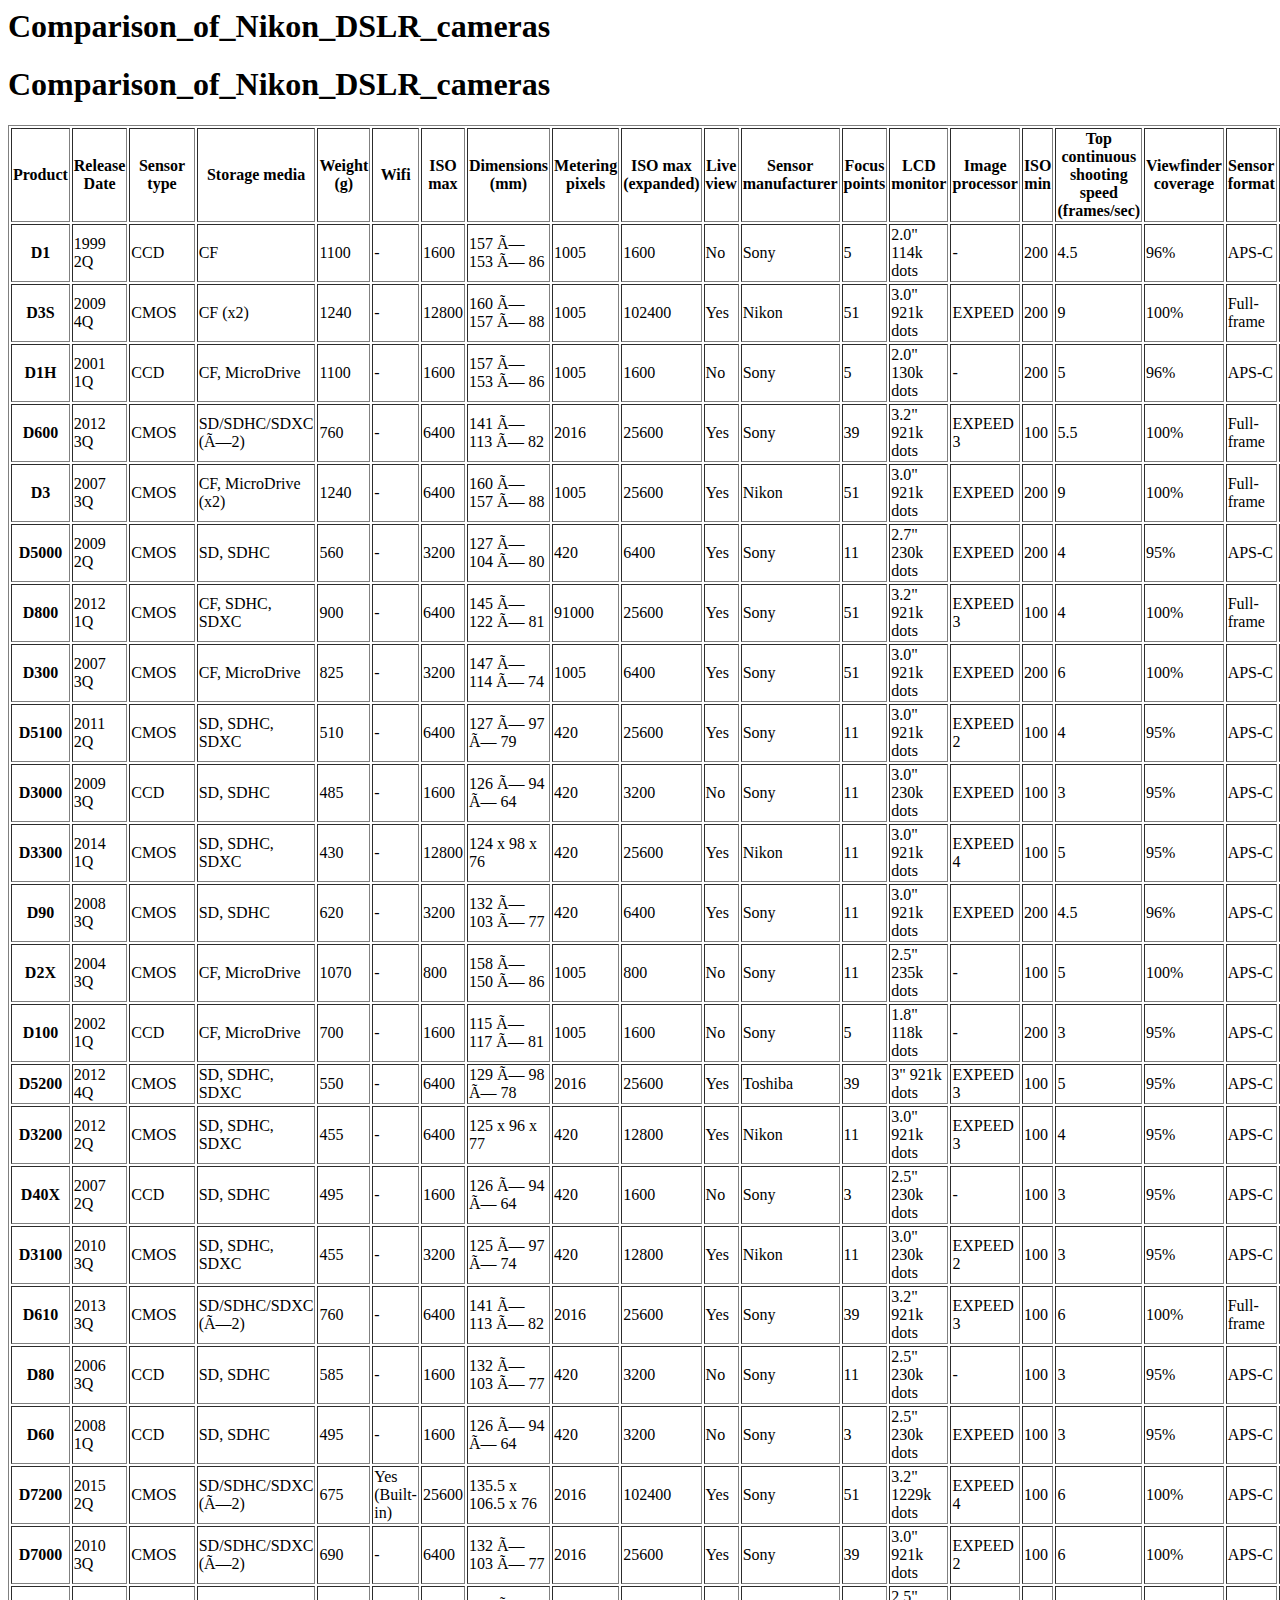
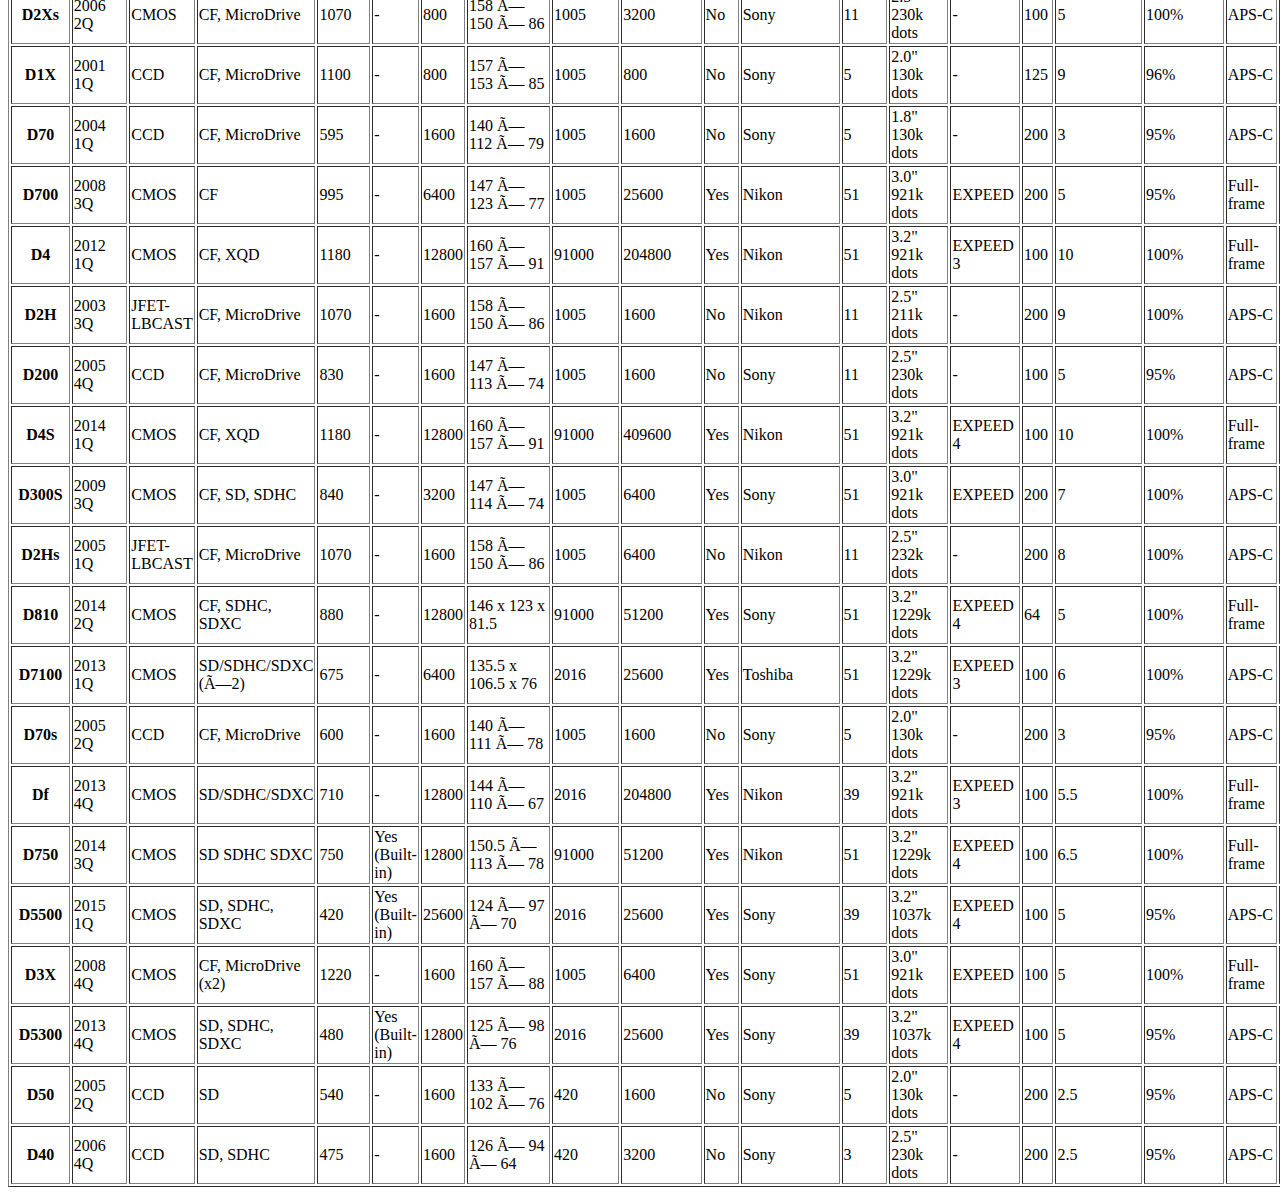
==== src/index.html @ 232aa972 "Fix html bugs" ====
<html>
 <head>
  <meta charset="utf-8">
  <title>Comparison_of_Nikon_DSLR_cameras</title>
 </head>
 <body>
  <h1>Comparison_of_Nikon_DSLR_cameras</h1>
  <h1 id="title">Comparison_of_Nikon_DSLR_cameras</h1>
  <table id="matrix_-363604922" border="1">
   <tr>
    <th rowspan="1">Product</th>
    <th>Release Date</th>
    <th>Sensor type</th>
    <th>Storage media</th>
    <th>Weight (g)</th>
    <th>Wifi</th>
    <th>ISO max</th>
    <th>Dimensions (mm)</th>
    <th>Metering pixels</th>
    <th>ISO max (expanded)</th>
    <th>Live view</th>
    <th>Sensor manufacturer</th>
    <th>Focus points</th>
    <th>LCD monitor</th>
    <th>Image processor</th>
    <th>ISO min</th>
    <th>Top continuous shooting speed (frames/sec)</th>
    <th>Viewfinder coverage</th>
    <th>Sensor format</th>
    <th>Megapixel</th>
    <th>GPS</th>
    <th>Viewfinder magnification</th>
    <th>Movie mode</th>
    <th>ISO min (expanded)</th>
   </tr>
   <tr>
    <th>D1</th>
    <td><span>1999 2Q</span></td>
    <td><span>CCD</span></td>
    <td><span>CF</span></td>
    <td><span>1100</span></td>
    <td><span>-</span></td>
    <td><span>1600</span></td>
    <td><span>157 Ã— 153 Ã— 86</span></td>
    <td><span>1005</span></td>
    <td><span>1600</span></td>
    <td><span>No</span></td>
    <td><span>Sony</span></td>
    <td><span>5</span></td>
    <td><span>2.0" 114k dots</span></td>
    <td><span>-</span></td>
    <td><span>200</span></td>
    <td><span>4.5</span></td>
    <td><span>96%</span></td>
    <td><span>APS-C</span></td>
    <td><span>2.66</span></td>
    <td><span>-</span></td>
    <td><span>0.8x</span></td>
    <td><span>No</span></td>
    <td><span>200</span></td>
   </tr>
   <tr>
    <th>D3S</th>
    <td><span>2009 4Q</span></td>
    <td><span>CMOS</span></td>
    <td><span>CF (x2)</span></td>
    <td><span>1240</span></td>
    <td><span>-</span></td>
    <td><span>12800</span></td>
    <td><span>160 Ã— 157 Ã— 88</span></td>
    <td><span>1005</span></td>
    <td><span>102400</span></td>
    <td><span>Yes</span></td>
    <td><span>Nikon</span></td>
    <td><span>51</span></td>
    <td><span>3.0" 921k dots</span></td>
    <td><span>EXPEED</span></td>
    <td><span>200</span></td>
    <td><span>9</span></td>
    <td><span>100%</span></td>
    <td><span>Full-frame</span></td>
    <td><span>12.1</span></td>
    <td><span>-</span></td>
    <td><span>0.7x</span></td>
    <td><span>Yes</span></td>
    <td><span>100</span></td>
   </tr>
   <tr>
    <th>D1H</th>
    <td><span>2001 1Q</span></td>
    <td><span>CCD</span></td>
    <td><span>CF, MicroDrive</span></td>
    <td><span>1100</span></td>
    <td><span>-</span></td>
    <td><span>1600</span></td>
    <td><span>157 Ã— 153 Ã— 86</span></td>
    <td><span>1005</span></td>
    <td><span>1600</span></td>
    <td><span>No</span></td>
    <td><span>Sony</span></td>
    <td><span>5</span></td>
    <td><span>2.0" 130k dots</span></td>
    <td><span>-</span></td>
    <td><span>200</span></td>
    <td><span>5</span></td>
    <td><span>96%</span></td>
    <td><span>APS-C</span></td>
    <td><span>2.7</span></td>
    <td><span>-</span></td>
    <td><span>0.8x</span></td>
    <td><span>No</span></td>
    <td><span>200</span></td>
   </tr>
   <tr>
    <th>D600</th>
    <td><span>2012 3Q</span></td>
    <td><span>CMOS</span></td>
    <td><span>SD/SDHC/SDXC (Ã—2)</span></td>
    <td><span>760</span></td>
    <td><span>-</span></td>
    <td><span>6400</span></td>
    <td><span>141 Ã— 113 Ã— 82</span></td>
    <td><span>2016</span></td>
    <td><span>25600</span></td>
    <td><span>Yes</span></td>
    <td><span>Sony</span></td>
    <td><span>39</span></td>
    <td><span>3.2" 921k dots</span></td>
    <td><span>EXPEED 3</span></td>
    <td><span>100</span></td>
    <td><span>5.5</span></td>
    <td><span>100%</span></td>
    <td><span>Full-frame</span></td>
    <td><span>24.3</span></td>
    <td><span>-</span></td>
    <td><span>0.7x</span></td>
    <td><span>Yes</span></td>
    <td><span>50</span></td>
   </tr>
   <tr>
    <th>D3</th>
    <td><span>2007 3Q</span></td>
    <td><span>CMOS</span></td>
    <td><span>CF, MicroDrive (x2)</span></td>
    <td><span>1240</span></td>
    <td><span>-</span></td>
    <td><span>6400</span></td>
    <td><span>160 Ã— 157 Ã— 88</span></td>
    <td><span>1005</span></td>
    <td><span>25600</span></td>
    <td><span>Yes</span></td>
    <td><span>Nikon</span></td>
    <td><span>51</span></td>
    <td><span>3.0" 921k dots</span></td>
    <td><span>EXPEED</span></td>
    <td><span>200</span></td>
    <td><span>9</span></td>
    <td><span>100%</span></td>
    <td><span>Full-frame</span></td>
    <td><span>12.1</span></td>
    <td><span>-</span></td>
    <td><span>0.7x</span></td>
    <td><span>No</span></td>
    <td><span>100</span></td>
   </tr>
   <tr>
    <th>D5000</th>
    <td><span>2009 2Q</span></td>
    <td><span>CMOS</span></td>
    <td><span>SD, SDHC</span></td>
    <td><span>560</span></td>
    <td><span>-</span></td>
    <td><span>3200</span></td>
    <td><span>127 Ã— 104 Ã— 80</span></td>
    <td><span>420</span></td>
    <td><span>6400</span></td>
    <td><span>Yes</span></td>
    <td><span>Sony</span></td>
    <td><span>11</span></td>
    <td><span>2.7" 230k dots</span></td>
    <td><span>EXPEED</span></td>
    <td><span>200</span></td>
    <td><span>4</span></td>
    <td><span>95%</span></td>
    <td><span>APS-C</span></td>
    <td><span>12.3</span></td>
    <td><span>-</span></td>
    <td><span>0.78x</span></td>
    <td><span>Yes</span></td>
    <td><span>100</span></td>
   </tr>
   <tr>
    <th>D800</th>
    <td><span>2012 1Q</span></td>
    <td><span>CMOS</span></td>
    <td><span>CF, SDHC, SDXC</span></td>
    <td><span>900</span></td>
    <td><span>-</span></td>
    <td><span>6400</span></td>
    <td><span>145 Ã— 122 Ã— 81</span></td>
    <td><span>91000</span></td>
    <td><span>25600</span></td>
    <td><span>Yes</span></td>
    <td><span>Sony</span></td>
    <td><span>51</span></td>
    <td><span>3.2" 921k dots</span></td>
    <td><span>EXPEED 3</span></td>
    <td><span>100</span></td>
    <td><span>4</span></td>
    <td><span>100%</span></td>
    <td><span>Full-frame</span></td>
    <td><span>36.3</span></td>
    <td><span>-</span></td>
    <td><span>0.7x</span></td>
    <td><span>Yes</span></td>
    <td><span>50</span></td>
   </tr>
   <tr>
    <th>D300</th>
    <td><span>2007 3Q</span></td>
    <td><span>CMOS</span></td>
    <td><span>CF, MicroDrive</span></td>
    <td><span>825</span></td>
    <td><span>-</span></td>
    <td><span>3200</span></td>
    <td><span>147 Ã— 114 Ã— 74</span></td>
    <td><span>1005</span></td>
    <td><span>6400</span></td>
    <td><span>Yes</span></td>
    <td><span>Sony</span></td>
    <td><span>51</span></td>
    <td><span>3.0" 921k dots</span></td>
    <td><span>EXPEED</span></td>
    <td><span>200</span></td>
    <td><span>6</span></td>
    <td><span>100%</span></td>
    <td><span>APS-C</span></td>
    <td><span>12.3</span></td>
    <td><span>-</span></td>
    <td><span>0.94x</span></td>
    <td><span>No</span></td>
    <td><span>100</span></td>
   </tr>
   <tr>
    <th>D5100</th>
    <td><span>2011 2Q</span></td>
    <td><span>CMOS</span></td>
    <td><span>SD, SDHC, SDXC</span></td>
    <td><span>510</span></td>
    <td><span>-</span></td>
    <td><span>6400</span></td>
    <td><span>127 Ã— 97 Ã— 79</span></td>
    <td><span>420</span></td>
    <td><span>25600</span></td>
    <td><span>Yes</span></td>
    <td><span>Sony</span></td>
    <td><span>11</span></td>
    <td><span>3.0" 921k dots</span></td>
    <td><span>EXPEED 2</span></td>
    <td><span>100</span></td>
    <td><span>4</span></td>
    <td><span>95%</span></td>
    <td><span>APS-C</span></td>
    <td><span>16.2</span></td>
    <td><span>-</span></td>
    <td><span>0.78x</span></td>
    <td><span>Yes</span></td>
    <td><span>100</span></td>
   </tr>
   <tr>
    <th>D3000</th>
    <td><span>2009 3Q</span></td>
    <td><span>CCD</span></td>
    <td><span>SD, SDHC</span></td>
    <td><span>485</span></td>
    <td><span>-</span></td>
    <td><span>1600</span></td>
    <td><span>126 Ã— 94 Ã— 64</span></td>
    <td><span>420</span></td>
    <td><span>3200</span></td>
    <td><span>No</span></td>
    <td><span>Sony</span></td>
    <td><span>11</span></td>
    <td><span>3.0" 230k dots</span></td>
    <td><span>EXPEED</span></td>
    <td><span>100</span></td>
    <td><span>3</span></td>
    <td><span>95%</span></td>
    <td><span>APS-C</span></td>
    <td><span>10.2</span></td>
    <td><span>-</span></td>
    <td><span>0.8x</span></td>
    <td><span>No</span></td>
    <td><span>100</span></td>
   </tr>
   <tr>
    <th>D3300</th>
    <td><span>2014 1Q</span></td>
    <td><span>CMOS</span></td>
    <td><span>SD, SDHC, SDXC</span></td>
    <td><span>430</span></td>
    <td><span>-</span></td>
    <td><span>12800</span></td>
    <td><span>124 x 98 x 76</span></td>
    <td><span>420</span></td>
    <td><span>25600</span></td>
    <td><span>Yes</span></td>
    <td><span>Nikon</span></td>
    <td><span>11</span></td>
    <td><span>3.0" 921k dots</span></td>
    <td><span>EXPEED 4</span></td>
    <td><span>100</span></td>
    <td><span>5</span></td>
    <td><span>95%</span></td>
    <td><span>APS-C</span></td>
    <td><span>24.2</span></td>
    <td><span>-</span></td>
    <td><span>0.85x</span></td>
    <td><span>Yes</span></td>
    <td><span>100</span></td>
   </tr>
   <tr>
    <th>D90</th>
    <td><span>2008 3Q</span></td>
    <td><span>CMOS</span></td>
    <td><span>SD, SDHC</span></td>
    <td><span>620</span></td>
    <td><span>-</span></td>
    <td><span>3200</span></td>
    <td><span>132 Ã— 103 Ã— 77</span></td>
    <td><span>420</span></td>
    <td><span>6400</span></td>
    <td><span>Yes</span></td>
    <td><span>Sony</span></td>
    <td><span>11</span></td>
    <td><span>3.0" 921k dots</span></td>
    <td><span>EXPEED</span></td>
    <td><span>200</span></td>
    <td><span>4.5</span></td>
    <td><span>96%</span></td>
    <td><span>APS-C</span></td>
    <td><span>12.3</span></td>
    <td><span>-</span></td>
    <td><span>0.94x</span></td>
    <td><span>Yes</span></td>
    <td><span>100</span></td>
   </tr>
   <tr>
    <th>D2X</th>
    <td><span>2004 3Q</span></td>
    <td><span>CMOS</span></td>
    <td><span>CF, MicroDrive</span></td>
    <td><span>1070</span></td>
    <td><span>-</span></td>
    <td><span>800</span></td>
    <td><span>158 Ã— 150 Ã— 86</span></td>
    <td><span>1005</span></td>
    <td><span>800</span></td>
    <td><span>No</span></td>
    <td><span>Sony</span></td>
    <td><span>11</span></td>
    <td><span>2.5" 235k dots</span></td>
    <td><span>-</span></td>
    <td><span>100</span></td>
    <td><span>5</span></td>
    <td><span>100%</span></td>
    <td><span>APS-C</span></td>
    <td><span>12.4</span></td>
    <td><span>-</span></td>
    <td><span>0.86x</span></td>
    <td><span>No</span></td>
    <td><span>100</span></td>
   </tr>
   <tr>
    <th>D100</th>
    <td><span>2002 1Q</span></td>
    <td><span>CCD</span></td>
    <td><span>CF, MicroDrive</span></td>
    <td><span>700</span></td>
    <td><span>-</span></td>
    <td><span>1600</span></td>
    <td><span>115 Ã— 117 Ã— 81</span></td>
    <td><span>1005</span></td>
    <td><span>1600</span></td>
    <td><span>No</span></td>
    <td><span>Sony</span></td>
    <td><span>5</span></td>
    <td><span>1.8" 118k dots</span></td>
    <td><span>-</span></td>
    <td><span>200</span></td>
    <td><span>3</span></td>
    <td><span>95%</span></td>
    <td><span>APS-C</span></td>
    <td><span>6.1</span></td>
    <td><span>-</span></td>
    <td><span>0.8x</span></td>
    <td><span>No</span></td>
    <td><span>200</span></td>
   </tr>
   <tr>
    <th>D5200</th>
    <td><span>2012 4Q</span></td>
    <td><span>CMOS</span></td>
    <td><span>SD, SDHC, SDXC</span></td>
    <td><span>550</span></td>
    <td><span>-</span></td>
    <td><span>6400</span></td>
    <td><span>129 Ã— 98 Ã— 78</span></td>
    <td><span>2016</span></td>
    <td><span>25600</span></td>
    <td><span>Yes</span></td>
    <td><span>Toshiba</span></td>
    <td><span>39</span></td>
    <td><span>3" 921k dots</span></td>
    <td><span>EXPEED 3</span></td>
    <td><span>100</span></td>
    <td><span>5</span></td>
    <td><span>95%</span></td>
    <td><span>APS-C</span></td>
    <td><span>24.1</span></td>
    <td><span>-</span></td>
    <td><span>0.78x</span></td>
    <td><span>Yes</span></td>
    <td><span>100</span></td>
   </tr>
   <tr>
    <th>D3200</th>
    <td><span>2012 2Q</span></td>
    <td><span>CMOS</span></td>
    <td><span>SD, SDHC, SDXC</span></td>
    <td><span>455</span></td>
    <td><span>-</span></td>
    <td><span>6400</span></td>
    <td><span>125 x 96 x 77</span></td>
    <td><span>420</span></td>
    <td><span>12800</span></td>
    <td><span>Yes</span></td>
    <td><span>Nikon</span></td>
    <td><span>11</span></td>
    <td><span>3.0" 921k dots</span></td>
    <td><span>EXPEED 3</span></td>
    <td><span>100</span></td>
    <td><span>4</span></td>
    <td><span>95%</span></td>
    <td><span>APS-C</span></td>
    <td><span>24.2</span></td>
    <td><span>-</span></td>
    <td><span>0.8x</span></td>
    <td><span>Yes</span></td>
    <td><span>100</span></td>
   </tr>
   <tr>
    <th>D40X</th>
    <td><span>2007 2Q</span></td>
    <td><span>CCD</span></td>
    <td><span>SD, SDHC</span></td>
    <td><span>495</span></td>
    <td><span>-</span></td>
    <td><span>1600</span></td>
    <td><span>126 Ã— 94 Ã— 64</span></td>
    <td><span>420</span></td>
    <td><span>1600</span></td>
    <td><span>No</span></td>
    <td><span>Sony</span></td>
    <td><span>3</span></td>
    <td><span>2.5" 230k dots</span></td>
    <td><span>-</span></td>
    <td><span>100</span></td>
    <td><span>3</span></td>
    <td><span>95%</span></td>
    <td><span>APS-C</span></td>
    <td><span>10.2</span></td>
    <td><span>-</span></td>
    <td><span>0.8x</span></td>
    <td><span>No</span></td>
    <td><span>100</span></td>
   </tr>
   <tr>
    <th>D3100</th>
    <td><span>2010 3Q</span></td>
    <td><span>CMOS</span></td>
    <td><span>SD, SDHC, SDXC</span></td>
    <td><span>455</span></td>
    <td><span>-</span></td>
    <td><span>3200</span></td>
    <td><span>125 Ã— 97 Ã— 74</span></td>
    <td><span>420</span></td>
    <td><span>12800</span></td>
    <td><span>Yes</span></td>
    <td><span>Nikon</span></td>
    <td><span>11</span></td>
    <td><span>3.0" 230k dots</span></td>
    <td><span>EXPEED 2</span></td>
    <td><span>100</span></td>
    <td><span>3</span></td>
    <td><span>95%</span></td>
    <td><span>APS-C</span></td>
    <td><span>14.2</span></td>
    <td><span>-</span></td>
    <td><span>0.8x</span></td>
    <td><span>Yes</span></td>
    <td><span>100</span></td>
   </tr>
   <tr>
    <th>D610</th>
    <td><span>2013 3Q</span></td>
    <td><span>CMOS</span></td>
    <td><span>SD/SDHC/SDXC (Ã—2)</span></td>
    <td><span>760</span></td>
    <td><span>-</span></td>
    <td><span>6400</span></td>
    <td><span>141 Ã— 113 Ã— 82</span></td>
    <td><span>2016</span></td>
    <td><span>25600</span></td>
    <td><span>Yes</span></td>
    <td><span>Sony</span></td>
    <td><span>39</span></td>
    <td><span>3.2" 921k dots</span></td>
    <td><span>EXPEED 3</span></td>
    <td><span>100</span></td>
    <td><span>6</span></td>
    <td><span>100%</span></td>
    <td><span>Full-frame</span></td>
    <td><span>24.3</span></td>
    <td><span>-</span></td>
    <td><span>0.7x</span></td>
    <td><span>Yes</span></td>
    <td><span>50</span></td>
   </tr>
   <tr>
    <th>D80</th>
    <td><span>2006 3Q</span></td>
    <td><span>CCD</span></td>
    <td><span>SD, SDHC</span></td>
    <td><span>585</span></td>
    <td><span>-</span></td>
    <td><span>1600</span></td>
    <td><span>132 Ã— 103 Ã— 77</span></td>
    <td><span>420</span></td>
    <td><span>3200</span></td>
    <td><span>No</span></td>
    <td><span>Sony</span></td>
    <td><span>11</span></td>
    <td><span>2.5" 230k dots</span></td>
    <td><span>-</span></td>
    <td><span>100</span></td>
    <td><span>3</span></td>
    <td><span>95%</span></td>
    <td><span>APS-C</span></td>
    <td><span>10.2</span></td>
    <td><span>-</span></td>
    <td><span>0.94x</span></td>
    <td><span>No</span></td>
    <td><span>100</span></td>
   </tr>
   <tr>
    <th>D60</th>
    <td><span>2008 1Q</span></td>
    <td><span>CCD</span></td>
    <td><span>SD, SDHC</span></td>
    <td><span>495</span></td>
    <td><span>-</span></td>
    <td><span>1600</span></td>
    <td><span>126 Ã— 94 Ã— 64</span></td>
    <td><span>420</span></td>
    <td><span>3200</span></td>
    <td><span>No</span></td>
    <td><span>Sony</span></td>
    <td><span>3</span></td>
    <td><span>2.5" 230k dots</span></td>
    <td><span>EXPEED</span></td>
    <td><span>100</span></td>
    <td><span>3</span></td>
    <td><span>95%</span></td>
    <td><span>APS-C</span></td>
    <td><span>10.2</span></td>
    <td><span>-</span></td>
    <td><span>0.8x</span></td>
    <td><span>No</span></td>
    <td><span>100</span></td>
   </tr>
   <tr>
    <th>D7200</th>
    <td><span>2015 2Q</span></td>
    <td><span>CMOS</span></td>
    <td><span>SD/SDHC/SDXC (Ã—2)</span></td>
    <td><span>675</span></td>
    <td><span>Yes (Built-in)</span></td>
    <td><span>25600</span></td>
    <td><span>135.5 x 106.5 x 76</span></td>
    <td><span>2016</span></td>
    <td><span>102400</span></td>
    <td><span>Yes</span></td>
    <td><span>Sony</span></td>
    <td><span>51</span></td>
    <td><span>3.2" 1229k dots</span></td>
    <td><span>EXPEED 4</span></td>
    <td><span>100</span></td>
    <td><span>6</span></td>
    <td><span>100%</span></td>
    <td><span>APS-C</span></td>
    <td><span>24.2</span></td>
    <td><span>-</span></td>
    <td><span>0.94x</span></td>
    <td><span>Yes</span></td>
    <td><span>100</span></td>
   </tr>
   <tr>
    <th>D7000</th>
    <td><span>2010 3Q</span></td>
    <td><span>CMOS</span></td>
    <td><span>SD/SDHC/SDXC (Ã—2)</span></td>
    <td><span>690</span></td>
    <td><span>-</span></td>
    <td><span>6400</span></td>
    <td><span>132 Ã— 103 Ã— 77</span></td>
    <td><span>2016</span></td>
    <td><span>25600</span></td>
    <td><span>Yes</span></td>
    <td><span>Sony</span></td>
    <td><span>39</span></td>
    <td><span>3.0" 921k dots</span></td>
    <td><span>EXPEED 2</span></td>
    <td><span>100</span></td>
    <td><span>6</span></td>
    <td><span>100%</span></td>
    <td><span>APS-C</span></td>
    <td><span>16.2</span></td>
    <td><span>-</span></td>
    <td><span>0.94x</span></td>
    <td><span>Yes</span></td>
    <td><span>100</span></td>
   </tr>
   <tr>
    <th>D2Xs</th>
    <td><span>2006 2Q</span></td>
    <td><span>CMOS</span></td>
    <td><span>CF, MicroDrive</span></td>
    <td><span>1070</span></td>
    <td><span>-</span></td>
    <td><span>800</span></td>
    <td><span>158 Ã— 150 Ã— 86</span></td>
    <td><span>1005</span></td>
    <td><span>3200</span></td>
    <td><span>No</span></td>
    <td><span>Sony</span></td>
    <td><span>11</span></td>
    <td><span>2.5" 230k dots</span></td>
    <td><span>-</span></td>
    <td><span>100</span></td>
    <td><span>5</span></td>
    <td><span>100%</span></td>
    <td><span>APS-C</span></td>
    <td><span>12.4</span></td>
    <td><span>-</span></td>
    <td><span>0.86x</span></td>
    <td><span>No</span></td>
    <td><span>100</span></td>
   </tr>
   <tr>
    <th>D1X</th>
    <td><span>2001 1Q</span></td>
    <td><span>CCD</span></td>
    <td><span>CF, MicroDrive</span></td>
    <td><span>1100</span></td>
    <td><span>-</span></td>
    <td><span>800</span></td>
    <td><span>157 Ã— 153 Ã— 85</span></td>
    <td><span>1005</span></td>
    <td><span>800</span></td>
    <td><span>No</span></td>
    <td><span>Sony</span></td>
    <td><span>5</span></td>
    <td><span>2.0" 130k dots</span></td>
    <td><span>-</span></td>
    <td><span>125</span></td>
    <td><span>9</span></td>
    <td><span>96%</span></td>
    <td><span>APS-C</span></td>
    <td><span>5.3</span></td>
    <td><span>-</span></td>
    <td><span>0.8x</span></td>
    <td><span>No</span></td>
    <td><span>125</span></td>
   </tr>
   <tr>
    <th>D70</th>
    <td><span>2004 1Q</span></td>
    <td><span>CCD</span></td>
    <td><span>CF, MicroDrive</span></td>
    <td><span>595</span></td>
    <td><span>-</span></td>
    <td><span>1600</span></td>
    <td><span>140 Ã— 112 Ã— 79</span></td>
    <td><span>1005</span></td>
    <td><span>1600</span></td>
    <td><span>No</span></td>
    <td><span>Sony</span></td>
    <td><span>5</span></td>
    <td><span>1.8" 130k dots</span></td>
    <td><span>-</span></td>
    <td><span>200</span></td>
    <td><span>3</span></td>
    <td><span>95%</span></td>
    <td><span>APS-C</span></td>
    <td><span>6.1</span></td>
    <td><span>-</span></td>
    <td><span>0.75x</span></td>
    <td><span>No</span></td>
    <td><span>200</span></td>
   </tr>
   <tr>
    <th>D700</th>
    <td><span>2008 3Q</span></td>
    <td><span>CMOS</span></td>
    <td><span>CF</span></td>
    <td><span>995</span></td>
    <td><span>-</span></td>
    <td><span>6400</span></td>
    <td><span>147 Ã— 123 Ã— 77</span></td>
    <td><span>1005</span></td>
    <td><span>25600</span></td>
    <td><span>Yes</span></td>
    <td><span>Nikon</span></td>
    <td><span>51</span></td>
    <td><span>3.0" 921k dots</span></td>
    <td><span>EXPEED</span></td>
    <td><span>200</span></td>
    <td><span>5</span></td>
    <td><span>95%</span></td>
    <td><span>Full-frame</span></td>
    <td><span>12.1</span></td>
    <td><span>-</span></td>
    <td><span>0.7x</span></td>
    <td><span>No</span></td>
    <td><span>100</span></td>
   </tr>
   <tr>
    <th>D4</th>
    <td><span>2012 1Q</span></td>
    <td><span>CMOS</span></td>
    <td><span>CF, XQD</span></td>
    <td><span>1180</span></td>
    <td><span>-</span></td>
    <td><span>12800</span></td>
    <td><span>160 Ã— 157 Ã— 91</span></td>
    <td><span>91000</span></td>
    <td><span>204800</span></td>
    <td><span>Yes</span></td>
    <td><span>Nikon</span></td>
    <td><span>51</span></td>
    <td><span>3.2" 921k dots</span></td>
    <td><span>EXPEED 3</span></td>
    <td><span>100</span></td>
    <td><span>10</span></td>
    <td><span>100%</span></td>
    <td><span>Full-frame</span></td>
    <td><span>16.2</span></td>
    <td><span>-</span></td>
    <td><span>0.7x</span></td>
    <td><span>Yes</span></td>
    <td><span>50</span></td>
   </tr>
   <tr>
    <th>D2H</th>
    <td><span>2003 3Q</span></td>
    <td><span>JFET-LBCAST</span></td>
    <td><span>CF, MicroDrive</span></td>
    <td><span>1070</span></td>
    <td><span>-</span></td>
    <td><span>1600</span></td>
    <td><span>158 Ã— 150 Ã— 86</span></td>
    <td><span>1005</span></td>
    <td><span>1600</span></td>
    <td><span>No</span></td>
    <td><span>Nikon</span></td>
    <td><span>11</span></td>
    <td><span>2.5" 211k dots</span></td>
    <td><span>-</span></td>
    <td><span>200</span></td>
    <td><span>9</span></td>
    <td><span>100%</span></td>
    <td><span>APS-C</span></td>
    <td><span>4.1</span></td>
    <td><span>-</span></td>
    <td><span>0.86x</span></td>
    <td><span>No</span></td>
    <td><span>200</span></td>
   </tr>
   <tr>
    <th>D200</th>
    <td><span>2005 4Q</span></td>
    <td><span>CCD</span></td>
    <td><span>CF, MicroDrive</span></td>
    <td><span>830</span></td>
    <td><span>-</span></td>
    <td><span>1600</span></td>
    <td><span>147 Ã— 113 Ã— 74</span></td>
    <td><span>1005</span></td>
    <td><span>1600</span></td>
    <td><span>No</span></td>
    <td><span>Sony</span></td>
    <td><span>11</span></td>
    <td><span>2.5" 230k dots</span></td>
    <td><span>-</span></td>
    <td><span>100</span></td>
    <td><span>5</span></td>
    <td><span>95%</span></td>
    <td><span>APS-C</span></td>
    <td><span>10.2</span></td>
    <td><span>-</span></td>
    <td><span>0.94x</span></td>
    <td><span>No</span></td>
    <td><span>100</span></td>
   </tr>
   <tr>
    <th>D4S</th>
    <td><span>2014 1Q</span></td>
    <td><span>CMOS</span></td>
    <td><span>CF, XQD</span></td>
    <td><span>1180</span></td>
    <td><span>-</span></td>
    <td><span>12800</span></td>
    <td><span>160 Ã— 157 Ã— 91</span></td>
    <td><span>91000</span></td>
    <td><span>409600</span></td>
    <td><span>Yes</span></td>
    <td><span>Nikon</span></td>
    <td><span>51</span></td>
    <td><span>3.2" 921k dots</span></td>
    <td><span>EXPEED 4</span></td>
    <td><span>100</span></td>
    <td><span>10</span></td>
    <td><span>100%</span></td>
    <td><span>Full-frame</span></td>
    <td><span>16.2</span></td>
    <td><span>-</span></td>
    <td><span>0.7x</span></td>
    <td><span>Yes</span></td>
    <td><span>50</span></td>
   </tr>
   <tr>
    <th>D300S</th>
    <td><span>2009 3Q</span></td>
    <td><span>CMOS</span></td>
    <td><span>CF, SD, SDHC</span></td>
    <td><span>840</span></td>
    <td><span>-</span></td>
    <td><span>3200</span></td>
    <td><span>147 Ã— 114 Ã— 74</span></td>
    <td><span>1005</span></td>
    <td><span>6400</span></td>
    <td><span>Yes</span></td>
    <td><span>Sony</span></td>
    <td><span>51</span></td>
    <td><span>3.0" 921k dots</span></td>
    <td><span>EXPEED</span></td>
    <td><span>200</span></td>
    <td><span>7</span></td>
    <td><span>100%</span></td>
    <td><span>APS-C</span></td>
    <td><span>12.3</span></td>
    <td><span>-</span></td>
    <td><span>0.94x</span></td>
    <td><span>Yes</span></td>
    <td><span>100</span></td>
   </tr>
   <tr>
    <th>D2Hs</th>
    <td><span>2005 1Q</span></td>
    <td><span>JFET-LBCAST</span></td>
    <td><span>CF, MicroDrive</span></td>
    <td><span>1070</span></td>
    <td><span>-</span></td>
    <td><span>1600</span></td>
    <td><span>158 Ã— 150 Ã— 86</span></td>
    <td><span>1005</span></td>
    <td><span>6400</span></td>
    <td><span>No</span></td>
    <td><span>Nikon</span></td>
    <td><span>11</span></td>
    <td><span>2.5" 232k dots</span></td>
    <td><span>-</span></td>
    <td><span>200</span></td>
    <td><span>8</span></td>
    <td><span>100%</span></td>
    <td><span>APS-C</span></td>
    <td><span>4.1</span></td>
    <td><span>-</span></td>
    <td><span>0.86x</span></td>
    <td><span>No</span></td>
    <td><span>200</span></td>
   </tr>
   <tr>
    <th>D810</th>
    <td><span>2014 2Q</span></td>
    <td><span>CMOS</span></td>
    <td><span>CF, SDHC, SDXC</span></td>
    <td><span>880</span></td>
    <td><span>-</span></td>
    <td><span>12800</span></td>
    <td><span>146 x 123 x 81.5</span></td>
    <td><span>91000</span></td>
    <td><span>51200</span></td>
    <td><span>Yes</span></td>
    <td><span>Sony</span></td>
    <td><span>51</span></td>
    <td><span>3.2" 1229k dots</span></td>
    <td><span>EXPEED 4</span></td>
    <td><span>64</span></td>
    <td><span>5</span></td>
    <td><span>100%</span></td>
    <td><span>Full-frame</span></td>
    <td><span>36.3</span></td>
    <td><span>-</span></td>
    <td><span>0.7x</span></td>
    <td><span>Yes</span></td>
    <td><span>32</span></td>
   </tr>
   <tr>
    <th>D7100</th>
    <td><span>2013 1Q</span></td>
    <td><span>CMOS</span></td>
    <td><span>SD/SDHC/SDXC (Ã—2)</span></td>
    <td><span>675</span></td>
    <td><span>-</span></td>
    <td><span>6400</span></td>
    <td><span>135.5 x 106.5 x 76</span></td>
    <td><span>2016</span></td>
    <td><span>25600</span></td>
    <td><span>Yes</span></td>
    <td><span>Toshiba</span></td>
    <td><span>51</span></td>
    <td><span>3.2" 1229k dots</span></td>
    <td><span>EXPEED 3</span></td>
    <td><span>100</span></td>
    <td><span>6</span></td>
    <td><span>100%</span></td>
    <td><span>APS-C</span></td>
    <td><span>24.1</span></td>
    <td><span>-</span></td>
    <td><span>0.94x</span></td>
    <td><span>Yes</span></td>
    <td><span>100</span></td>
   </tr>
   <tr>
    <th>D70s</th>
    <td><span>2005 2Q</span></td>
    <td><span>CCD</span></td>
    <td><span>CF, MicroDrive</span></td>
    <td><span>600</span></td>
    <td><span>-</span></td>
    <td><span>1600</span></td>
    <td><span>140 Ã— 111 Ã— 78</span></td>
    <td><span>1005</span></td>
    <td><span>1600</span></td>
    <td><span>No</span></td>
    <td><span>Sony</span></td>
    <td><span>5</span></td>
    <td><span>2.0" 130k dots</span></td>
    <td><span>-</span></td>
    <td><span>200</span></td>
    <td><span>3</span></td>
    <td><span>95%</span></td>
    <td><span>APS-C</span></td>
    <td><span>6.1</span></td>
    <td><span>-</span></td>
    <td><span>0.75x</span></td>
    <td><span>No</span></td>
    <td><span>200</span></td>
   </tr>
   <tr>
    <th>Df</th>
    <td><span>2013 4Q</span></td>
    <td><span>CMOS</span></td>
    <td><span>SD/SDHC/SDXC</span></td>
    <td><span>710</span></td>
    <td><span>-</span></td>
    <td><span>12800</span></td>
    <td><span>144 Ã— 110 Ã— 67</span></td>
    <td><span>2016</span></td>
    <td><span>204800</span></td>
    <td><span>Yes</span></td>
    <td><span>Nikon</span></td>
    <td><span>39</span></td>
    <td><span>3.2" 921k dots</span></td>
    <td><span>EXPEED 3</span></td>
    <td><span>100</span></td>
    <td><span>5.5</span></td>
    <td><span>100%</span></td>
    <td><span>Full-frame</span></td>
    <td><span>16.2</span></td>
    <td><span>-</span></td>
    <td><span>0.7x</span></td>
    <td><span>No</span></td>
    <td><span>50</span></td>
   </tr>
   <tr>
    <th>D750</th>
    <td><span>2014 3Q</span></td>
    <td><span>CMOS</span></td>
    <td><span>SD SDHC SDXC</span></td>
    <td><span>750</span></td>
    <td><span>Yes (Built-in)</span></td>
    <td><span>12800</span></td>
    <td><span>150.5 Ã— 113 Ã— 78</span></td>
    <td><span>91000</span></td>
    <td><span>51200</span></td>
    <td><span>Yes</span></td>
    <td><span>Nikon</span></td>
    <td><span>51</span></td>
    <td><span>3.2" 1229k dots</span></td>
    <td><span>EXPEED 4</span></td>
    <td><span>100</span></td>
    <td><span>6.5</span></td>
    <td><span>100%</span></td>
    <td><span>Full-frame</span></td>
    <td><span>24.9</span></td>
    <td><span>-</span></td>
    <td><span>0.7x</span></td>
    <td><span>Yes</span></td>
    <td><span>50</span></td>
   </tr>
   <tr>
    <th>D5500</th>
    <td><span>2015 1Q</span></td>
    <td><span>CMOS</span></td>
    <td><span>SD, SDHC, SDXC</span></td>
    <td><span>420</span></td>
    <td><span>Yes (Built-in)</span></td>
    <td><span>25600</span></td>
    <td><span>124 Ã— 97 Ã— 70</span></td>
    <td><span>2016</span></td>
    <td><span>25600</span></td>
    <td><span>Yes</span></td>
    <td><span>Sony</span></td>
    <td><span>39</span></td>
    <td><span>3.2" 1037k dots</span></td>
    <td><span>EXPEED 4</span></td>
    <td><span>100</span></td>
    <td><span>5</span></td>
    <td><span>95%</span></td>
    <td><span>APS-C</span></td>
    <td><span>24.1</span></td>
    <td><span>-</span></td>
    <td><span>0.82x</span></td>
    <td><span>Yes</span></td>
    <td><span>100</span></td>
   </tr>
   <tr>
    <th>D3X</th>
    <td><span>2008 4Q</span></td>
    <td><span>CMOS</span></td>
    <td><span>CF, MicroDrive (x2)</span></td>
    <td><span>1220</span></td>
    <td><span>-</span></td>
    <td><span>1600</span></td>
    <td><span>160 Ã— 157 Ã— 88</span></td>
    <td><span>1005</span></td>
    <td><span>6400</span></td>
    <td><span>Yes</span></td>
    <td><span>Sony</span></td>
    <td><span>51</span></td>
    <td><span>3.0" 921k dots</span></td>
    <td><span>EXPEED</span></td>
    <td><span>100</span></td>
    <td><span>5</span></td>
    <td><span>100%</span></td>
    <td><span>Full-frame</span></td>
    <td><span>24.5</span></td>
    <td><span>-</span></td>
    <td><span>0.7x</span></td>
    <td><span>No</span></td>
    <td><span>50</span></td>
   </tr>
   <tr>
    <th>D5300</th>
    <td><span>2013 4Q</span></td>
    <td><span>CMOS</span></td>
    <td><span>SD, SDHC, SDXC</span></td>
    <td><span>480</span></td>
    <td><span>Yes (Built-in)</span></td>
    <td><span>12800</span></td>
    <td><span>125 Ã— 98 Ã— 76</span></td>
    <td><span>2016</span></td>
    <td><span>25600</span></td>
    <td><span>Yes</span></td>
    <td><span>Sony</span></td>
    <td><span>39</span></td>
    <td><span>3.2" 1037k dots</span></td>
    <td><span>EXPEED 4</span></td>
    <td><span>100</span></td>
    <td><span>5</span></td>
    <td><span>95%</span></td>
    <td><span>APS-C</span></td>
    <td><span>24.1</span></td>
    <td><span>Yes (Built-in)</span></td>
    <td><span>0.82x</span></td>
    <td><span>Yes</span></td>
    <td><span>100</span></td>
   </tr>
   <tr>
    <th>D50</th>
    <td><span>2005 2Q</span></td>
    <td><span>CCD</span></td>
    <td><span>SD</span></td>
    <td><span>540</span></td>
    <td><span>-</span></td>
    <td><span>1600</span></td>
    <td><span>133 Ã— 102 Ã— 76</span></td>
    <td><span>420</span></td>
    <td><span>1600</span></td>
    <td><span>No</span></td>
    <td><span>Sony</span></td>
    <td><span>5</span></td>
    <td><span>2.0" 130k dots</span></td>
    <td><span>-</span></td>
    <td><span>200</span></td>
    <td><span>2.5</span></td>
    <td><span>95%</span></td>
    <td><span>APS-C</span></td>
    <td><span>6.1</span></td>
    <td><span>-</span></td>
    <td><span>0.75x</span></td>
    <td><span>No</span></td>
    <td><span>200</span></td>
   </tr>
   <tr>
    <th>D40</th>
    <td><span>2006 4Q</span></td>
    <td><span>CCD</span></td>
    <td><span>SD, SDHC</span></td>
    <td><span>475</span></td>
    <td><span>-</span></td>
    <td><span>1600</span></td>
    <td><span>126 Ã— 94 Ã— 64</span></td>
    <td><span>420</span></td>
    <td><span>3200</span></td>
    <td><span>No</span></td>
    <td><span>Sony</span></td>
    <td><span>3</span></td>
    <td><span>2.5" 230k dots</span></td>
    <td><span>-</span></td>
    <td><span>200</span></td>
    <td><span>2.5</span></td>
    <td><span>95%</span></td>
    <td><span>APS-C</span></td>
    <td><span>6.1</span></td>
    <td><span>-</span></td>
    <td><span>0.8x</span></td>
    <td><span>No</span></td>
    <td><span>200</span></td>
   </tr>
  </table>
 </body>
</html>
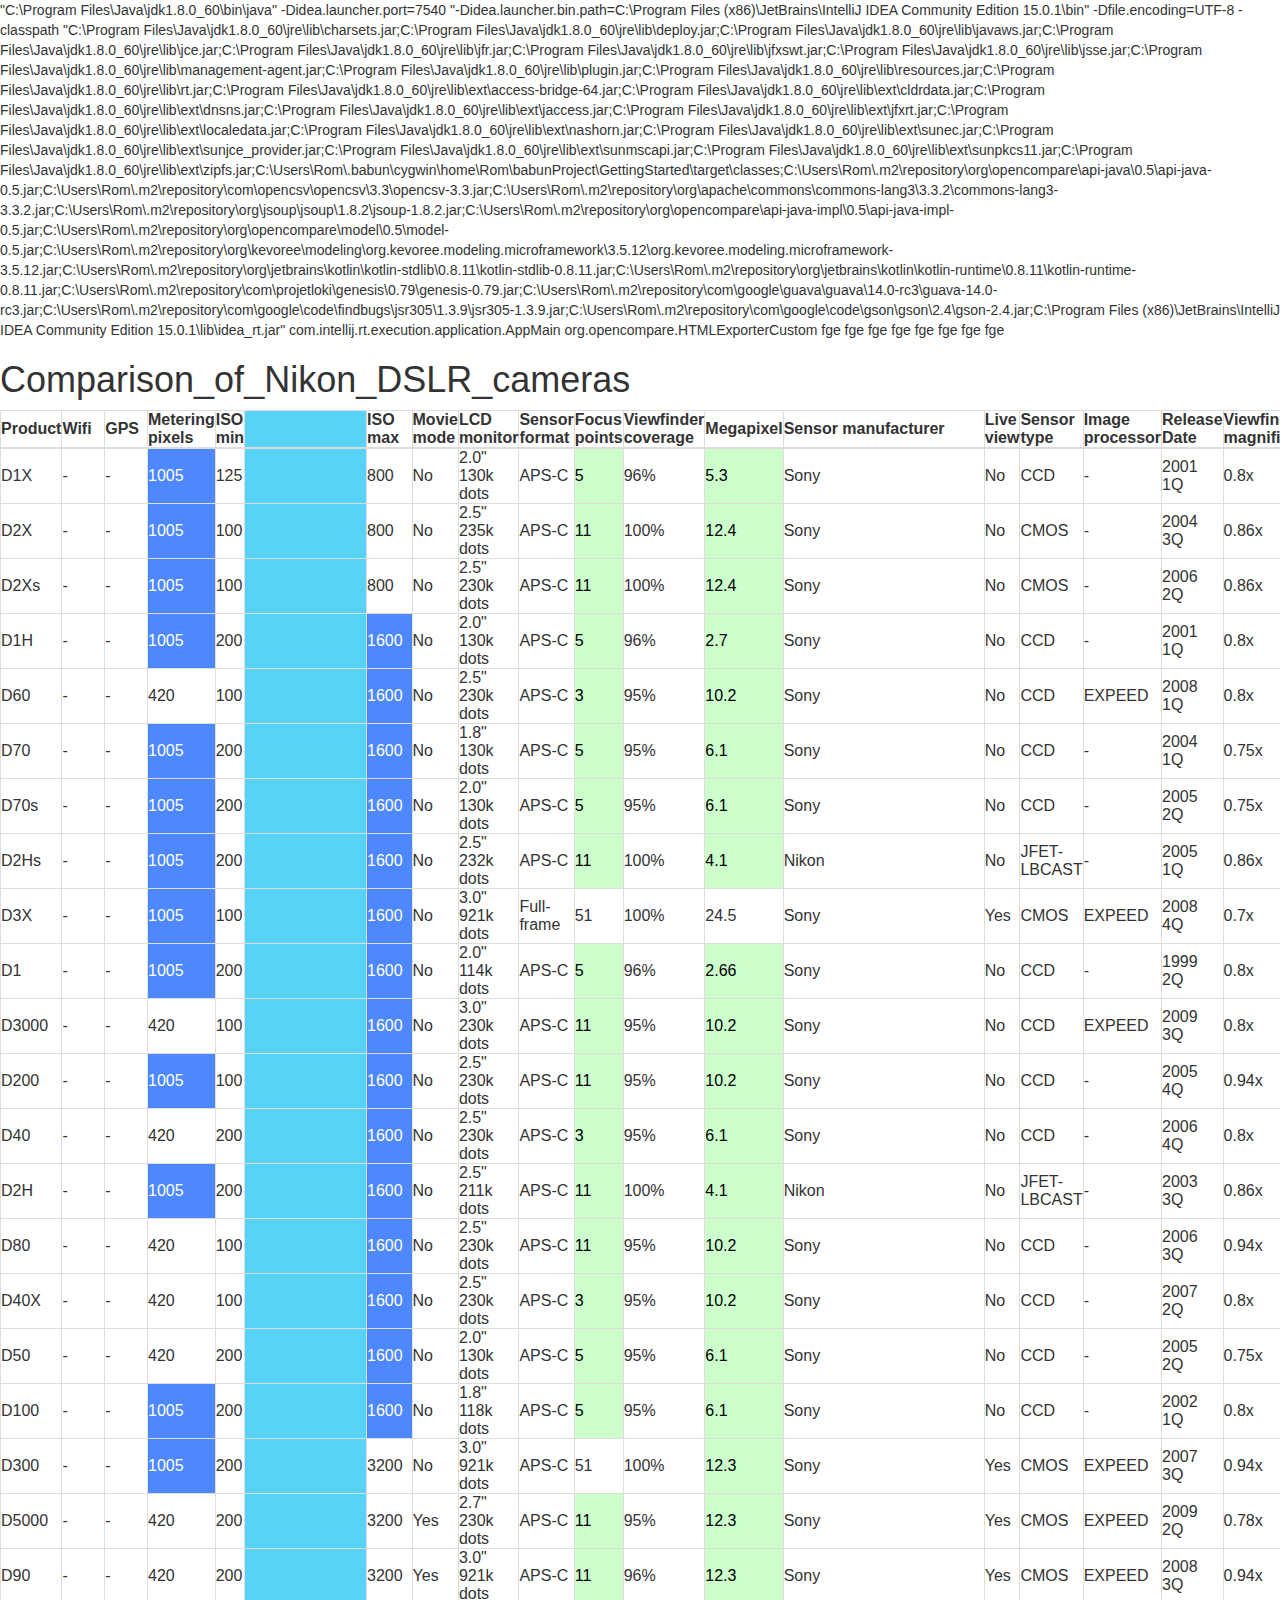
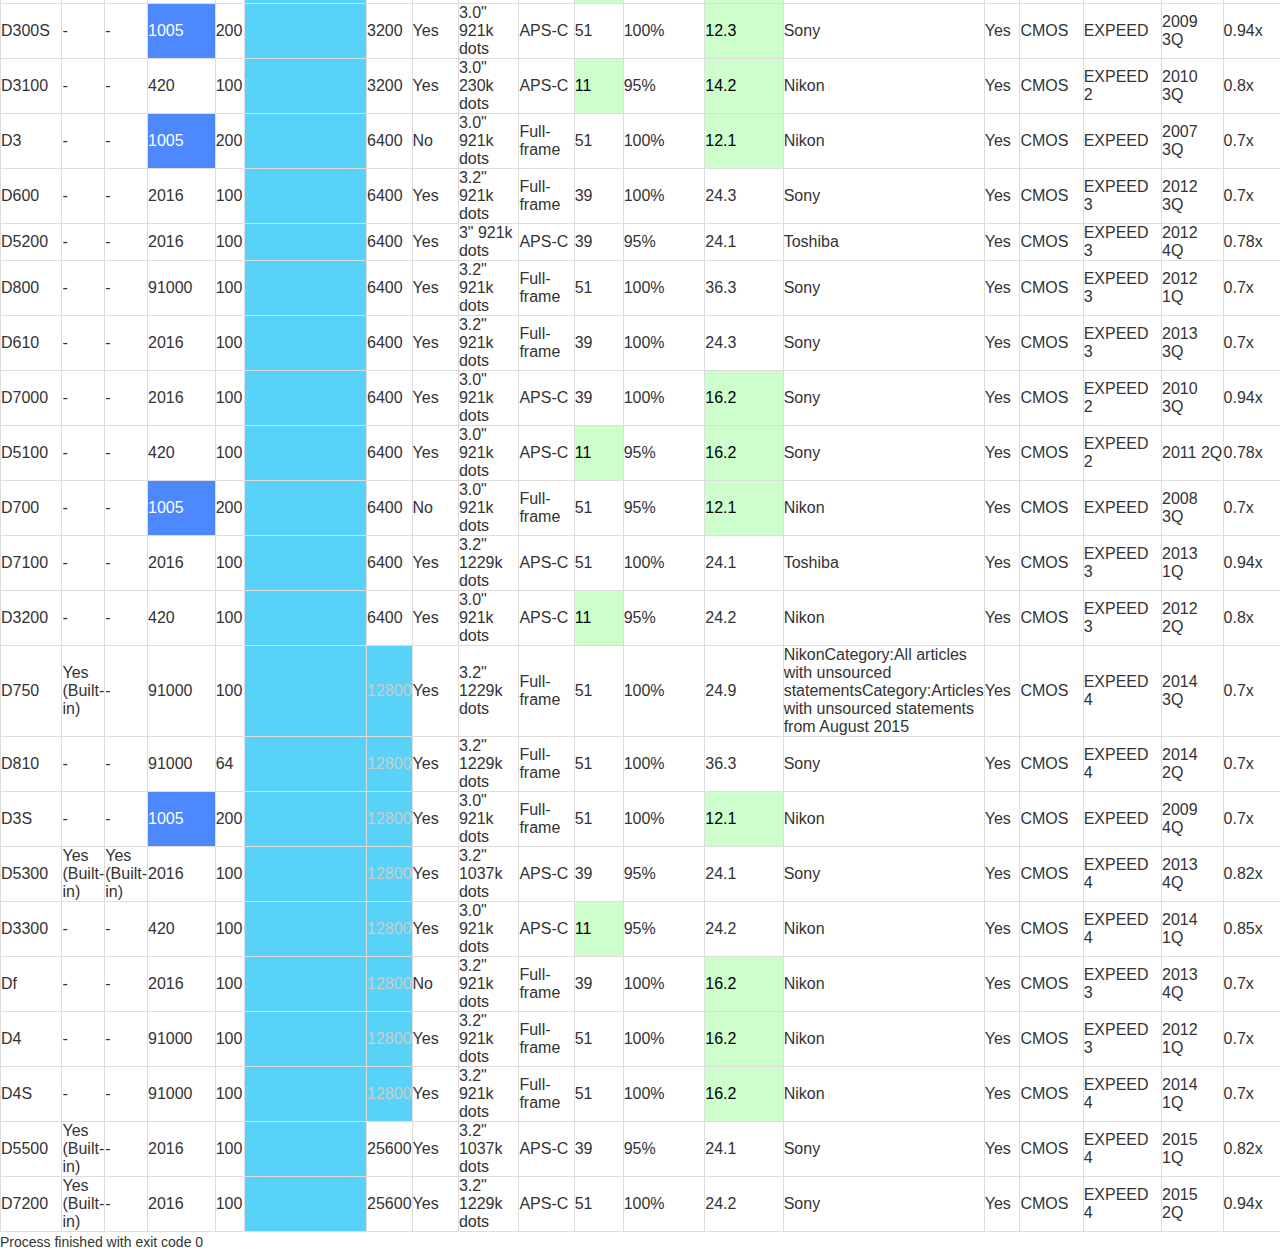
==== commit 22928129: "new HTMLExporter" ====
--- a/src/index.html
+++ b/src/index.html
@@ -1,1156 +1,954 @@
+"C:\Program Files\Java\jdk1.8.0_60\bin\java" -Didea.launcher.port=7540 "-Didea.launcher.bin.path=C:\Program Files (x86)\JetBrains\IntelliJ IDEA Community Edition 15.0.1\bin" -Dfile.encoding=UTF-8 -classpath "C:\Program Files\Java\jdk1.8.0_60\jre\lib\charsets.jar;C:\Program Files\Java\jdk1.8.0_60\jre\lib\deploy.jar;C:\Program Files\Java\jdk1.8.0_60\jre\lib\javaws.jar;C:\Program Files\Java\jdk1.8.0_60\jre\lib\jce.jar;C:\Program Files\Java\jdk1.8.0_60\jre\lib\jfr.jar;C:\Program Files\Java\jdk1.8.0_60\jre\lib\jfxswt.jar;C:\Program Files\Java\jdk1.8.0_60\jre\lib\jsse.jar;C:\Program Files\Java\jdk1.8.0_60\jre\lib\management-agent.jar;C:\Program Files\Java\jdk1.8.0_60\jre\lib\plugin.jar;C:\Program Files\Java\jdk1.8.0_60\jre\lib\resources.jar;C:\Program Files\Java\jdk1.8.0_60\jre\lib\rt.jar;C:\Program Files\Java\jdk1.8.0_60\jre\lib\ext\access-bridge-64.jar;C:\Program Files\Java\jdk1.8.0_60\jre\lib\ext\cldrdata.jar;C:\Program Files\Java\jdk1.8.0_60\jre\lib\ext\dnsns.jar;C:\Program Files\Java\jdk1.8.0_60\jre\lib\ext\jaccess.jar;C:\Program Files\Java\jdk1.8.0_60\jre\lib\ext\jfxrt.jar;C:\Program Files\Java\jdk1.8.0_60\jre\lib\ext\localedata.jar;C:\Program Files\Java\jdk1.8.0_60\jre\lib\ext\nashorn.jar;C:\Program Files\Java\jdk1.8.0_60\jre\lib\ext\sunec.jar;C:\Program Files\Java\jdk1.8.0_60\jre\lib\ext\sunjce_provider.jar;C:\Program Files\Java\jdk1.8.0_60\jre\lib\ext\sunmscapi.jar;C:\Program Files\Java\jdk1.8.0_60\jre\lib\ext\sunpkcs11.jar;C:\Program Files\Java\jdk1.8.0_60\jre\lib\ext\zipfs.jar;C:\Users\Rom\.babun\cygwin\home\Rom\babunProject\GettingStarted\target\classes;C:\Users\Rom\.m2\repository\org\opencompare\api-java\0.5\api-java-0.5.jar;C:\Users\Rom\.m2\repository\com\opencsv\opencsv\3.3\opencsv-3.3.jar;C:\Users\Rom\.m2\repository\org\apache\commons\commons-lang3\3.3.2\commons-lang3-3.3.2.jar;C:\Users\Rom\.m2\repository\org\jsoup\jsoup\1.8.2\jsoup-1.8.2.jar;C:\Users\Rom\.m2\repository\org\opencompare\api-java-impl\0.5\api-java-impl-0.5.jar;C:\Users\Rom\.m2\repository\org\opencompare\model\0.5\model-0.5.jar;C:\Users\Rom\.m2\repository\org\kevoree\modeling\org.kevoree.modeling.microframework\3.5.12\org.kevoree.modeling.microframework-3.5.12.jar;C:\Users\Rom\.m2\repository\org\jetbrains\kotlin\kotlin-stdlib\0.8.11\kotlin-stdlib-0.8.11.jar;C:\Users\Rom\.m2\repository\org\jetbrains\kotlin\kotlin-runtime\0.8.11\kotlin-runtime-0.8.11.jar;C:\Users\Rom\.m2\repository\com\projetloki\genesis\0.79\genesis-0.79.jar;C:\Users\Rom\.m2\repository\com\google\guava\guava\14.0-rc3\guava-14.0-rc3.jar;C:\Users\Rom\.m2\repository\com\google\code\findbugs\jsr305\1.3.9\jsr305-1.3.9.jar;C:\Users\Rom\.m2\repository\com\google\code\gson\gson\2.4\gson-2.4.jar;C:\Program Files (x86)\JetBrains\IntelliJ IDEA Community Edition 15.0.1\lib\idea_rt.jar" com.intellij.rt.execution.application.AppMain org.opencompare.HTMLExporterCustom
+fge
+fge
+fge
+fge
+fge
+fge
+fge
+fge
 <html>
  <head>
   <meta charset="utf-8">
   <title>Comparison_of_Nikon_DSLR_cameras</title>
+  <link rel="stylesheet" type="text/css" href="bootstrap/css/bootstrap.min.css" media="screen">
+  <link rel="stylesheet" type="text/css" href="style.css" media="screen">
+  <script src="bootstrap/js/bootstrap.min.js"></script>
  </head>
  <body>
-  <h1>Comparison_of_Nikon_DSLR_cameras</h1>
   <h1 id="title">Comparison_of_Nikon_DSLR_cameras</h1>
-  <table id="matrix_-363604922" border="1">
-   <tr>
-    <th rowspan="1">Product</th>
-    <th>Release Date</th>
-    <th>Sensor type</th>
-    <th>Storage media</th>
-    <th>Weight (g)</th>
-    <th>Wifi</th>
-    <th>ISO max</th>
-    <th>Dimensions (mm)</th>
-    <th>Metering pixels</th>
-    <th>ISO max (expanded)</th>
-    <th>Live view</th>
-    <th>Sensor manufacturer</th>
-    <th>Focus points</th>
-    <th>LCD monitor</th>
-    <th>Image processor</th>
-    <th>ISO min</th>
-    <th>Top continuous shooting speed (frames/sec)</th>
-    <th>Viewfinder coverage</th>
-    <th>Sensor format</th>
-    <th>Megapixel</th>
-    <th>GPS</th>
-    <th>Viewfinder magnification</th>
-    <th>Movie mode</th>
-    <th>ISO min (expanded)</th>
-   </tr>
-   <tr>
-    <th>D1</th>
-    <td><span>1999 2Q</span></td>
-    <td><span>CCD</span></td>
-    <td><span>CF</span></td>
-    <td><span>1100</span></td>
-    <td><span>-</span></td>
-    <td><span>1600</span></td>
-    <td><span>157 Ã— 153 Ã— 86</span></td>
-    <td><span>1005</span></td>
-    <td><span>1600</span></td>
-    <td><span>No</span></td>
-    <td><span>Sony</span></td>
-    <td><span>5</span></td>
-    <td><span>2.0" 114k dots</span></td>
-    <td><span>-</span></td>
-    <td><span>200</span></td>
-    <td><span>4.5</span></td>
-    <td><span>96%</span></td>
-    <td><span>APS-C</span></td>
-    <td><span>2.66</span></td>
-    <td><span>-</span></td>
-    <td><span>0.8x</span></td>
-    <td><span>No</span></td>
-    <td><span>200</span></td>
-   </tr>
-   <tr>
-    <th>D3S</th>
-    <td><span>2009 4Q</span></td>
-    <td><span>CMOS</span></td>
-    <td><span>CF (x2)</span></td>
-    <td><span>1240</span></td>
-    <td><span>-</span></td>
-    <td><span>12800</span></td>
-    <td><span>160 Ã— 157 Ã— 88</span></td>
-    <td><span>1005</span></td>
-    <td><span>102400</span></td>
-    <td><span>Yes</span></td>
-    <td><span>Nikon</span></td>
-    <td><span>51</span></td>
-    <td><span>3.0" 921k dots</span></td>
-    <td><span>EXPEED</span></td>
-    <td><span>200</span></td>
-    <td><span>9</span></td>
-    <td><span>100%</span></td>
-    <td><span>Full-frame</span></td>
-    <td><span>12.1</span></td>
-    <td><span>-</span></td>
-    <td><span>0.7x</span></td>
-    <td><span>Yes</span></td>
-    <td><span>100</span></td>
-   </tr>
-   <tr>
-    <th>D1H</th>
-    <td><span>2001 1Q</span></td>
-    <td><span>CCD</span></td>
-    <td><span>CF, MicroDrive</span></td>
-    <td><span>1100</span></td>
-    <td><span>-</span></td>
-    <td><span>1600</span></td>
-    <td><span>157 Ã— 153 Ã— 86</span></td>
-    <td><span>1005</span></td>
-    <td><span>1600</span></td>
-    <td><span>No</span></td>
-    <td><span>Sony</span></td>
-    <td><span>5</span></td>
-    <td><span>2.0" 130k dots</span></td>
-    <td><span>-</span></td>
-    <td><span>200</span></td>
-    <td><span>5</span></td>
-    <td><span>96%</span></td>
-    <td><span>APS-C</span></td>
-    <td><span>2.7</span></td>
-    <td><span>-</span></td>
-    <td><span>0.8x</span></td>
-    <td><span>No</span></td>
-    <td><span>200</span></td>
-   </tr>
-   <tr>
-    <th>D600</th>
-    <td><span>2012 3Q</span></td>
-    <td><span>CMOS</span></td>
-    <td><span>SD/SDHC/SDXC (Ã—2)</span></td>
-    <td><span>760</span></td>
-    <td><span>-</span></td>
-    <td><span>6400</span></td>
-    <td><span>141 Ã— 113 Ã— 82</span></td>
-    <td><span>2016</span></td>
-    <td><span>25600</span></td>
-    <td><span>Yes</span></td>
-    <td><span>Sony</span></td>
-    <td><span>39</span></td>
-    <td><span>3.2" 921k dots</span></td>
-    <td><span>EXPEED 3</span></td>
-    <td><span>100</span></td>
-    <td><span>5.5</span></td>
-    <td><span>100%</span></td>
-    <td><span>Full-frame</span></td>
-    <td><span>24.3</span></td>
-    <td><span>-</span></td>
-    <td><span>0.7x</span></td>
-    <td><span>Yes</span></td>
-    <td><span>50</span></td>
-   </tr>
-   <tr>
-    <th>D3</th>
-    <td><span>2007 3Q</span></td>
-    <td><span>CMOS</span></td>
-    <td><span>CF, MicroDrive (x2)</span></td>
-    <td><span>1240</span></td>
-    <td><span>-</span></td>
-    <td><span>6400</span></td>
-    <td><span>160 Ã— 157 Ã— 88</span></td>
-    <td><span>1005</span></td>
-    <td><span>25600</span></td>
-    <td><span>Yes</span></td>
-    <td><span>Nikon</span></td>
-    <td><span>51</span></td>
-    <td><span>3.0" 921k dots</span></td>
-    <td><span>EXPEED</span></td>
-    <td><span>200</span></td>
-    <td><span>9</span></td>
-    <td><span>100%</span></td>
-    <td><span>Full-frame</span></td>
-    <td><span>12.1</span></td>
-    <td><span>-</span></td>
-    <td><span>0.7x</span></td>
-    <td><span>No</span></td>
-    <td><span>100</span></td>
-   </tr>
-   <tr>
-    <th>D5000</th>
-    <td><span>2009 2Q</span></td>
-    <td><span>CMOS</span></td>
-    <td><span>SD, SDHC</span></td>
-    <td><span>560</span></td>
-    <td><span>-</span></td>
-    <td><span>3200</span></td>
-    <td><span>127 Ã— 104 Ã— 80</span></td>
-    <td><span>420</span></td>
-    <td><span>6400</span></td>
-    <td><span>Yes</span></td>
-    <td><span>Sony</span></td>
-    <td><span>11</span></td>
-    <td><span>2.7" 230k dots</span></td>
-    <td><span>EXPEED</span></td>
-    <td><span>200</span></td>
-    <td><span>4</span></td>
-    <td><span>95%</span></td>
-    <td><span>APS-C</span></td>
-    <td><span>12.3</span></td>
-    <td><span>-</span></td>
-    <td><span>0.78x</span></td>
-    <td><span>Yes</span></td>
-    <td><span>100</span></td>
-   </tr>
-   <tr>
-    <th>D800</th>
-    <td><span>2012 1Q</span></td>
-    <td><span>CMOS</span></td>
-    <td><span>CF, SDHC, SDXC</span></td>
-    <td><span>900</span></td>
-    <td><span>-</span></td>
-    <td><span>6400</span></td>
-    <td><span>145 Ã— 122 Ã— 81</span></td>
-    <td><span>91000</span></td>
-    <td><span>25600</span></td>
-    <td><span>Yes</span></td>
-    <td><span>Sony</span></td>
-    <td><span>51</span></td>
-    <td><span>3.2" 921k dots</span></td>
-    <td><span>EXPEED 3</span></td>
-    <td><span>100</span></td>
-    <td><span>4</span></td>
-    <td><span>100%</span></td>
-    <td><span>Full-frame</span></td>
-    <td><span>36.3</span></td>
-    <td><span>-</span></td>
-    <td><span>0.7x</span></td>
-    <td><span>Yes</span></td>
-    <td><span>50</span></td>
-   </tr>
-   <tr>
-    <th>D300</th>
-    <td><span>2007 3Q</span></td>
-    <td><span>CMOS</span></td>
-    <td><span>CF, MicroDrive</span></td>
-    <td><span>825</span></td>
-    <td><span>-</span></td>
-    <td><span>3200</span></td>
-    <td><span>147 Ã— 114 Ã— 74</span></td>
-    <td><span>1005</span></td>
-    <td><span>6400</span></td>
-    <td><span>Yes</span></td>
-    <td><span>Sony</span></td>
-    <td><span>51</span></td>
-    <td><span>3.0" 921k dots</span></td>
-    <td><span>EXPEED</span></td>
-    <td><span>200</span></td>
-    <td><span>6</span></td>
-    <td><span>100%</span></td>
-    <td><span>APS-C</span></td>
-    <td><span>12.3</span></td>
-    <td><span>-</span></td>
-    <td><span>0.94x</span></td>
-    <td><span>No</span></td>
-    <td><span>100</span></td>
-   </tr>
-   <tr>
-    <th>D5100</th>
-    <td><span>2011 2Q</span></td>
-    <td><span>CMOS</span></td>
-    <td><span>SD, SDHC, SDXC</span></td>
-    <td><span>510</span></td>
-    <td><span>-</span></td>
-    <td><span>6400</span></td>
-    <td><span>127 Ã— 97 Ã— 79</span></td>
-    <td><span>420</span></td>
-    <td><span>25600</span></td>
-    <td><span>Yes</span></td>
-    <td><span>Sony</span></td>
-    <td><span>11</span></td>
-    <td><span>3.0" 921k dots</span></td>
-    <td><span>EXPEED 2</span></td>
-    <td><span>100</span></td>
-    <td><span>4</span></td>
-    <td><span>95%</span></td>
-    <td><span>APS-C</span></td>
-    <td><span>16.2</span></td>
-    <td><span>-</span></td>
-    <td><span>0.78x</span></td>
-    <td><span>Yes</span></td>
-    <td><span>100</span></td>
-   </tr>
-   <tr>
-    <th>D3000</th>
-    <td><span>2009 3Q</span></td>
-    <td><span>CCD</span></td>
-    <td><span>SD, SDHC</span></td>
-    <td><span>485</span></td>
-    <td><span>-</span></td>
-    <td><span>1600</span></td>
-    <td><span>126 Ã— 94 Ã— 64</span></td>
-    <td><span>420</span></td>
-    <td><span>3200</span></td>
-    <td><span>No</span></td>
-    <td><span>Sony</span></td>
-    <td><span>11</span></td>
-    <td><span>3.0" 230k dots</span></td>
-    <td><span>EXPEED</span></td>
-    <td><span>100</span></td>
-    <td><span>3</span></td>
-    <td><span>95%</span></td>
-    <td><span>APS-C</span></td>
-    <td><span>10.2</span></td>
-    <td><span>-</span></td>
-    <td><span>0.8x</span></td>
-    <td><span>No</span></td>
-    <td><span>100</span></td>
-   </tr>
-   <tr>
-    <th>D3300</th>
-    <td><span>2014 1Q</span></td>
-    <td><span>CMOS</span></td>
-    <td><span>SD, SDHC, SDXC</span></td>
-    <td><span>430</span></td>
-    <td><span>-</span></td>
-    <td><span>12800</span></td>
-    <td><span>124 x 98 x 76</span></td>
-    <td><span>420</span></td>
-    <td><span>25600</span></td>
-    <td><span>Yes</span></td>
-    <td><span>Nikon</span></td>
-    <td><span>11</span></td>
-    <td><span>3.0" 921k dots</span></td>
-    <td><span>EXPEED 4</span></td>
-    <td><span>100</span></td>
-    <td><span>5</span></td>
-    <td><span>95%</span></td>
-    <td><span>APS-C</span></td>
-    <td><span>24.2</span></td>
-    <td><span>-</span></td>
-    <td><span>0.85x</span></td>
-    <td><span>Yes</span></td>
-    <td><span>100</span></td>
-   </tr>
-   <tr>
-    <th>D90</th>
-    <td><span>2008 3Q</span></td>
-    <td><span>CMOS</span></td>
-    <td><span>SD, SDHC</span></td>
-    <td><span>620</span></td>
-    <td><span>-</span></td>
-    <td><span>3200</span></td>
-    <td><span>132 Ã— 103 Ã— 77</span></td>
-    <td><span>420</span></td>
-    <td><span>6400</span></td>
-    <td><span>Yes</span></td>
-    <td><span>Sony</span></td>
-    <td><span>11</span></td>
-    <td><span>3.0" 921k dots</span></td>
-    <td><span>EXPEED</span></td>
-    <td><span>200</span></td>
-    <td><span>4.5</span></td>
-    <td><span>96%</span></td>
-    <td><span>APS-C</span></td>
-    <td><span>12.3</span></td>
-    <td><span>-</span></td>
-    <td><span>0.94x</span></td>
-    <td><span>Yes</span></td>
-    <td><span>100</span></td>
-   </tr>
-   <tr>
-    <th>D2X</th>
-    <td><span>2004 3Q</span></td>
-    <td><span>CMOS</span></td>
-    <td><span>CF, MicroDrive</span></td>
-    <td><span>1070</span></td>
-    <td><span>-</span></td>
-    <td><span>800</span></td>
-    <td><span>158 Ã— 150 Ã— 86</span></td>
-    <td><span>1005</span></td>
-    <td><span>800</span></td>
-    <td><span>No</span></td>
-    <td><span>Sony</span></td>
-    <td><span>11</span></td>
-    <td><span>2.5" 235k dots</span></td>
-    <td><span>-</span></td>
-    <td><span>100</span></td>
-    <td><span>5</span></td>
-    <td><span>100%</span></td>
-    <td><span>APS-C</span></td>
-    <td><span>12.4</span></td>
-    <td><span>-</span></td>
-    <td><span>0.86x</span></td>
-    <td><span>No</span></td>
-    <td><span>100</span></td>
-   </tr>
-   <tr>
-    <th>D100</th>
-    <td><span>2002 1Q</span></td>
-    <td><span>CCD</span></td>
-    <td><span>CF, MicroDrive</span></td>
-    <td><span>700</span></td>
-    <td><span>-</span></td>
-    <td><span>1600</span></td>
-    <td><span>115 Ã— 117 Ã— 81</span></td>
-    <td><span>1005</span></td>
-    <td><span>1600</span></td>
-    <td><span>No</span></td>
-    <td><span>Sony</span></td>
-    <td><span>5</span></td>
-    <td><span>1.8" 118k dots</span></td>
-    <td><span>-</span></td>
-    <td><span>200</span></td>
-    <td><span>3</span></td>
-    <td><span>95%</span></td>
-    <td><span>APS-C</span></td>
-    <td><span>6.1</span></td>
-    <td><span>-</span></td>
-    <td><span>0.8x</span></td>
-    <td><span>No</span></td>
-    <td><span>200</span></td>
-   </tr>
-   <tr>
-    <th>D5200</th>
-    <td><span>2012 4Q</span></td>
-    <td><span>CMOS</span></td>
-    <td><span>SD, SDHC, SDXC</span></td>
-    <td><span>550</span></td>
-    <td><span>-</span></td>
-    <td><span>6400</span></td>
-    <td><span>129 Ã— 98 Ã— 78</span></td>
-    <td><span>2016</span></td>
-    <td><span>25600</span></td>
-    <td><span>Yes</span></td>
-    <td><span>Toshiba</span></td>
-    <td><span>39</span></td>
-    <td><span>3" 921k dots</span></td>
-    <td><span>EXPEED 3</span></td>
-    <td><span>100</span></td>
-    <td><span>5</span></td>
-    <td><span>95%</span></td>
-    <td><span>APS-C</span></td>
-    <td><span>24.1</span></td>
-    <td><span>-</span></td>
-    <td><span>0.78x</span></td>
-    <td><span>Yes</span></td>
-    <td><span>100</span></td>
-   </tr>
-   <tr>
-    <th>D3200</th>
-    <td><span>2012 2Q</span></td>
-    <td><span>CMOS</span></td>
-    <td><span>SD, SDHC, SDXC</span></td>
-    <td><span>455</span></td>
-    <td><span>-</span></td>
-    <td><span>6400</span></td>
-    <td><span>125 x 96 x 77</span></td>
-    <td><span>420</span></td>
-    <td><span>12800</span></td>
-    <td><span>Yes</span></td>
-    <td><span>Nikon</span></td>
-    <td><span>11</span></td>
-    <td><span>3.0" 921k dots</span></td>
-    <td><span>EXPEED 3</span></td>
-    <td><span>100</span></td>
-    <td><span>4</span></td>
-    <td><span>95%</span></td>
-    <td><span>APS-C</span></td>
-    <td><span>24.2</span></td>
-    <td><span>-</span></td>
-    <td><span>0.8x</span></td>
-    <td><span>Yes</span></td>
-    <td><span>100</span></td>
-   </tr>
-   <tr>
-    <th>D40X</th>
-    <td><span>2007 2Q</span></td>
-    <td><span>CCD</span></td>
-    <td><span>SD, SDHC</span></td>
-    <td><span>495</span></td>
-    <td><span>-</span></td>
-    <td><span>1600</span></td>
-    <td><span>126 Ã— 94 Ã— 64</span></td>
-    <td><span>420</span></td>
-    <td><span>1600</span></td>
-    <td><span>No</span></td>
-    <td><span>Sony</span></td>
-    <td><span>3</span></td>
-    <td><span>2.5" 230k dots</span></td>
-    <td><span>-</span></td>
-    <td><span>100</span></td>
-    <td><span>3</span></td>
-    <td><span>95%</span></td>
-    <td><span>APS-C</span></td>
-    <td><span>10.2</span></td>
-    <td><span>-</span></td>
-    <td><span>0.8x</span></td>
-    <td><span>No</span></td>
-    <td><span>100</span></td>
-   </tr>
-   <tr>
-    <th>D3100</th>
-    <td><span>2010 3Q</span></td>
-    <td><span>CMOS</span></td>
-    <td><span>SD, SDHC, SDXC</span></td>
-    <td><span>455</span></td>
-    <td><span>-</span></td>
-    <td><span>3200</span></td>
-    <td><span>125 Ã— 97 Ã— 74</span></td>
-    <td><span>420</span></td>
-    <td><span>12800</span></td>
-    <td><span>Yes</span></td>
-    <td><span>Nikon</span></td>
-    <td><span>11</span></td>
-    <td><span>3.0" 230k dots</span></td>
-    <td><span>EXPEED 2</span></td>
-    <td><span>100</span></td>
-    <td><span>3</span></td>
-    <td><span>95%</span></td>
-    <td><span>APS-C</span></td>
-    <td><span>14.2</span></td>
-    <td><span>-</span></td>
-    <td><span>0.8x</span></td>
-    <td><span>Yes</span></td>
-    <td><span>100</span></td>
-   </tr>
-   <tr>
-    <th>D610</th>
-    <td><span>2013 3Q</span></td>
-    <td><span>CMOS</span></td>
-    <td><span>SD/SDHC/SDXC (Ã—2)</span></td>
-    <td><span>760</span></td>
-    <td><span>-</span></td>
-    <td><span>6400</span></td>
-    <td><span>141 Ã— 113 Ã— 82</span></td>
-    <td><span>2016</span></td>
-    <td><span>25600</span></td>
-    <td><span>Yes</span></td>
-    <td><span>Sony</span></td>
-    <td><span>39</span></td>
-    <td><span>3.2" 921k dots</span></td>
-    <td><span>EXPEED 3</span></td>
-    <td><span>100</span></td>
-    <td><span>6</span></td>
-    <td><span>100%</span></td>
-    <td><span>Full-frame</span></td>
-    <td><span>24.3</span></td>
-    <td><span>-</span></td>
-    <td><span>0.7x</span></td>
-    <td><span>Yes</span></td>
-    <td><span>50</span></td>
-   </tr>
-   <tr>
-    <th>D80</th>
-    <td><span>2006 3Q</span></td>
-    <td><span>CCD</span></td>
-    <td><span>SD, SDHC</span></td>
-    <td><span>585</span></td>
-    <td><span>-</span></td>
-    <td><span>1600</span></td>
-    <td><span>132 Ã— 103 Ã— 77</span></td>
-    <td><span>420</span></td>
-    <td><span>3200</span></td>
-    <td><span>No</span></td>
-    <td><span>Sony</span></td>
-    <td><span>11</span></td>
-    <td><span>2.5" 230k dots</span></td>
-    <td><span>-</span></td>
-    <td><span>100</span></td>
-    <td><span>3</span></td>
-    <td><span>95%</span></td>
-    <td><span>APS-C</span></td>
-    <td><span>10.2</span></td>
-    <td><span>-</span></td>
-    <td><span>0.94x</span></td>
-    <td><span>No</span></td>
-    <td><span>100</span></td>
-   </tr>
-   <tr>
-    <th>D60</th>
-    <td><span>2008 1Q</span></td>
-    <td><span>CCD</span></td>
-    <td><span>SD, SDHC</span></td>
-    <td><span>495</span></td>
-    <td><span>-</span></td>
-    <td><span>1600</span></td>
-    <td><span>126 Ã— 94 Ã— 64</span></td>
-    <td><span>420</span></td>
-    <td><span>3200</span></td>
-    <td><span>No</span></td>
-    <td><span>Sony</span></td>
-    <td><span>3</span></td>
-    <td><span>2.5" 230k dots</span></td>
-    <td><span>EXPEED</span></td>
-    <td><span>100</span></td>
-    <td><span>3</span></td>
-    <td><span>95%</span></td>
-    <td><span>APS-C</span></td>
-    <td><span>10.2</span></td>
-    <td><span>-</span></td>
-    <td><span>0.8x</span></td>
-    <td><span>No</span></td>
-    <td><span>100</span></td>
-   </tr>
-   <tr>
-    <th>D7200</th>
-    <td><span>2015 2Q</span></td>
-    <td><span>CMOS</span></td>
-    <td><span>SD/SDHC/SDXC (Ã—2)</span></td>
-    <td><span>675</span></td>
-    <td><span>Yes (Built-in)</span></td>
-    <td><span>25600</span></td>
-    <td><span>135.5 x 106.5 x 76</span></td>
-    <td><span>2016</span></td>
-    <td><span>102400</span></td>
-    <td><span>Yes</span></td>
-    <td><span>Sony</span></td>
-    <td><span>51</span></td>
-    <td><span>3.2" 1229k dots</span></td>
-    <td><span>EXPEED 4</span></td>
-    <td><span>100</span></td>
-    <td><span>6</span></td>
-    <td><span>100%</span></td>
-    <td><span>APS-C</span></td>
-    <td><span>24.2</span></td>
-    <td><span>-</span></td>
-    <td><span>0.94x</span></td>
-    <td><span>Yes</span></td>
-    <td><span>100</span></td>
-   </tr>
-   <tr>
-    <th>D7000</th>
-    <td><span>2010 3Q</span></td>
-    <td><span>CMOS</span></td>
-    <td><span>SD/SDHC/SDXC (Ã—2)</span></td>
-    <td><span>690</span></td>
-    <td><span>-</span></td>
-    <td><span>6400</span></td>
-    <td><span>132 Ã— 103 Ã— 77</span></td>
-    <td><span>2016</span></td>
-    <td><span>25600</span></td>
-    <td><span>Yes</span></td>
-    <td><span>Sony</span></td>
-    <td><span>39</span></td>
-    <td><span>3.0" 921k dots</span></td>
-    <td><span>EXPEED 2</span></td>
-    <td><span>100</span></td>
-    <td><span>6</span></td>
-    <td><span>100%</span></td>
-    <td><span>APS-C</span></td>
-    <td><span>16.2</span></td>
-    <td><span>-</span></td>
-    <td><span>0.94x</span></td>
-    <td><span>Yes</span></td>
-    <td><span>100</span></td>
-   </tr>
-   <tr>
-    <th>D2Xs</th>
-    <td><span>2006 2Q</span></td>
-    <td><span>CMOS</span></td>
-    <td><span>CF, MicroDrive</span></td>
-    <td><span>1070</span></td>
-    <td><span>-</span></td>
-    <td><span>800</span></td>
-    <td><span>158 Ã— 150 Ã— 86</span></td>
-    <td><span>1005</span></td>
-    <td><span>3200</span></td>
-    <td><span>No</span></td>
-    <td><span>Sony</span></td>
-    <td><span>11</span></td>
-    <td><span>2.5" 230k dots</span></td>
-    <td><span>-</span></td>
-    <td><span>100</span></td>
-    <td><span>5</span></td>
-    <td><span>100%</span></td>
-    <td><span>APS-C</span></td>
-    <td><span>12.4</span></td>
-    <td><span>-</span></td>
-    <td><span>0.86x</span></td>
-    <td><span>No</span></td>
-    <td><span>100</span></td>
-   </tr>
-   <tr>
-    <th>D1X</th>
-    <td><span>2001 1Q</span></td>
-    <td><span>CCD</span></td>
-    <td><span>CF, MicroDrive</span></td>
-    <td><span>1100</span></td>
-    <td><span>-</span></td>
-    <td><span>800</span></td>
-    <td><span>157 Ã— 153 Ã— 85</span></td>
-    <td><span>1005</span></td>
-    <td><span>800</span></td>
-    <td><span>No</span></td>
-    <td><span>Sony</span></td>
-    <td><span>5</span></td>
-    <td><span>2.0" 130k dots</span></td>
-    <td><span>-</span></td>
-    <td><span>125</span></td>
-    <td><span>9</span></td>
-    <td><span>96%</span></td>
-    <td><span>APS-C</span></td>
-    <td><span>5.3</span></td>
-    <td><span>-</span></td>
-    <td><span>0.8x</span></td>
-    <td><span>No</span></td>
-    <td><span>125</span></td>
-   </tr>
-   <tr>
-    <th>D70</th>
-    <td><span>2004 1Q</span></td>
-    <td><span>CCD</span></td>
-    <td><span>CF, MicroDrive</span></td>
-    <td><span>595</span></td>
-    <td><span>-</span></td>
-    <td><span>1600</span></td>
-    <td><span>140 Ã— 112 Ã— 79</span></td>
-    <td><span>1005</span></td>
-    <td><span>1600</span></td>
-    <td><span>No</span></td>
-    <td><span>Sony</span></td>
-    <td><span>5</span></td>
-    <td><span>1.8" 130k dots</span></td>
-    <td><span>-</span></td>
-    <td><span>200</span></td>
-    <td><span>3</span></td>
-    <td><span>95%</span></td>
-    <td><span>APS-C</span></td>
-    <td><span>6.1</span></td>
-    <td><span>-</span></td>
-    <td><span>0.75x</span></td>
-    <td><span>No</span></td>
-    <td><span>200</span></td>
-   </tr>
-   <tr>
-    <th>D700</th>
-    <td><span>2008 3Q</span></td>
-    <td><span>CMOS</span></td>
-    <td><span>CF</span></td>
-    <td><span>995</span></td>
-    <td><span>-</span></td>
-    <td><span>6400</span></td>
-    <td><span>147 Ã— 123 Ã— 77</span></td>
-    <td><span>1005</span></td>
-    <td><span>25600</span></td>
-    <td><span>Yes</span></td>
-    <td><span>Nikon</span></td>
-    <td><span>51</span></td>
-    <td><span>3.0" 921k dots</span></td>
-    <td><span>EXPEED</span></td>
-    <td><span>200</span></td>
-    <td><span>5</span></td>
-    <td><span>95%</span></td>
-    <td><span>Full-frame</span></td>
-    <td><span>12.1</span></td>
-    <td><span>-</span></td>
-    <td><span>0.7x</span></td>
-    <td><span>No</span></td>
-    <td><span>100</span></td>
-   </tr>
-   <tr>
-    <th>D4</th>
-    <td><span>2012 1Q</span></td>
-    <td><span>CMOS</span></td>
-    <td><span>CF, XQD</span></td>
-    <td><span>1180</span></td>
-    <td><span>-</span></td>
-    <td><span>12800</span></td>
-    <td><span>160 Ã— 157 Ã— 91</span></td>
-    <td><span>91000</span></td>
-    <td><span>204800</span></td>
-    <td><span>Yes</span></td>
-    <td><span>Nikon</span></td>
-    <td><span>51</span></td>
-    <td><span>3.2" 921k dots</span></td>
-    <td><span>EXPEED 3</span></td>
-    <td><span>100</span></td>
-    <td><span>10</span></td>
-    <td><span>100%</span></td>
-    <td><span>Full-frame</span></td>
-    <td><span>16.2</span></td>
-    <td><span>-</span></td>
-    <td><span>0.7x</span></td>
-    <td><span>Yes</span></td>
-    <td><span>50</span></td>
-   </tr>
-   <tr>
-    <th>D2H</th>
-    <td><span>2003 3Q</span></td>
-    <td><span>JFET-LBCAST</span></td>
-    <td><span>CF, MicroDrive</span></td>
-    <td><span>1070</span></td>
-    <td><span>-</span></td>
-    <td><span>1600</span></td>
-    <td><span>158 Ã— 150 Ã— 86</span></td>
-    <td><span>1005</span></td>
-    <td><span>1600</span></td>
-    <td><span>No</span></td>
-    <td><span>Nikon</span></td>
-    <td><span>11</span></td>
-    <td><span>2.5" 211k dots</span></td>
-    <td><span>-</span></td>
-    <td><span>200</span></td>
-    <td><span>9</span></td>
-    <td><span>100%</span></td>
-    <td><span>APS-C</span></td>
-    <td><span>4.1</span></td>
-    <td><span>-</span></td>
-    <td><span>0.86x</span></td>
-    <td><span>No</span></td>
-    <td><span>200</span></td>
-   </tr>
-   <tr>
-    <th>D200</th>
-    <td><span>2005 4Q</span></td>
-    <td><span>CCD</span></td>
-    <td><span>CF, MicroDrive</span></td>
-    <td><span>830</span></td>
-    <td><span>-</span></td>
-    <td><span>1600</span></td>
-    <td><span>147 Ã— 113 Ã— 74</span></td>
-    <td><span>1005</span></td>
-    <td><span>1600</span></td>
-    <td><span>No</span></td>
-    <td><span>Sony</span></td>
-    <td><span>11</span></td>
-    <td><span>2.5" 230k dots</span></td>
-    <td><span>-</span></td>
-    <td><span>100</span></td>
-    <td><span>5</span></td>
-    <td><span>95%</span></td>
-    <td><span>APS-C</span></td>
-    <td><span>10.2</span></td>
-    <td><span>-</span></td>
-    <td><span>0.94x</span></td>
-    <td><span>No</span></td>
-    <td><span>100</span></td>
-   </tr>
-   <tr>
-    <th>D4S</th>
-    <td><span>2014 1Q</span></td>
-    <td><span>CMOS</span></td>
-    <td><span>CF, XQD</span></td>
-    <td><span>1180</span></td>
-    <td><span>-</span></td>
-    <td><span>12800</span></td>
-    <td><span>160 Ã— 157 Ã— 91</span></td>
-    <td><span>91000</span></td>
-    <td><span>409600</span></td>
-    <td><span>Yes</span></td>
-    <td><span>Nikon</span></td>
-    <td><span>51</span></td>
-    <td><span>3.2" 921k dots</span></td>
-    <td><span>EXPEED 4</span></td>
-    <td><span>100</span></td>
-    <td><span>10</span></td>
-    <td><span>100%</span></td>
-    <td><span>Full-frame</span></td>
-    <td><span>16.2</span></td>
-    <td><span>-</span></td>
-    <td><span>0.7x</span></td>
-    <td><span>Yes</span></td>
-    <td><span>50</span></td>
-   </tr>
-   <tr>
-    <th>D300S</th>
-    <td><span>2009 3Q</span></td>
-    <td><span>CMOS</span></td>
-    <td><span>CF, SD, SDHC</span></td>
-    <td><span>840</span></td>
-    <td><span>-</span></td>
-    <td><span>3200</span></td>
-    <td><span>147 Ã— 114 Ã— 74</span></td>
-    <td><span>1005</span></td>
-    <td><span>6400</span></td>
-    <td><span>Yes</span></td>
-    <td><span>Sony</span></td>
-    <td><span>51</span></td>
-    <td><span>3.0" 921k dots</span></td>
-    <td><span>EXPEED</span></td>
-    <td><span>200</span></td>
-    <td><span>7</span></td>
-    <td><span>100%</span></td>
-    <td><span>APS-C</span></td>
-    <td><span>12.3</span></td>
-    <td><span>-</span></td>
-    <td><span>0.94x</span></td>
-    <td><span>Yes</span></td>
-    <td><span>100</span></td>
-   </tr>
-   <tr>
-    <th>D2Hs</th>
-    <td><span>2005 1Q</span></td>
-    <td><span>JFET-LBCAST</span></td>
-    <td><span>CF, MicroDrive</span></td>
-    <td><span>1070</span></td>
-    <td><span>-</span></td>
-    <td><span>1600</span></td>
-    <td><span>158 Ã— 150 Ã— 86</span></td>
-    <td><span>1005</span></td>
-    <td><span>6400</span></td>
-    <td><span>No</span></td>
-    <td><span>Nikon</span></td>
-    <td><span>11</span></td>
-    <td><span>2.5" 232k dots</span></td>
-    <td><span>-</span></td>
-    <td><span>200</span></td>
-    <td><span>8</span></td>
-    <td><span>100%</span></td>
-    <td><span>APS-C</span></td>
-    <td><span>4.1</span></td>
-    <td><span>-</span></td>
-    <td><span>0.86x</span></td>
-    <td><span>No</span></td>
-    <td><span>200</span></td>
-   </tr>
-   <tr>
-    <th>D810</th>
-    <td><span>2014 2Q</span></td>
-    <td><span>CMOS</span></td>
-    <td><span>CF, SDHC, SDXC</span></td>
-    <td><span>880</span></td>
-    <td><span>-</span></td>
-    <td><span>12800</span></td>
-    <td><span>146 x 123 x 81.5</span></td>
-    <td><span>91000</span></td>
-    <td><span>51200</span></td>
-    <td><span>Yes</span></td>
-    <td><span>Sony</span></td>
-    <td><span>51</span></td>
-    <td><span>3.2" 1229k dots</span></td>
-    <td><span>EXPEED 4</span></td>
-    <td><span>64</span></td>
-    <td><span>5</span></td>
-    <td><span>100%</span></td>
-    <td><span>Full-frame</span></td>
-    <td><span>36.3</span></td>
-    <td><span>-</span></td>
-    <td><span>0.7x</span></td>
-    <td><span>Yes</span></td>
-    <td><span>32</span></td>
-   </tr>
-   <tr>
-    <th>D7100</th>
-    <td><span>2013 1Q</span></td>
-    <td><span>CMOS</span></td>
-    <td><span>SD/SDHC/SDXC (Ã—2)</span></td>
-    <td><span>675</span></td>
-    <td><span>-</span></td>
-    <td><span>6400</span></td>
-    <td><span>135.5 x 106.5 x 76</span></td>
-    <td><span>2016</span></td>
-    <td><span>25600</span></td>
-    <td><span>Yes</span></td>
-    <td><span>Toshiba</span></td>
-    <td><span>51</span></td>
-    <td><span>3.2" 1229k dots</span></td>
-    <td><span>EXPEED 3</span></td>
-    <td><span>100</span></td>
-    <td><span>6</span></td>
-    <td><span>100%</span></td>
-    <td><span>APS-C</span></td>
-    <td><span>24.1</span></td>
-    <td><span>-</span></td>
-    <td><span>0.94x</span></td>
-    <td><span>Yes</span></td>
-    <td><span>100</span></td>
-   </tr>
-   <tr>
-    <th>D70s</th>
-    <td><span>2005 2Q</span></td>
-    <td><span>CCD</span></td>
-    <td><span>CF, MicroDrive</span></td>
-    <td><span>600</span></td>
-    <td><span>-</span></td>
-    <td><span>1600</span></td>
-    <td><span>140 Ã— 111 Ã— 78</span></td>
-    <td><span>1005</span></td>
-    <td><span>1600</span></td>
-    <td><span>No</span></td>
-    <td><span>Sony</span></td>
-    <td><span>5</span></td>
-    <td><span>2.0" 130k dots</span></td>
-    <td><span>-</span></td>
-    <td><span>200</span></td>
-    <td><span>3</span></td>
-    <td><span>95%</span></td>
-    <td><span>APS-C</span></td>
-    <td><span>6.1</span></td>
-    <td><span>-</span></td>
-    <td><span>0.75x</span></td>
-    <td><span>No</span></td>
-    <td><span>200</span></td>
-   </tr>
-   <tr>
-    <th>Df</th>
-    <td><span>2013 4Q</span></td>
-    <td><span>CMOS</span></td>
-    <td><span>SD/SDHC/SDXC</span></td>
-    <td><span>710</span></td>
-    <td><span>-</span></td>
-    <td><span>12800</span></td>
-    <td><span>144 Ã— 110 Ã— 67</span></td>
-    <td><span>2016</span></td>
-    <td><span>204800</span></td>
-    <td><span>Yes</span></td>
-    <td><span>Nikon</span></td>
-    <td><span>39</span></td>
-    <td><span>3.2" 921k dots</span></td>
-    <td><span>EXPEED 3</span></td>
-    <td><span>100</span></td>
-    <td><span>5.5</span></td>
-    <td><span>100%</span></td>
-    <td><span>Full-frame</span></td>
-    <td><span>16.2</span></td>
-    <td><span>-</span></td>
-    <td><span>0.7x</span></td>
-    <td><span>No</span></td>
-    <td><span>50</span></td>
-   </tr>
-   <tr>
-    <th>D750</th>
-    <td><span>2014 3Q</span></td>
-    <td><span>CMOS</span></td>
-    <td><span>SD SDHC SDXC</span></td>
-    <td><span>750</span></td>
-    <td><span>Yes (Built-in)</span></td>
-    <td><span>12800</span></td>
-    <td><span>150.5 Ã— 113 Ã— 78</span></td>
-    <td><span>91000</span></td>
-    <td><span>51200</span></td>
-    <td><span>Yes</span></td>
-    <td><span>Nikon</span></td>
-    <td><span>51</span></td>
-    <td><span>3.2" 1229k dots</span></td>
-    <td><span>EXPEED 4</span></td>
-    <td><span>100</span></td>
-    <td><span>6.5</span></td>
-    <td><span>100%</span></td>
-    <td><span>Full-frame</span></td>
-    <td><span>24.9</span></td>
-    <td><span>-</span></td>
-    <td><span>0.7x</span></td>
-    <td><span>Yes</span></td>
-    <td><span>50</span></td>
-   </tr>
-   <tr>
-    <th>D5500</th>
-    <td><span>2015 1Q</span></td>
-    <td><span>CMOS</span></td>
-    <td><span>SD, SDHC, SDXC</span></td>
-    <td><span>420</span></td>
-    <td><span>Yes (Built-in)</span></td>
-    <td><span>25600</span></td>
-    <td><span>124 Ã— 97 Ã— 70</span></td>
-    <td><span>2016</span></td>
-    <td><span>25600</span></td>
-    <td><span>Yes</span></td>
-    <td><span>Sony</span></td>
-    <td><span>39</span></td>
-    <td><span>3.2" 1037k dots</span></td>
-    <td><span>EXPEED 4</span></td>
-    <td><span>100</span></td>
-    <td><span>5</span></td>
-    <td><span>95%</span></td>
-    <td><span>APS-C</span></td>
-    <td><span>24.1</span></td>
-    <td><span>-</span></td>
-    <td><span>0.82x</span></td>
-    <td><span>Yes</span></td>
-    <td><span>100</span></td>
-   </tr>
-   <tr>
-    <th>D3X</th>
-    <td><span>2008 4Q</span></td>
-    <td><span>CMOS</span></td>
-    <td><span>CF, MicroDrive (x2)</span></td>
-    <td><span>1220</span></td>
-    <td><span>-</span></td>
-    <td><span>1600</span></td>
-    <td><span>160 Ã— 157 Ã— 88</span></td>
-    <td><span>1005</span></td>
-    <td><span>6400</span></td>
-    <td><span>Yes</span></td>
-    <td><span>Sony</span></td>
-    <td><span>51</span></td>
-    <td><span>3.0" 921k dots</span></td>
-    <td><span>EXPEED</span></td>
-    <td><span>100</span></td>
-    <td><span>5</span></td>
-    <td><span>100%</span></td>
-    <td><span>Full-frame</span></td>
-    <td><span>24.5</span></td>
-    <td><span>-</span></td>
-    <td><span>0.7x</span></td>
-    <td><span>No</span></td>
-    <td><span>50</span></td>
-   </tr>
-   <tr>
-    <th>D5300</th>
-    <td><span>2013 4Q</span></td>
-    <td><span>CMOS</span></td>
-    <td><span>SD, SDHC, SDXC</span></td>
-    <td><span>480</span></td>
-    <td><span>Yes (Built-in)</span></td>
-    <td><span>12800</span></td>
-    <td><span>125 Ã— 98 Ã— 76</span></td>
-    <td><span>2016</span></td>
-    <td><span>25600</span></td>
-    <td><span>Yes</span></td>
-    <td><span>Sony</span></td>
-    <td><span>39</span></td>
-    <td><span>3.2" 1037k dots</span></td>
-    <td><span>EXPEED 4</span></td>
-    <td><span>100</span></td>
-    <td><span>5</span></td>
-    <td><span>95%</span></td>
-    <td><span>APS-C</span></td>
-    <td><span>24.1</span></td>
-    <td><span>Yes (Built-in)</span></td>
-    <td><span>0.82x</span></td>
-    <td><span>Yes</span></td>
-    <td><span>100</span></td>
-   </tr>
-   <tr>
-    <th>D50</th>
-    <td><span>2005 2Q</span></td>
-    <td><span>CCD</span></td>
-    <td><span>SD</span></td>
-    <td><span>540</span></td>
-    <td><span>-</span></td>
-    <td><span>1600</span></td>
-    <td><span>133 Ã— 102 Ã— 76</span></td>
-    <td><span>420</span></td>
-    <td><span>1600</span></td>
-    <td><span>No</span></td>
-    <td><span>Sony</span></td>
-    <td><span>5</span></td>
-    <td><span>2.0" 130k dots</span></td>
-    <td><span>-</span></td>
-    <td><span>200</span></td>
-    <td><span>2.5</span></td>
-    <td><span>95%</span></td>
-    <td><span>APS-C</span></td>
-    <td><span>6.1</span></td>
-    <td><span>-</span></td>
-    <td><span>0.75x</span></td>
-    <td><span>No</span></td>
-    <td><span>200</span></td>
-   </tr>
-   <tr>
-    <th>D40</th>
-    <td><span>2006 4Q</span></td>
-    <td><span>CCD</span></td>
-    <td><span>SD, SDHC</span></td>
-    <td><span>475</span></td>
-    <td><span>-</span></td>
-    <td><span>1600</span></td>
-    <td><span>126 Ã— 94 Ã— 64</span></td>
-    <td><span>420</span></td>
-    <td><span>3200</span></td>
-    <td><span>No</span></td>
-    <td><span>Sony</span></td>
-    <td><span>3</span></td>
-    <td><span>2.5" 230k dots</span></td>
-    <td><span>-</span></td>
-    <td><span>200</span></td>
-    <td><span>2.5</span></td>
-    <td><span>95%</span></td>
-    <td><span>APS-C</span></td>
-    <td><span>6.1</span></td>
-    <td><span>-</span></td>
-    <td><span>0.8x</span></td>
-    <td><span>No</span></td>
-    <td><span>200</span></td>
-   </tr>
+  <table id="matrix_-363604922" class="table-bordered table-hover">
+   <thead id="first-row">
+    <tr>
+     <th rowspan="1">Product</th>
+     <th>Wifi</th>
+     <th class="GPSstyle">GPS</th>
+     <th>Metering pixels</th>
+     <th>ISO min</th>
+     <th class="Storagemediastyle">Storage media</th>
+     <th>ISO max</th>
+     <th>Movie mode</th>
+     <th>LCD monitor</th>
+     <th>Sensor format</th>
+     <th>Focus points</th>
+     <th>Viewfinder coverage</th>
+     <th>Megapixel</th>
+     <th>Sensor manufacturer</th>
+     <th>Live view</th>
+     <th>Sensor type</th>
+     <th>Image processor</th>
+     <th>Release Date</th>
+     <th>Viewfinder magnification</th>
+    </tr>
+   </thead>
+   <tbody>
+    <tr>
+     <td><span>D1X</span></td>
+     <td><span>-</span></td>
+     <td class="GPSstyle"><span>-</span></td>
+     <td class="rangein2"><span>1005</span></td>
+     <td><span>125</span></td>
+     <td class="Storagemediastyle"><span>CF, MicroDrive</span></td>
+     <td><span>800</span></td>
+     <td><span>No</span></td>
+     <td><span>2.0" 130k dots</span></td>
+     <td><span>APS-C</span></td>
+     <td class="rangein1"><span>5</span></td>
+     <td><span>96%</span></td>
+     <td class="rangein1"><span>5.3</span></td>
+     <td><span>Sony</span></td>
+     <td><span>No</span></td>
+     <td><span>CCD</span></td>
+     <td><span>-</span></td>
+     <td><span>2001 1Q</span></td>
+     <td><span>0.8x</span></td>
+    </tr>
+    <tr>
+     <td><span>D2X</span></td>
+     <td><span>-</span></td>
+     <td class="GPSstyle"><span>-</span></td>
+     <td class="rangein2"><span>1005</span></td>
+     <td><span>100</span></td>
+     <td class="Storagemediastyle"><span>CF, MicroDrive</span></td>
+     <td><span>800</span></td>
+     <td><span>No</span></td>
+     <td><span>2.5" 235k dots</span></td>
+     <td><span>APS-C</span></td>
+     <td class="rangein1"><span>11</span></td>
+     <td><span>100%</span></td>
+     <td class="rangein1"><span>12.4</span></td>
+     <td><span>Sony</span></td>
+     <td><span>No</span></td>
+     <td><span>CMOS</span></td>
+     <td><span>-</span></td>
+     <td><span>2004 3Q</span></td>
+     <td><span>0.86x</span></td>
+    </tr>
+    <tr>
+     <td><span>D2Xs</span></td>
+     <td><span>-</span></td>
+     <td class="GPSstyle"><span>-</span></td>
+     <td class="rangein2"><span>1005</span></td>
+     <td><span>100</span></td>
+     <td class="Storagemediastyle"><span>CF, MicroDrive</span></td>
+     <td><span>800</span></td>
+     <td><span>No</span></td>
+     <td><span>2.5" 230k dots</span></td>
+     <td><span>APS-C</span></td>
+     <td class="rangein1"><span>11</span></td>
+     <td><span>100%</span></td>
+     <td class="rangein1"><span>12.4</span></td>
+     <td><span>Sony</span></td>
+     <td><span>No</span></td>
+     <td><span>CMOS</span></td>
+     <td><span>-</span></td>
+     <td><span>2006 2Q</span></td>
+     <td><span>0.86x</span></td>
+    </tr>
+    <tr>
+     <td><span>D1H</span></td>
+     <td><span>-</span></td>
+     <td class="GPSstyle"><span>-</span></td>
+     <td class="rangein2"><span>1005</span></td>
+     <td><span>200</span></td>
+     <td class="Storagemediastyle"><span>CF, MicroDrive</span></td>
+     <td class="rangein2"><span>1600</span></td>
+     <td><span>No</span></td>
+     <td><span>2.0" 130k dots</span></td>
+     <td><span>APS-C</span></td>
+     <td class="rangein1"><span>5</span></td>
+     <td><span>96%</span></td>
+     <td class="rangein1"><span>2.7</span></td>
+     <td><span>Sony</span></td>
+     <td><span>No</span></td>
+     <td><span>CCD</span></td>
+     <td><span>-</span></td>
+     <td><span>2001 1Q</span></td>
+     <td><span>0.8x</span></td>
+    </tr>
+    <tr>
+     <td><span>D60</span></td>
+     <td><span>-</span></td>
+     <td class="GPSstyle"><span>-</span></td>
+     <td><span>420</span></td>
+     <td><span>100</span></td>
+     <td class="Storagemediastyle"><span>SD, SDHC</span></td>
+     <td class="rangein2"><span>1600</span></td>
+     <td><span>No</span></td>
+     <td><span>2.5" 230k dots</span></td>
+     <td><span>APS-C</span></td>
+     <td class="rangein1"><span>3</span></td>
+     <td><span>95%</span></td>
+     <td class="rangein1"><span>10.2</span></td>
+     <td><span>Sony</span></td>
+     <td><span>No</span></td>
+     <td><span>CCD</span></td>
+     <td><span>EXPEED</span></td>
+     <td><span>2008 1Q</span></td>
+     <td><span>0.8x</span></td>
+    </tr>
+    <tr>
+     <td><span>D70</span></td>
+     <td><span>-</span></td>
+     <td class="GPSstyle"><span>-</span></td>
+     <td class="rangein2"><span>1005</span></td>
+     <td><span>200</span></td>
+     <td class="Storagemediastyle"><span>CF, MicroDrive</span></td>
+     <td class="rangein2"><span>1600</span></td>
+     <td><span>No</span></td>
+     <td><span>1.8" 130k dots</span></td>
+     <td><span>APS-C</span></td>
+     <td class="rangein1"><span>5</span></td>
+     <td><span>95%</span></td>
+     <td class="rangein1"><span>6.1</span></td>
+     <td><span>Sony</span></td>
+     <td><span>No</span></td>
+     <td><span>CCD</span></td>
+     <td><span>-</span></td>
+     <td><span>2004 1Q</span></td>
+     <td><span>0.75x</span></td>
+    </tr>
+    <tr>
+     <td><span>D70s</span></td>
+     <td><span>-</span></td>
+     <td class="GPSstyle"><span>-</span></td>
+     <td class="rangein2"><span>1005</span></td>
+     <td><span>200</span></td>
+     <td class="Storagemediastyle"><span>CF, MicroDrive</span></td>
+     <td class="rangein2"><span>1600</span></td>
+     <td><span>No</span></td>
+     <td><span>2.0" 130k dots</span></td>
+     <td><span>APS-C</span></td>
+     <td class="rangein1"><span>5</span></td>
+     <td><span>95%</span></td>
+     <td class="rangein1"><span>6.1</span></td>
+     <td><span>Sony</span></td>
+     <td><span>No</span></td>
+     <td><span>CCD</span></td>
+     <td><span>-</span></td>
+     <td><span>2005 2Q</span></td>
+     <td><span>0.75x</span></td>
+    </tr>
+    <tr>
+     <td><span>D2Hs</span></td>
+     <td><span>-</span></td>
+     <td class="GPSstyle"><span>-</span></td>
+     <td class="rangein2"><span>1005</span></td>
+     <td><span>200</span></td>
+     <td class="Storagemediastyle"><span>CF, MicroDrive</span></td>
+     <td class="rangein2"><span>1600</span></td>
+     <td><span>No</span></td>
+     <td><span>2.5" 232k dots</span></td>
+     <td><span>APS-C</span></td>
+     <td class="rangein1"><span>11</span></td>
+     <td><span>100%</span></td>
+     <td class="rangein1"><span>4.1</span></td>
+     <td><span>Nikon</span></td>
+     <td><span>No</span></td>
+     <td><span>JFET-LBCAST</span></td>
+     <td><span>-</span></td>
+     <td><span>2005 1Q</span></td>
+     <td><span>0.86x</span></td>
+    </tr>
+    <tr>
+     <td><span>D3X</span></td>
+     <td><span>-</span></td>
+     <td class="GPSstyle"><span>-</span></td>
+     <td class="rangein2"><span>1005</span></td>
+     <td><span>100</span></td>
+     <td class="Storagemediastyle"><span>CF, MicroDrive (x2)</span></td>
+     <td class="rangein2"><span>1600</span></td>
+     <td><span>No</span></td>
+     <td><span>3.0" 921k dots</span></td>
+     <td><span>Full-frame</span></td>
+     <td><span>51</span></td>
+     <td><span>100%</span></td>
+     <td><span>24.5</span></td>
+     <td><span>Sony</span></td>
+     <td><span>Yes</span></td>
+     <td><span>CMOS</span></td>
+     <td><span>EXPEED</span></td>
+     <td><span>2008 4Q</span></td>
+     <td><span>0.7x</span></td>
+    </tr>
+    <tr>
+     <td><span>D1</span></td>
+     <td><span>-</span></td>
+     <td class="GPSstyle"><span>-</span></td>
+     <td class="rangein2"><span>1005</span></td>
+     <td><span>200</span></td>
+     <td class="Storagemediastyle"><span>CF</span></td>
+     <td class="rangein2"><span>1600</span></td>
+     <td><span>No</span></td>
+     <td><span>2.0" 114k dots</span></td>
+     <td><span>APS-C</span></td>
+     <td class="rangein1"><span>5</span></td>
+     <td><span>96%</span></td>
+     <td class="rangein1"><span>2.66</span></td>
+     <td><span>Sony</span></td>
+     <td><span>No</span></td>
+     <td><span>CCD</span></td>
+     <td><span>-</span></td>
+     <td><span>1999 2Q</span></td>
+     <td><span>0.8x</span></td>
+    </tr>
+    <tr>
+     <td><span>D3000</span></td>
+     <td><span>-</span></td>
+     <td class="GPSstyle"><span>-</span></td>
+     <td><span>420</span></td>
+     <td><span>100</span></td>
+     <td class="Storagemediastyle"><span>SD, SDHC</span></td>
+     <td class="rangein2"><span>1600</span></td>
+     <td><span>No</span></td>
+     <td><span>3.0" 230k dots</span></td>
+     <td><span>APS-C</span></td>
+     <td class="rangein1"><span>11</span></td>
+     <td><span>95%</span></td>
+     <td class="rangein1"><span>10.2</span></td>
+     <td><span>Sony</span></td>
+     <td><span>No</span></td>
+     <td><span>CCD</span></td>
+     <td><span>EXPEED</span></td>
+     <td><span>2009 3Q</span></td>
+     <td><span>0.8x</span></td>
+    </tr>
+    <tr>
+     <td><span>D200</span></td>
+     <td><span>-</span></td>
+     <td class="GPSstyle"><span>-</span></td>
+     <td class="rangein2"><span>1005</span></td>
+     <td><span>100</span></td>
+     <td class="Storagemediastyle"><span>CF, MicroDrive</span></td>
+     <td class="rangein2"><span>1600</span></td>
+     <td><span>No</span></td>
+     <td><span>2.5" 230k dots</span></td>
+     <td><span>APS-C</span></td>
+     <td class="rangein1"><span>11</span></td>
+     <td><span>95%</span></td>
+     <td class="rangein1"><span>10.2</span></td>
+     <td><span>Sony</span></td>
+     <td><span>No</span></td>
+     <td><span>CCD</span></td>
+     <td><span>-</span></td>
+     <td><span>2005 4Q</span></td>
+     <td><span>0.94x</span></td>
+    </tr>
+    <tr>
+     <td><span>D40</span></td>
+     <td><span>-</span></td>
+     <td class="GPSstyle"><span>-</span></td>
+     <td><span>420</span></td>
+     <td><span>200</span></td>
+     <td class="Storagemediastyle"><span>SD, SDHC</span></td>
+     <td class="rangein2"><span>1600</span></td>
+     <td><span>No</span></td>
+     <td><span>2.5" 230k dots</span></td>
+     <td><span>APS-C</span></td>
+     <td class="rangein1"><span>3</span></td>
+     <td><span>95%</span></td>
+     <td class="rangein1"><span>6.1</span></td>
+     <td><span>Sony</span></td>
+     <td><span>No</span></td>
+     <td><span>CCD</span></td>
+     <td><span>-</span></td>
+     <td><span>2006 4Q</span></td>
+     <td><span>0.8x</span></td>
+    </tr>
+    <tr>
+     <td><span>D2H</span></td>
+     <td><span>-</span></td>
+     <td class="GPSstyle"><span>-</span></td>
+     <td class="rangein2"><span>1005</span></td>
+     <td><span>200</span></td>
+     <td class="Storagemediastyle"><span>CF, MicroDrive</span></td>
+     <td class="rangein2"><span>1600</span></td>
+     <td><span>No</span></td>
+     <td><span>2.5" 211k dots</span></td>
+     <td><span>APS-C</span></td>
+     <td class="rangein1"><span>11</span></td>
+     <td><span>100%</span></td>
+     <td class="rangein1"><span>4.1</span></td>
+     <td><span>Nikon</span></td>
+     <td><span>No</span></td>
+     <td><span>JFET-LBCAST</span></td>
+     <td><span>-</span></td>
+     <td><span>2003 3Q</span></td>
+     <td><span>0.86x</span></td>
+    </tr>
+    <tr>
+     <td><span>D80</span></td>
+     <td><span>-</span></td>
+     <td class="GPSstyle"><span>-</span></td>
+     <td><span>420</span></td>
+     <td><span>100</span></td>
+     <td class="Storagemediastyle"><span>SD, SDHC</span></td>
+     <td class="rangein2"><span>1600</span></td>
+     <td><span>No</span></td>
+     <td><span>2.5" 230k dots</span></td>
+     <td><span>APS-C</span></td>
+     <td class="rangein1"><span>11</span></td>
+     <td><span>95%</span></td>
+     <td class="rangein1"><span>10.2</span></td>
+     <td><span>Sony</span></td>
+     <td><span>No</span></td>
+     <td><span>CCD</span></td>
+     <td><span>-</span></td>
+     <td><span>2006 3Q</span></td>
+     <td><span>0.94x</span></td>
+    </tr>
+    <tr>
+     <td><span>D40X</span></td>
+     <td><span>-</span></td>
+     <td class="GPSstyle"><span>-</span></td>
+     <td><span>420</span></td>
+     <td><span>100</span></td>
+     <td class="Storagemediastyle"><span>SD, SDHC</span></td>
+     <td class="rangein2"><span>1600</span></td>
+     <td><span>No</span></td>
+     <td><span>2.5" 230k dots</span></td>
+     <td><span>APS-C</span></td>
+     <td class="rangein1"><span>3</span></td>
+     <td><span>95%</span></td>
+     <td class="rangein1"><span>10.2</span></td>
+     <td><span>Sony</span></td>
+     <td><span>No</span></td>
+     <td><span>CCD</span></td>
+     <td><span>-</span></td>
+     <td><span>2007 2Q</span></td>
+     <td><span>0.8x</span></td>
+    </tr>
+    <tr>
+     <td><span>D50</span></td>
+     <td><span>-</span></td>
+     <td class="GPSstyle"><span>-</span></td>
+     <td><span>420</span></td>
+     <td><span>200</span></td>
+     <td class="Storagemediastyle"><span>SD</span></td>
+     <td class="rangein2"><span>1600</span></td>
+     <td><span>No</span></td>
+     <td><span>2.0" 130k dots</span></td>
+     <td><span>APS-C</span></td>
+     <td class="rangein1"><span>5</span></td>
+     <td><span>95%</span></td>
+     <td class="rangein1"><span>6.1</span></td>
+     <td><span>Sony</span></td>
+     <td><span>No</span></td>
+     <td><span>CCD</span></td>
+     <td><span>-</span></td>
+     <td><span>2005 2Q</span></td>
+     <td><span>0.75x</span></td>
+    </tr>
+    <tr>
+     <td><span>D100</span></td>
+     <td><span>-</span></td>
+     <td class="GPSstyle"><span>-</span></td>
+     <td class="rangein2"><span>1005</span></td>
+     <td><span>200</span></td>
+     <td class="Storagemediastyle"><span>CF, MicroDrive</span></td>
+     <td class="rangein2"><span>1600</span></td>
+     <td><span>No</span></td>
+     <td><span>1.8" 118k dots</span></td>
+     <td><span>APS-C</span></td>
+     <td class="rangein1"><span>5</span></td>
+     <td><span>95%</span></td>
+     <td class="rangein1"><span>6.1</span></td>
+     <td><span>Sony</span></td>
+     <td><span>No</span></td>
+     <td><span>CCD</span></td>
+     <td><span>-</span></td>
+     <td><span>2002 1Q</span></td>
+     <td><span>0.8x</span></td>
+    </tr>
+    <tr>
+     <td><span>D300</span></td>
+     <td><span>-</span></td>
+     <td class="GPSstyle"><span>-</span></td>
+     <td class="rangein2"><span>1005</span></td>
+     <td><span>200</span></td>
+     <td class="Storagemediastyle"><span>CF, MicroDrive</span></td>
+     <td><span>3200</span></td>
+     <td><span>No</span></td>
+     <td><span>3.0" 921k dots</span></td>
+     <td><span>APS-C</span></td>
+     <td><span>51</span></td>
+     <td><span>100%</span></td>
+     <td class="rangein1"><span>12.3</span></td>
+     <td><span>Sony</span></td>
+     <td><span>Yes</span></td>
+     <td><span>CMOS</span></td>
+     <td><span>EXPEED</span></td>
+     <td><span>2007 3Q</span></td>
+     <td><span>0.94x</span></td>
+    </tr>
+    <tr>
+     <td><span>D5000</span></td>
+     <td><span>-</span></td>
+     <td class="GPSstyle"><span>-</span></td>
+     <td><span>420</span></td>
+     <td><span>200</span></td>
+     <td class="Storagemediastyle"><span>SD, SDHC</span></td>
+     <td><span>3200</span></td>
+     <td><span>Yes</span></td>
+     <td><span>2.7" 230k dots</span></td>
+     <td><span>APS-C</span></td>
+     <td class="rangein1"><span>11</span></td>
+     <td><span>95%</span></td>
+     <td class="rangein1"><span>12.3</span></td>
+     <td><span>Sony</span></td>
+     <td><span>Yes</span></td>
+     <td><span>CMOS</span></td>
+     <td><span>EXPEED</span></td>
+     <td><span>2009 2Q</span></td>
+     <td><span>0.78x</span></td>
+    </tr>
+    <tr>
+     <td><span>D90</span></td>
+     <td><span>-</span></td>
+     <td class="GPSstyle"><span>-</span></td>
+     <td><span>420</span></td>
+     <td><span>200</span></td>
+     <td class="Storagemediastyle"><span>SD, SDHC</span></td>
+     <td><span>3200</span></td>
+     <td><span>Yes</span></td>
+     <td><span>3.0" 921k dots</span></td>
+     <td><span>APS-C</span></td>
+     <td class="rangein1"><span>11</span></td>
+     <td><span>96%</span></td>
+     <td class="rangein1"><span>12.3</span></td>
+     <td><span>Sony</span></td>
+     <td><span>Yes</span></td>
+     <td><span>CMOS</span></td>
+     <td><span>EXPEED</span></td>
+     <td><span>2008 3Q</span></td>
+     <td><span>0.94x</span></td>
+    </tr>
+    <tr>
+     <td><span>D300S</span></td>
+     <td><span>-</span></td>
+     <td class="GPSstyle"><span>-</span></td>
+     <td class="rangein2"><span>1005</span></td>
+     <td><span>200</span></td>
+     <td class="Storagemediastyle"><span>CF, SD, SDHC</span></td>
+     <td><span>3200</span></td>
+     <td><span>Yes</span></td>
+     <td><span>3.0" 921k dots</span></td>
+     <td><span>APS-C</span></td>
+     <td><span>51</span></td>
+     <td><span>100%</span></td>
+     <td class="rangein1"><span>12.3</span></td>
+     <td><span>Sony</span></td>
+     <td><span>Yes</span></td>
+     <td><span>CMOS</span></td>
+     <td><span>EXPEED</span></td>
+     <td><span>2009 3Q</span></td>
+     <td><span>0.94x</span></td>
+    </tr>
+    <tr>
+     <td><span>D3100</span></td>
+     <td><span>-</span></td>
+     <td class="GPSstyle"><span>-</span></td>
+     <td><span>420</span></td>
+     <td><span>100</span></td>
+     <td class="Storagemediastyle"><span>SD, SDHC, SDXC</span></td>
+     <td><span>3200</span></td>
+     <td><span>Yes</span></td>
+     <td><span>3.0" 230k dots</span></td>
+     <td><span>APS-C</span></td>
+     <td class="rangein1"><span>11</span></td>
+     <td><span>95%</span></td>
+     <td class="rangein1"><span>14.2</span></td>
+     <td><span>Nikon</span></td>
+     <td><span>Yes</span></td>
+     <td><span>CMOS</span></td>
+     <td><span>EXPEED 2</span></td>
+     <td><span>2010 3Q</span></td>
+     <td><span>0.8x</span></td>
+    </tr>
+    <tr>
+     <td><span>D3</span></td>
+     <td><span>-</span></td>
+     <td class="GPSstyle"><span>-</span></td>
+     <td class="rangein2"><span>1005</span></td>
+     <td><span>200</span></td>
+     <td class="Storagemediastyle"><span>CF, MicroDrive (x2)</span></td>
+     <td><span>6400</span></td>
+     <td><span>No</span></td>
+     <td><span>3.0" 921k dots</span></td>
+     <td><span>Full-frame</span></td>
+     <td><span>51</span></td>
+     <td><span>100%</span></td>
+     <td class="rangein1"><span>12.1</span></td>
+     <td><span>Nikon</span></td>
+     <td><span>Yes</span></td>
+     <td><span>CMOS</span></td>
+     <td><span>EXPEED</span></td>
+     <td><span>2007 3Q</span></td>
+     <td><span>0.7x</span></td>
+    </tr>
+    <tr>
+     <td><span>D600</span></td>
+     <td><span>-</span></td>
+     <td class="GPSstyle"><span>-</span></td>
+     <td><span>2016</span></td>
+     <td><span>100</span></td>
+     <td class="Storagemediastyle"><span>SD/SDHC/SDXC (×2)</span></td>
+     <td><span>6400</span></td>
+     <td><span>Yes</span></td>
+     <td><span>3.2" 921k dots</span></td>
+     <td><span>Full-frame</span></td>
+     <td><span>39</span></td>
+     <td><span>100%</span></td>
+     <td><span>24.3</span></td>
+     <td><span>Sony</span></td>
+     <td><span>Yes</span></td>
+     <td><span>CMOS</span></td>
+     <td><span>EXPEED 3</span></td>
+     <td><span>2012 3Q</span></td>
+     <td><span>0.7x</span></td>
+    </tr>
+    <tr>
+     <td><span>D5200</span></td>
+     <td><span>-</span></td>
+     <td class="GPSstyle"><span>-</span></td>
+     <td><span>2016</span></td>
+     <td><span>100</span></td>
+     <td class="Storagemediastyle"><span>SD, SDHC, SDXC</span></td>
+     <td><span>6400</span></td>
+     <td><span>Yes</span></td>
+     <td><span>3" 921k dots</span></td>
+     <td><span>APS-C</span></td>
+     <td><span>39</span></td>
+     <td><span>95%</span></td>
+     <td><span>24.1</span></td>
+     <td><span>Toshiba</span></td>
+     <td><span>Yes</span></td>
+     <td><span>CMOS</span></td>
+     <td><span>EXPEED 3</span></td>
+     <td><span>2012 4Q</span></td>
+     <td><span>0.78x</span></td>
+    </tr>
+    <tr>
+     <td><span>D800</span></td>
+     <td><span>-</span></td>
+     <td class="GPSstyle"><span>-</span></td>
+     <td><span>91000</span></td>
+     <td><span>100</span></td>
+     <td class="Storagemediastyle"><span>CF, SDHC, SDXC</span></td>
+     <td><span>6400</span></td>
+     <td><span>Yes</span></td>
+     <td><span>3.2" 921k dots</span></td>
+     <td><span>Full-frame</span></td>
+     <td><span>51</span></td>
+     <td><span>100%</span></td>
+     <td><span>36.3</span></td>
+     <td><span>Sony</span></td>
+     <td><span>Yes</span></td>
+     <td><span>CMOS</span></td>
+     <td><span>EXPEED 3</span></td>
+     <td><span>2012 1Q</span></td>
+     <td><span>0.7x</span></td>
+    </tr>
+    <tr>
+     <td><span>D610</span></td>
+     <td><span>-</span></td>
+     <td class="GPSstyle"><span>-</span></td>
+     <td><span>2016</span></td>
+     <td><span>100</span></td>
+     <td class="Storagemediastyle"><span>SD/SDHC/SDXC (×2)</span></td>
+     <td><span>6400</span></td>
+     <td><span>Yes</span></td>
+     <td><span>3.2" 921k dots</span></td>
+     <td><span>Full-frame</span></td>
+     <td><span>39</span></td>
+     <td><span>100%</span></td>
+     <td><span>24.3</span></td>
+     <td><span>Sony</span></td>
+     <td><span>Yes</span></td>
+     <td><span>CMOS</span></td>
+     <td><span>EXPEED 3</span></td>
+     <td><span>2013 3Q</span></td>
+     <td><span>0.7x</span></td>
+    </tr>
+    <tr>
+     <td><span>D7000</span></td>
+     <td><span>-</span></td>
+     <td class="GPSstyle"><span>-</span></td>
+     <td><span>2016</span></td>
+     <td><span>100</span></td>
+     <td class="Storagemediastyle"><span>SD/SDHC/SDXC (×2)</span></td>
+     <td><span>6400</span></td>
+     <td><span>Yes</span></td>
+     <td><span>3.0" 921k dots</span></td>
+     <td><span>APS-C</span></td>
+     <td><span>39</span></td>
+     <td><span>100%</span></td>
+     <td class="rangein1"><span>16.2</span></td>
+     <td><span>Sony</span></td>
+     <td><span>Yes</span></td>
+     <td><span>CMOS</span></td>
+     <td><span>EXPEED 2</span></td>
+     <td><span>2010 3Q</span></td>
+     <td><span>0.94x</span></td>
+    </tr>
+    <tr>
+     <td><span>D5100</span></td>
+     <td><span>-</span></td>
+     <td class="GPSstyle"><span>-</span></td>
+     <td><span>420</span></td>
+     <td><span>100</span></td>
+     <td class="Storagemediastyle"><span>SD, SDHC, SDXC</span></td>
+     <td><span>6400</span></td>
+     <td><span>Yes</span></td>
+     <td><span>3.0" 921k dots</span></td>
+     <td><span>APS-C</span></td>
+     <td class="rangein1"><span>11</span></td>
+     <td><span>95%</span></td>
+     <td class="rangein1"><span>16.2</span></td>
+     <td><span>Sony</span></td>
+     <td><span>Yes</span></td>
+     <td><span>CMOS</span></td>
+     <td><span>EXPEED 2</span></td>
+     <td><span>2011 2Q</span></td>
+     <td><span>0.78x</span></td>
+    </tr>
+    <tr>
+     <td><span>D700</span></td>
+     <td><span>-</span></td>
+     <td class="GPSstyle"><span>-</span></td>
+     <td class="rangein2"><span>1005</span></td>
+     <td><span>200</span></td>
+     <td class="Storagemediastyle"><span>CF</span></td>
+     <td><span>6400</span></td>
+     <td><span>No</span></td>
+     <td><span>3.0" 921k dots</span></td>
+     <td><span>Full-frame</span></td>
+     <td><span>51</span></td>
+     <td><span>95%</span></td>
+     <td class="rangein1"><span>12.1</span></td>
+     <td><span>Nikon</span></td>
+     <td><span>Yes</span></td>
+     <td><span>CMOS</span></td>
+     <td><span>EXPEED</span></td>
+     <td><span>2008 3Q</span></td>
+     <td><span>0.7x</span></td>
+    </tr>
+    <tr>
+     <td><span>D7100</span></td>
+     <td><span>-</span></td>
+     <td class="GPSstyle"><span>-</span></td>
+     <td><span>2016</span></td>
+     <td><span>100</span></td>
+     <td class="Storagemediastyle"><span>SD/SDHC/SDXC (×2)</span></td>
+     <td><span>6400</span></td>
+     <td><span>Yes</span></td>
+     <td><span>3.2" 1229k dots</span></td>
+     <td><span>APS-C</span></td>
+     <td><span>51</span></td>
+     <td><span>100%</span></td>
+     <td><span>24.1</span></td>
+     <td><span>Toshiba</span></td>
+     <td><span>Yes</span></td>
+     <td><span>CMOS</span></td>
+     <td><span>EXPEED 3</span></td>
+     <td><span>2013 1Q</span></td>
+     <td><span>0.94x</span></td>
+    </tr>
+    <tr>
+     <td><span>D3200</span></td>
+     <td><span>-</span></td>
+     <td class="GPSstyle"><span>-</span></td>
+     <td><span>420</span></td>
+     <td><span>100</span></td>
+     <td class="Storagemediastyle"><span>SD, SDHC, SDXC</span></td>
+     <td><span>6400</span></td>
+     <td><span>Yes</span></td>
+     <td><span>3.0" 921k dots</span></td>
+     <td><span>APS-C</span></td>
+     <td class="rangein1"><span>11</span></td>
+     <td><span>95%</span></td>
+     <td><span>24.2</span></td>
+     <td><span>Nikon</span></td>
+     <td><span>Yes</span></td>
+     <td><span>CMOS</span></td>
+     <td><span>EXPEED 3</span></td>
+     <td><span>2012 2Q</span></td>
+     <td><span>0.8x</span></td>
+    </tr>
+    <tr>
+     <td><span>D750</span></td>
+     <td><span>Yes (Built-in)</span></td>
+     <td class="GPSstyle"><span>-</span></td>
+     <td><span>91000</span></td>
+     <td><span>100</span></td>
+     <td class="Storagemediastyle"><span>SD SDHC SDXC</span></td>
+     <td class="compare1"><span>12800</span></td>
+     <td><span>Yes</span></td>
+     <td><span>3.2" 1229k dots</span></td>
+     <td><span>Full-frame</span></td>
+     <td><span>51</span></td>
+     <td><span>100%</span></td>
+     <td><span>24.9</span></td>
+     <td><span>NikonCategory:All articles with unsourced statementsCategory:Articles with unsourced statements from August 2015</span></td>
+     <td><span>Yes</span></td>
+     <td><span>CMOS</span></td>
+     <td><span>EXPEED 4</span></td>
+     <td><span>2014 3Q</span></td>
+     <td><span>0.7x</span></td>
+    </tr>
+    <tr>
+     <td><span>D810</span></td>
+     <td><span>-</span></td>
+     <td class="GPSstyle"><span>-</span></td>
+     <td><span>91000</span></td>
+     <td><span>64</span></td>
+     <td class="Storagemediastyle"><span>CF, SDHC, SDXC</span></td>
+     <td class="compare1"><span>12800</span></td>
+     <td><span>Yes</span></td>
+     <td><span>3.2" 1229k dots</span></td>
+     <td><span>Full-frame</span></td>
+     <td><span>51</span></td>
+     <td><span>100%</span></td>
+     <td><span>36.3</span></td>
+     <td><span>Sony</span></td>
+     <td><span>Yes</span></td>
+     <td><span>CMOS</span></td>
+     <td><span>EXPEED 4</span></td>
+     <td><span>2014 2Q</span></td>
+     <td><span>0.7x</span></td>
+    </tr>
+    <tr>
+     <td><span>D3S</span></td>
+     <td><span>-</span></td>
+     <td class="GPSstyle"><span>-</span></td>
+     <td class="rangein2"><span>1005</span></td>
+     <td><span>200</span></td>
+     <td class="Storagemediastyle"><span>CF (x2)</span></td>
+     <td class="compare1"><span>12800</span></td>
+     <td><span>Yes</span></td>
+     <td><span>3.0" 921k dots</span></td>
+     <td><span>Full-frame</span></td>
+     <td><span>51</span></td>
+     <td><span>100%</span></td>
+     <td class="rangein1"><span>12.1</span></td>
+     <td><span>Nikon</span></td>
+     <td><span>Yes</span></td>
+     <td><span>CMOS</span></td>
+     <td><span>EXPEED</span></td>
+     <td><span>2009 4Q</span></td>
+     <td><span>0.7x</span></td>
+    </tr>
+    <tr>
+     <td><span>D5300</span></td>
+     <td><span>Yes (Built-in)</span></td>
+     <td class="GPSstyle"><span>Yes (Built-in)</span></td>
+     <td><span>2016</span></td>
+     <td><span>100</span></td>
+     <td class="Storagemediastyle"><span>SD, SDHC, SDXC</span></td>
+     <td class="compare1"><span>12800</span></td>
+     <td><span>Yes</span></td>
+     <td><span>3.2" 1037k dots</span></td>
+     <td><span>APS-C</span></td>
+     <td><span>39</span></td>
+     <td><span>95%</span></td>
+     <td><span>24.1</span></td>
+     <td><span>Sony</span></td>
+     <td><span>Yes</span></td>
+     <td><span>CMOS</span></td>
+     <td><span>EXPEED 4</span></td>
+     <td><span>2013 4Q</span></td>
+     <td><span>0.82x</span></td>
+    </tr>
+    <tr>
+     <td><span>D3300</span></td>
+     <td><span>-</span></td>
+     <td class="GPSstyle"><span>-</span></td>
+     <td><span>420</span></td>
+     <td><span>100</span></td>
+     <td class="Storagemediastyle"><span>SD, SDHC, SDXC</span></td>
+     <td class="compare1"><span>12800</span></td>
+     <td><span>Yes</span></td>
+     <td><span>3.0" 921k dots</span></td>
+     <td><span>APS-C</span></td>
+     <td class="rangein1"><span>11</span></td>
+     <td><span>95%</span></td>
+     <td><span>24.2</span></td>
+     <td><span>Nikon</span></td>
+     <td><span>Yes</span></td>
+     <td><span>CMOS</span></td>
+     <td><span>EXPEED 4</span></td>
+     <td><span>2014 1Q</span></td>
+     <td><span>0.85x</span></td>
+    </tr>
+    <tr>
+     <td><span>Df</span></td>
+     <td><span>-</span></td>
+     <td class="GPSstyle"><span>-</span></td>
+     <td><span>2016</span></td>
+     <td><span>100</span></td>
+     <td class="Storagemediastyle"><span>SD/SDHC/SDXC</span></td>
+     <td class="compare1"><span>12800</span></td>
+     <td><span>No</span></td>
+     <td><span>3.2" 921k dots</span></td>
+     <td><span>Full-frame</span></td>
+     <td><span>39</span></td>
+     <td><span>100%</span></td>
+     <td class="rangein1"><span>16.2</span></td>
+     <td><span>Nikon</span></td>
+     <td><span>Yes</span></td>
+     <td><span>CMOS</span></td>
+     <td><span>EXPEED 3</span></td>
+     <td><span>2013 4Q</span></td>
+     <td><span>0.7x</span></td>
+    </tr>
+    <tr>
+     <td><span>D4</span></td>
+     <td><span>-</span></td>
+     <td class="GPSstyle"><span>-</span></td>
+     <td><span>91000</span></td>
+     <td><span>100</span></td>
+     <td class="Storagemediastyle"><span>CF, XQD</span></td>
+     <td class="compare1"><span>12800</span></td>
+     <td><span>Yes</span></td>
+     <td><span>3.2" 921k dots</span></td>
+     <td><span>Full-frame</span></td>
+     <td><span>51</span></td>
+     <td><span>100%</span></td>
+     <td class="rangein1"><span>16.2</span></td>
+     <td><span>Nikon</span></td>
+     <td><span>Yes</span></td>
+     <td><span>CMOS</span></td>
+     <td><span>EXPEED 3</span></td>
+     <td><span>2012 1Q</span></td>
+     <td><span>0.7x</span></td>
+    </tr>
+    <tr>
+     <td><span>D4S</span></td>
+     <td><span>-</span></td>
+     <td class="GPSstyle"><span>-</span></td>
+     <td><span>91000</span></td>
+     <td><span>100</span></td>
+     <td class="Storagemediastyle"><span>CF, XQD</span></td>
+     <td class="compare1"><span>12800</span></td>
+     <td><span>Yes</span></td>
+     <td><span>3.2" 921k dots</span></td>
+     <td><span>Full-frame</span></td>
+     <td><span>51</span></td>
+     <td><span>100%</span></td>
+     <td class="rangein1"><span>16.2</span></td>
+     <td><span>Nikon</span></td>
+     <td><span>Yes</span></td>
+     <td><span>CMOS</span></td>
+     <td><span>EXPEED 4</span></td>
+     <td><span>2014 1Q</span></td>
+     <td><span>0.7x</span></td>
+    </tr>
+    <tr>
+     <td><span>D5500</span></td>
+     <td><span>Yes (Built-in)</span></td>
+     <td class="GPSstyle"><span>-</span></td>
+     <td><span>2016</span></td>
+     <td><span>100</span></td>
+     <td class="Storagemediastyle"><span>SD, SDHC, SDXC</span></td>
+     <td><span>25600</span></td>
+     <td><span>Yes</span></td>
+     <td><span>3.2" 1037k dots</span></td>
+     <td><span>APS-C</span></td>
+     <td><span>39</span></td>
+     <td><span>95%</span></td>
+     <td><span>24.1</span></td>
+     <td><span>Sony</span></td>
+     <td><span>Yes</span></td>
+     <td><span>CMOS</span></td>
+     <td><span>EXPEED 4</span></td>
+     <td><span>2015 1Q</span></td>
+     <td><span>0.82x</span></td>
+    </tr>
+    <tr>
+     <td><span>D7200</span></td>
+     <td><span>Yes (Built-in)</span></td>
+     <td class="GPSstyle"><span>-</span></td>
+     <td><span>2016</span></td>
+     <td><span>100</span></td>
+     <td class="Storagemediastyle"><span>SD/SDHC/SDXC (×2)</span></td>
+     <td><span>25600</span></td>
+     <td><span>Yes</span></td>
+     <td><span>3.2" 1229k dots</span></td>
+     <td><span>APS-C</span></td>
+     <td><span>51</span></td>
+     <td><span>100%</span></td>
+     <td><span>24.2</span></td>
+     <td><span>Sony</span></td>
+     <td><span>Yes</span></td>
+     <td><span>CMOS</span></td>
+     <td><span>EXPEED 4</span></td>
+     <td><span>2015 2Q</span></td>
+     <td><span>0.94x</span></td>
+    </tr>
+   </tbody>
+   <tr></tr>
   </table>
  </body>
 </html>
+
+Process finished with exit code 0
--- a/src/style.css
+++ b/src/style.css
@@ -0,0 +1,6 @@
+@charset 'UTF-8';
+.Storagemediastyle{background:#58d3f7;color:#58d3f7}
+.GPSstyle{width:250px}
+.rangein1{background:#cfc;color:#000}
+.rangein2{background:#4d88ff;color:#fff}
+.compare1{background:#58d3f7;color:#ccc}
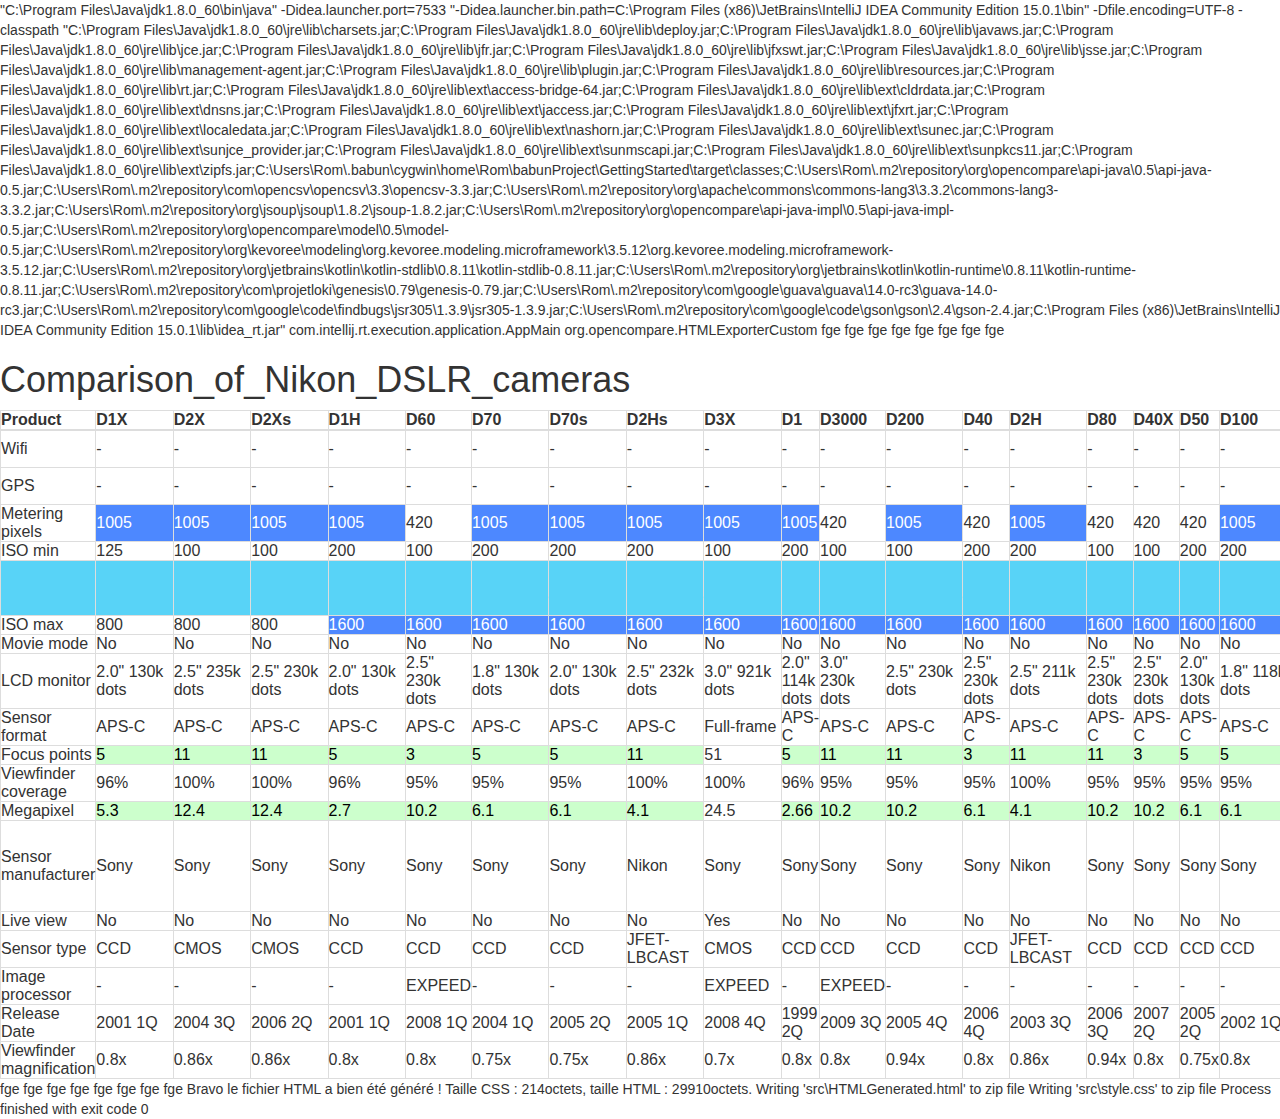
==== commit 3eb2f4bb: "Merge branch 'Develop' of https://github.com/quentin29200/GettingStarted into Develop" ====
--- a/src/index.html
+++ b/src/index.html
@@ -1,4 +1,4 @@
-"C:\Program Files\Java\jdk1.8.0_60\bin\java" -Didea.launcher.port=7540 "-Didea.launcher.bin.path=C:\Program Files (x86)\JetBrains\IntelliJ IDEA Community Edition 15.0.1\bin" -Dfile.encoding=UTF-8 -classpath "C:\Program Files\Java\jdk1.8.0_60\jre\lib\charsets.jar;C:\Program Files\Java\jdk1.8.0_60\jre\lib\deploy.jar;C:\Program Files\Java\jdk1.8.0_60\jre\lib\javaws.jar;C:\Program Files\Java\jdk1.8.0_60\jre\lib\jce.jar;C:\Program Files\Java\jdk1.8.0_60\jre\lib\jfr.jar;C:\Program Files\Java\jdk1.8.0_60\jre\lib\jfxswt.jar;C:\Program Files\Java\jdk1.8.0_60\jre\lib\jsse.jar;C:\Program Files\Java\jdk1.8.0_60\jre\lib\management-agent.jar;C:\Program Files\Java\jdk1.8.0_60\jre\lib\plugin.jar;C:\Program Files\Java\jdk1.8.0_60\jre\lib\resources.jar;C:\Program Files\Java\jdk1.8.0_60\jre\lib\rt.jar;C:\Program Files\Java\jdk1.8.0_60\jre\lib\ext\access-bridge-64.jar;C:\Program Files\Java\jdk1.8.0_60\jre\lib\ext\cldrdata.jar;C:\Program Files\Java\jdk1.8.0_60\jre\lib\ext\dnsns.jar;C:\Program Files\Java\jdk1.8.0_60\jre\lib\ext\jaccess.jar;C:\Program Files\Java\jdk1.8.0_60\jre\lib\ext\jfxrt.jar;C:\Program Files\Java\jdk1.8.0_60\jre\lib\ext\localedata.jar;C:\Program Files\Java\jdk1.8.0_60\jre\lib\ext\nashorn.jar;C:\Program Files\Java\jdk1.8.0_60\jre\lib\ext\sunec.jar;C:\Program Files\Java\jdk1.8.0_60\jre\lib\ext\sunjce_provider.jar;C:\Program Files\Java\jdk1.8.0_60\jre\lib\ext\sunmscapi.jar;C:\Program Files\Java\jdk1.8.0_60\jre\lib\ext\sunpkcs11.jar;C:\Program Files\Java\jdk1.8.0_60\jre\lib\ext\zipfs.jar;C:\Users\Rom\.babun\cygwin\home\Rom\babunProject\GettingStarted\target\classes;C:\Users\Rom\.m2\repository\org\opencompare\api-java\0.5\api-java-0.5.jar;C:\Users\Rom\.m2\repository\com\opencsv\opencsv\3.3\opencsv-3.3.jar;C:\Users\Rom\.m2\repository\org\apache\commons\commons-lang3\3.3.2\commons-lang3-3.3.2.jar;C:\Users\Rom\.m2\repository\org\jsoup\jsoup\1.8.2\jsoup-1.8.2.jar;C:\Users\Rom\.m2\repository\org\opencompare\api-java-impl\0.5\api-java-impl-0.5.jar;C:\Users\Rom\.m2\repository\org\opencompare\model\0.5\model-0.5.jar;C:\Users\Rom\.m2\repository\org\kevoree\modeling\org.kevoree.modeling.microframework\3.5.12\org.kevoree.modeling.microframework-3.5.12.jar;C:\Users\Rom\.m2\repository\org\jetbrains\kotlin\kotlin-stdlib\0.8.11\kotlin-stdlib-0.8.11.jar;C:\Users\Rom\.m2\repository\org\jetbrains\kotlin\kotlin-runtime\0.8.11\kotlin-runtime-0.8.11.jar;C:\Users\Rom\.m2\repository\com\projetloki\genesis\0.79\genesis-0.79.jar;C:\Users\Rom\.m2\repository\com\google\guava\guava\14.0-rc3\guava-14.0-rc3.jar;C:\Users\Rom\.m2\repository\com\google\code\findbugs\jsr305\1.3.9\jsr305-1.3.9.jar;C:\Users\Rom\.m2\repository\com\google\code\gson\gson\2.4\gson-2.4.jar;C:\Program Files (x86)\JetBrains\IntelliJ IDEA Community Edition 15.0.1\lib\idea_rt.jar" com.intellij.rt.execution.application.AppMain org.opencompare.HTMLExporterCustom
+"C:\Program Files\Java\jdk1.8.0_60\bin\java" -Didea.launcher.port=7533 "-Didea.launcher.bin.path=C:\Program Files (x86)\JetBrains\IntelliJ IDEA Community Edition 15.0.1\bin" -Dfile.encoding=UTF-8 -classpath "C:\Program Files\Java\jdk1.8.0_60\jre\lib\charsets.jar;C:\Program Files\Java\jdk1.8.0_60\jre\lib\deploy.jar;C:\Program Files\Java\jdk1.8.0_60\jre\lib\javaws.jar;C:\Program Files\Java\jdk1.8.0_60\jre\lib\jce.jar;C:\Program Files\Java\jdk1.8.0_60\jre\lib\jfr.jar;C:\Program Files\Java\jdk1.8.0_60\jre\lib\jfxswt.jar;C:\Program Files\Java\jdk1.8.0_60\jre\lib\jsse.jar;C:\Program Files\Java\jdk1.8.0_60\jre\lib\management-agent.jar;C:\Program Files\Java\jdk1.8.0_60\jre\lib\plugin.jar;C:\Program Files\Java\jdk1.8.0_60\jre\lib\resources.jar;C:\Program Files\Java\jdk1.8.0_60\jre\lib\rt.jar;C:\Program Files\Java\jdk1.8.0_60\jre\lib\ext\access-bridge-64.jar;C:\Program Files\Java\jdk1.8.0_60\jre\lib\ext\cldrdata.jar;C:\Program Files\Java\jdk1.8.0_60\jre\lib\ext\dnsns.jar;C:\Program Files\Java\jdk1.8.0_60\jre\lib\ext\jaccess.jar;C:\Program Files\Java\jdk1.8.0_60\jre\lib\ext\jfxrt.jar;C:\Program Files\Java\jdk1.8.0_60\jre\lib\ext\localedata.jar;C:\Program Files\Java\jdk1.8.0_60\jre\lib\ext\nashorn.jar;C:\Program Files\Java\jdk1.8.0_60\jre\lib\ext\sunec.jar;C:\Program Files\Java\jdk1.8.0_60\jre\lib\ext\sunjce_provider.jar;C:\Program Files\Java\jdk1.8.0_60\jre\lib\ext\sunmscapi.jar;C:\Program Files\Java\jdk1.8.0_60\jre\lib\ext\sunpkcs11.jar;C:\Program Files\Java\jdk1.8.0_60\jre\lib\ext\zipfs.jar;C:\Users\Rom\.babun\cygwin\home\Rom\babunProject\GettingStarted\target\classes;C:\Users\Rom\.m2\repository\org\opencompare\api-java\0.5\api-java-0.5.jar;C:\Users\Rom\.m2\repository\com\opencsv\opencsv\3.3\opencsv-3.3.jar;C:\Users\Rom\.m2\repository\org\apache\commons\commons-lang3\3.3.2\commons-lang3-3.3.2.jar;C:\Users\Rom\.m2\repository\org\jsoup\jsoup\1.8.2\jsoup-1.8.2.jar;C:\Users\Rom\.m2\repository\org\opencompare\api-java-impl\0.5\api-java-impl-0.5.jar;C:\Users\Rom\.m2\repository\org\opencompare\model\0.5\model-0.5.jar;C:\Users\Rom\.m2\repository\org\kevoree\modeling\org.kevoree.modeling.microframework\3.5.12\org.kevoree.modeling.microframework-3.5.12.jar;C:\Users\Rom\.m2\repository\org\jetbrains\kotlin\kotlin-stdlib\0.8.11\kotlin-stdlib-0.8.11.jar;C:\Users\Rom\.m2\repository\org\jetbrains\kotlin\kotlin-runtime\0.8.11\kotlin-runtime-0.8.11.jar;C:\Users\Rom\.m2\repository\com\projetloki\genesis\0.79\genesis-0.79.jar;C:\Users\Rom\.m2\repository\com\google\guava\guava\14.0-rc3\guava-14.0-rc3.jar;C:\Users\Rom\.m2\repository\com\google\code\findbugs\jsr305\1.3.9\jsr305-1.3.9.jar;C:\Users\Rom\.m2\repository\com\google\code\gson\gson\2.4\gson-2.4.jar;C:\Program Files (x86)\JetBrains\IntelliJ IDEA Community Edition 15.0.1\lib\idea_rt.jar" com.intellij.rt.execution.application.AppMain org.opencompare.HTMLExporterCustom
 fge
 fge
 fge
@@ -21,928 +21,878 @@
    <thead id="first-row">
     <tr>
      <th rowspan="1">Product</th>
-     <th>Wifi</th>
-     <th class="GPSstyle">GPS</th>
-     <th>Metering pixels</th>
-     <th>ISO min</th>
-     <th class="Storagemediastyle">Storage media</th>
-     <th>ISO max</th>
-     <th>Movie mode</th>
-     <th>LCD monitor</th>
-     <th>Sensor format</th>
-     <th>Focus points</th>
-     <th>Viewfinder coverage</th>
-     <th>Megapixel</th>
-     <th>Sensor manufacturer</th>
-     <th>Live view</th>
-     <th>Sensor type</th>
-     <th>Image processor</th>
-     <th>Release Date</th>
-     <th>Viewfinder magnification</th>
+     <th>D1X</th>
+     <th>D2X</th>
+     <th>D2Xs</th>
+     <th>D1H</th>
+     <th>D60</th>
+     <th>D70</th>
+     <th>D70s</th>
+     <th>D2Hs</th>
+     <th>D3X</th>
+     <th>D1</th>
+     <th>D3000</th>
+     <th>D200</th>
+     <th>D40</th>
+     <th>D2H</th>
+     <th>D80</th>
+     <th>D40X</th>
+     <th>D50</th>
+     <th>D100</th>
+     <th>D300</th>
+     <th>D5000</th>
+     <th>D90</th>
+     <th>D300S</th>
+     <th>D3100</th>
+     <th>D3</th>
+     <th>D600</th>
+     <th>D5200</th>
+     <th>D800</th>
+     <th>D610</th>
+     <th>D7000</th>
+     <th>D5100</th>
+     <th>D700</th>
+     <th>D7100</th>
+     <th>D3200</th>
+     <th>D750</th>
+     <th>D810</th>
+     <th>D3S</th>
+     <th>D5300</th>
+     <th>D3300</th>
+     <th>Df</th>
+     <th>D4</th>
+     <th>D4S</th>
+     <th>D5500</th>
+     <th>D7200</th>
     </tr>
    </thead>
    <tbody>
-    <tr>
-     <td><span>D1X</span></td>
-     <td><span>-</span></td>
-     <td class="GPSstyle"><span>-</span></td>
-     <td class="rangein2"><span>1005</span></td>
+    <tr id="Wifi">
+     <td><span>Wifi</span></td>
+     <td><span>-</span></td>
+     <td><span>-</span></td>
+     <td><span>-</span></td>
+     <td><span>-</span></td>
+     <td><span>-</span></td>
+     <td><span>-</span></td>
+     <td><span>-</span></td>
+     <td><span>-</span></td>
+     <td><span>-</span></td>
+     <td><span>-</span></td>
+     <td><span>-</span></td>
+     <td><span>-</span></td>
+     <td><span>-</span></td>
+     <td><span>-</span></td>
+     <td><span>-</span></td>
+     <td><span>-</span></td>
+     <td><span>-</span></td>
+     <td><span>-</span></td>
+     <td><span>-</span></td>
+     <td><span>-</span></td>
+     <td><span>-</span></td>
+     <td><span>-</span></td>
+     <td><span>-</span></td>
+     <td><span>-</span></td>
+     <td><span>-</span></td>
+     <td><span>-</span></td>
+     <td><span>-</span></td>
+     <td><span>-</span></td>
+     <td><span>-</span></td>
+     <td><span>-</span></td>
+     <td><span>-</span></td>
+     <td><span>-</span></td>
+     <td><span>-</span></td>
+     <td><span>Yes (Built-in)</span></td>
+     <td><span>-</span></td>
+     <td><span>-</span></td>
+     <td><span>Yes (Built-in)</span></td>
+     <td><span>-</span></td>
+     <td><span>-</span></td>
+     <td><span>-</span></td>
+     <td><span>-</span></td>
+     <td><span>Yes (Built-in)</span></td>
+     <td><span>Yes (Built-in)</span></td>
+    </tr>
+    <tr id="GPS" class="GPSstyle">
+     <td><span>GPS</span></td>
+     <td><span>-</span></td>
+     <td><span>-</span></td>
+     <td><span>-</span></td>
+     <td><span>-</span></td>
+     <td><span>-</span></td>
+     <td><span>-</span></td>
+     <td><span>-</span></td>
+     <td><span>-</span></td>
+     <td><span>-</span></td>
+     <td><span>-</span></td>
+     <td><span>-</span></td>
+     <td><span>-</span></td>
+     <td><span>-</span></td>
+     <td><span>-</span></td>
+     <td><span>-</span></td>
+     <td><span>-</span></td>
+     <td><span>-</span></td>
+     <td><span>-</span></td>
+     <td><span>-</span></td>
+     <td><span>-</span></td>
+     <td><span>-</span></td>
+     <td><span>-</span></td>
+     <td><span>-</span></td>
+     <td><span>-</span></td>
+     <td><span>-</span></td>
+     <td><span>-</span></td>
+     <td><span>-</span></td>
+     <td><span>-</span></td>
+     <td><span>-</span></td>
+     <td><span>-</span></td>
+     <td><span>-</span></td>
+     <td><span>-</span></td>
+     <td><span>-</span></td>
+     <td><span>-</span></td>
+     <td><span>-</span></td>
+     <td><span>-</span></td>
+     <td><span>Yes (Built-in)</span></td>
+     <td><span>-</span></td>
+     <td><span>-</span></td>
+     <td><span>-</span></td>
+     <td><span>-</span></td>
+     <td><span>-</span></td>
+     <td><span>-</span></td>
+    </tr>
+    <tr id="Meteringpixels">
+     <td><span>Metering pixels</span></td>
+     <td class="rangein2"><span>1005</span></td>
+     <td class="rangein2"><span>1005</span></td>
+     <td class="rangein2"><span>1005</span></td>
+     <td class="rangein2"><span>1005</span></td>
+     <td><span>420</span></td>
+     <td class="rangein2"><span>1005</span></td>
+     <td class="rangein2"><span>1005</span></td>
+     <td class="rangein2"><span>1005</span></td>
+     <td class="rangein2"><span>1005</span></td>
+     <td class="rangein2"><span>1005</span></td>
+     <td><span>420</span></td>
+     <td class="rangein2"><span>1005</span></td>
+     <td><span>420</span></td>
+     <td class="rangein2"><span>1005</span></td>
+     <td><span>420</span></td>
+     <td><span>420</span></td>
+     <td><span>420</span></td>
+     <td class="rangein2"><span>1005</span></td>
+     <td class="rangein2"><span>1005</span></td>
+     <td><span>420</span></td>
+     <td><span>420</span></td>
+     <td class="rangein2"><span>1005</span></td>
+     <td><span>420</span></td>
+     <td class="rangein2"><span>1005</span></td>
+     <td><span>2016</span></td>
+     <td><span>2016</span></td>
+     <td><span>91000</span></td>
+     <td><span>2016</span></td>
+     <td><span>2016</span></td>
+     <td><span>420</span></td>
+     <td class="rangein2"><span>1005</span></td>
+     <td><span>2016</span></td>
+     <td><span>420</span></td>
+     <td><span>91000</span></td>
+     <td><span>91000</span></td>
+     <td class="rangein2"><span>1005</span></td>
+     <td><span>2016</span></td>
+     <td><span>420</span></td>
+     <td><span>2016</span></td>
+     <td><span>91000</span></td>
+     <td><span>91000</span></td>
+     <td><span>2016</span></td>
+     <td><span>2016</span></td>
+    </tr>
+    <tr id="ISOmin">
+     <td><span>ISO min</span></td>
      <td><span>125</span></td>
-     <td class="Storagemediastyle"><span>CF, MicroDrive</span></td>
+     <td><span>100</span></td>
+     <td><span>100</span></td>
+     <td><span>200</span></td>
+     <td><span>100</span></td>
+     <td><span>200</span></td>
+     <td><span>200</span></td>
+     <td><span>200</span></td>
+     <td><span>100</span></td>
+     <td><span>200</span></td>
+     <td><span>100</span></td>
+     <td><span>100</span></td>
+     <td><span>200</span></td>
+     <td><span>200</span></td>
+     <td><span>100</span></td>
+     <td><span>100</span></td>
+     <td><span>200</span></td>
+     <td><span>200</span></td>
+     <td><span>200</span></td>
+     <td><span>200</span></td>
+     <td><span>200</span></td>
+     <td><span>200</span></td>
+     <td><span>100</span></td>
+     <td><span>200</span></td>
+     <td><span>100</span></td>
+     <td><span>100</span></td>
+     <td><span>100</span></td>
+     <td><span>100</span></td>
+     <td><span>100</span></td>
+     <td><span>100</span></td>
+     <td><span>200</span></td>
+     <td><span>100</span></td>
+     <td><span>100</span></td>
+     <td><span>100</span></td>
+     <td><span>64</span></td>
+     <td><span>200</span></td>
+     <td><span>100</span></td>
+     <td><span>100</span></td>
+     <td><span>100</span></td>
+     <td><span>100</span></td>
+     <td><span>100</span></td>
+     <td><span>100</span></td>
+     <td><span>100</span></td>
+    </tr>
+    <tr id="Storagemedia" class="Storagemediastyle">
+     <td><span>Storage media</span></td>
+     <td><span>CF, MicroDrive</span></td>
+     <td><span>CF, MicroDrive</span></td>
+     <td><span>CF, MicroDrive</span></td>
+     <td><span>CF, MicroDrive</span></td>
+     <td><span>SD, SDHC</span></td>
+     <td><span>CF, MicroDrive</span></td>
+     <td><span>CF, MicroDrive</span></td>
+     <td><span>CF, MicroDrive</span></td>
+     <td><span>CF, MicroDrive (x2)</span></td>
+     <td><span>CF</span></td>
+     <td><span>SD, SDHC</span></td>
+     <td><span>CF, MicroDrive</span></td>
+     <td><span>SD, SDHC</span></td>
+     <td><span>CF, MicroDrive</span></td>
+     <td><span>SD, SDHC</span></td>
+     <td><span>SD, SDHC</span></td>
+     <td><span>SD</span></td>
+     <td><span>CF, MicroDrive</span></td>
+     <td><span>CF, MicroDrive</span></td>
+     <td><span>SD, SDHC</span></td>
+     <td><span>SD, SDHC</span></td>
+     <td><span>CF, SD, SDHC</span></td>
+     <td><span>SD, SDHC, SDXC</span></td>
+     <td><span>CF, MicroDrive (x2)</span></td>
+     <td><span>SD/SDHC/SDXC (×2)</span></td>
+     <td><span>SD, SDHC, SDXC</span></td>
+     <td><span>CF, SDHC, SDXC</span></td>
+     <td><span>SD/SDHC/SDXC (×2)</span></td>
+     <td><span>SD/SDHC/SDXC (×2)</span></td>
+     <td><span>SD, SDHC, SDXC</span></td>
+     <td><span>CF</span></td>
+     <td><span>SD/SDHC/SDXC (×2)</span></td>
+     <td><span>SD, SDHC, SDXC</span></td>
+     <td><span>SD SDHC SDXC</span></td>
+     <td><span>CF, SDHC, SDXC</span></td>
+     <td><span>CF (x2)</span></td>
+     <td><span>SD, SDHC, SDXC</span></td>
+     <td><span>SD, SDHC, SDXC</span></td>
+     <td><span>SD/SDHC/SDXC</span></td>
+     <td><span>CF, XQD</span></td>
+     <td><span>CF, XQD</span></td>
+     <td><span>SD, SDHC, SDXC</span></td>
+     <td><span>SD/SDHC/SDXC (×2)</span></td>
+    </tr>
+    <tr id="ISOmax">
+     <td><span>ISO max</span></td>
      <td><span>800</span></td>
-     <td><span>No</span></td>
+     <td><span>800</span></td>
+     <td><span>800</span></td>
+     <td class="rangein2"><span>1600</span></td>
+     <td class="rangein2"><span>1600</span></td>
+     <td class="rangein2"><span>1600</span></td>
+     <td class="rangein2"><span>1600</span></td>
+     <td class="rangein2"><span>1600</span></td>
+     <td class="rangein2"><span>1600</span></td>
+     <td class="rangein2"><span>1600</span></td>
+     <td class="rangein2"><span>1600</span></td>
+     <td class="rangein2"><span>1600</span></td>
+     <td class="rangein2"><span>1600</span></td>
+     <td class="rangein2"><span>1600</span></td>
+     <td class="rangein2"><span>1600</span></td>
+     <td class="rangein2"><span>1600</span></td>
+     <td class="rangein2"><span>1600</span></td>
+     <td class="rangein2"><span>1600</span></td>
+     <td><span>3200</span></td>
+     <td><span>3200</span></td>
+     <td><span>3200</span></td>
+     <td><span>3200</span></td>
+     <td><span>3200</span></td>
+     <td><span>6400</span></td>
+     <td><span>6400</span></td>
+     <td><span>6400</span></td>
+     <td><span>6400</span></td>
+     <td><span>6400</span></td>
+     <td><span>6400</span></td>
+     <td><span>6400</span></td>
+     <td><span>6400</span></td>
+     <td><span>6400</span></td>
+     <td><span>6400</span></td>
+     <td class="compare1"><span>12800</span></td>
+     <td class="compare1"><span>12800</span></td>
+     <td class="compare1"><span>12800</span></td>
+     <td class="compare1"><span>12800</span></td>
+     <td class="compare1"><span>12800</span></td>
+     <td class="compare1"><span>12800</span></td>
+     <td class="compare1"><span>12800</span></td>
+     <td class="compare1"><span>12800</span></td>
+     <td><span>25600</span></td>
+     <td><span>25600</span></td>
+    </tr>
+    <tr id="Moviemode">
+     <td><span>Movie mode</span></td>
+     <td><span>No</span></td>
+     <td><span>No</span></td>
+     <td><span>No</span></td>
+     <td><span>No</span></td>
+     <td><span>No</span></td>
+     <td><span>No</span></td>
+     <td><span>No</span></td>
+     <td><span>No</span></td>
+     <td><span>No</span></td>
+     <td><span>No</span></td>
+     <td><span>No</span></td>
+     <td><span>No</span></td>
+     <td><span>No</span></td>
+     <td><span>No</span></td>
+     <td><span>No</span></td>
+     <td><span>No</span></td>
+     <td><span>No</span></td>
+     <td><span>No</span></td>
+     <td><span>No</span></td>
+     <td><span>Yes</span></td>
+     <td><span>Yes</span></td>
+     <td><span>Yes</span></td>
+     <td><span>Yes</span></td>
+     <td><span>No</span></td>
+     <td><span>Yes</span></td>
+     <td><span>Yes</span></td>
+     <td><span>Yes</span></td>
+     <td><span>Yes</span></td>
+     <td><span>Yes</span></td>
+     <td><span>Yes</span></td>
+     <td><span>No</span></td>
+     <td><span>Yes</span></td>
+     <td><span>Yes</span></td>
+     <td><span>Yes</span></td>
+     <td><span>Yes</span></td>
+     <td><span>Yes</span></td>
+     <td><span>Yes</span></td>
+     <td><span>Yes</span></td>
+     <td><span>No</span></td>
+     <td><span>Yes</span></td>
+     <td><span>Yes</span></td>
+     <td><span>Yes</span></td>
+     <td><span>Yes</span></td>
+    </tr>
+    <tr id="LCDmonitor">
+     <td><span>LCD monitor</span></td>
      <td><span>2.0" 130k dots</span></td>
-     <td><span>APS-C</span></td>
+     <td><span>2.5" 235k dots</span></td>
+     <td><span>2.5" 230k dots</span></td>
+     <td><span>2.0" 130k dots</span></td>
+     <td><span>2.5" 230k dots</span></td>
+     <td><span>1.8" 130k dots</span></td>
+     <td><span>2.0" 130k dots</span></td>
+     <td><span>2.5" 232k dots</span></td>
+     <td><span>3.0" 921k dots</span></td>
+     <td><span>2.0" 114k dots</span></td>
+     <td><span>3.0" 230k dots</span></td>
+     <td><span>2.5" 230k dots</span></td>
+     <td><span>2.5" 230k dots</span></td>
+     <td><span>2.5" 211k dots</span></td>
+     <td><span>2.5" 230k dots</span></td>
+     <td><span>2.5" 230k dots</span></td>
+     <td><span>2.0" 130k dots</span></td>
+     <td><span>1.8" 118k dots</span></td>
+     <td><span>3.0" 921k dots</span></td>
+     <td><span>2.7" 230k dots</span></td>
+     <td><span>3.0" 921k dots</span></td>
+     <td><span>3.0" 921k dots</span></td>
+     <td><span>3.0" 230k dots</span></td>
+     <td><span>3.0" 921k dots</span></td>
+     <td><span>3.2" 921k dots</span></td>
+     <td><span>3" 921k dots</span></td>
+     <td><span>3.2" 921k dots</span></td>
+     <td><span>3.2" 921k dots</span></td>
+     <td><span>3.0" 921k dots</span></td>
+     <td><span>3.0" 921k dots</span></td>
+     <td><span>3.0" 921k dots</span></td>
+     <td><span>3.2" 1229k dots</span></td>
+     <td><span>3.0" 921k dots</span></td>
+     <td><span>3.2" 1229k dots</span></td>
+     <td><span>3.2" 1229k dots</span></td>
+     <td><span>3.0" 921k dots</span></td>
+     <td><span>3.2" 1037k dots</span></td>
+     <td><span>3.0" 921k dots</span></td>
+     <td><span>3.2" 921k dots</span></td>
+     <td><span>3.2" 921k dots</span></td>
+     <td><span>3.2" 921k dots</span></td>
+     <td><span>3.2" 1037k dots</span></td>
+     <td><span>3.2" 1229k dots</span></td>
+    </tr>
+    <tr id="Sensorformat">
+     <td><span>Sensor format</span></td>
+     <td><span>APS-C</span></td>
+     <td><span>APS-C</span></td>
+     <td><span>APS-C</span></td>
+     <td><span>APS-C</span></td>
+     <td><span>APS-C</span></td>
+     <td><span>APS-C</span></td>
+     <td><span>APS-C</span></td>
+     <td><span>APS-C</span></td>
+     <td><span>Full-frame</span></td>
+     <td><span>APS-C</span></td>
+     <td><span>APS-C</span></td>
+     <td><span>APS-C</span></td>
+     <td><span>APS-C</span></td>
+     <td><span>APS-C</span></td>
+     <td><span>APS-C</span></td>
+     <td><span>APS-C</span></td>
+     <td><span>APS-C</span></td>
+     <td><span>APS-C</span></td>
+     <td><span>APS-C</span></td>
+     <td><span>APS-C</span></td>
+     <td><span>APS-C</span></td>
+     <td><span>APS-C</span></td>
+     <td><span>APS-C</span></td>
+     <td><span>Full-frame</span></td>
+     <td><span>Full-frame</span></td>
+     <td><span>APS-C</span></td>
+     <td><span>Full-frame</span></td>
+     <td><span>Full-frame</span></td>
+     <td><span>APS-C</span></td>
+     <td><span>APS-C</span></td>
+     <td><span>Full-frame</span></td>
+     <td><span>APS-C</span></td>
+     <td><span>APS-C</span></td>
+     <td><span>Full-frame</span></td>
+     <td><span>Full-frame</span></td>
+     <td><span>Full-frame</span></td>
+     <td><span>APS-C</span></td>
+     <td><span>APS-C</span></td>
+     <td><span>Full-frame</span></td>
+     <td><span>Full-frame</span></td>
+     <td><span>Full-frame</span></td>
+     <td><span>APS-C</span></td>
+     <td><span>APS-C</span></td>
+    </tr>
+    <tr id="Focuspoints">
+     <td><span>Focus points</span></td>
      <td class="rangein1"><span>5</span></td>
+     <td class="rangein1"><span>11</span></td>
+     <td class="rangein1"><span>11</span></td>
+     <td class="rangein1"><span>5</span></td>
+     <td class="rangein1"><span>3</span></td>
+     <td class="rangein1"><span>5</span></td>
+     <td class="rangein1"><span>5</span></td>
+     <td class="rangein1"><span>11</span></td>
+     <td><span>51</span></td>
+     <td class="rangein1"><span>5</span></td>
+     <td class="rangein1"><span>11</span></td>
+     <td class="rangein1"><span>11</span></td>
+     <td class="rangein1"><span>3</span></td>
+     <td class="rangein1"><span>11</span></td>
+     <td class="rangein1"><span>11</span></td>
+     <td class="rangein1"><span>3</span></td>
+     <td class="rangein1"><span>5</span></td>
+     <td class="rangein1"><span>5</span></td>
+     <td><span>51</span></td>
+     <td class="rangein1"><span>11</span></td>
+     <td class="rangein1"><span>11</span></td>
+     <td><span>51</span></td>
+     <td class="rangein1"><span>11</span></td>
+     <td><span>51</span></td>
+     <td><span>39</span></td>
+     <td><span>39</span></td>
+     <td><span>51</span></td>
+     <td><span>39</span></td>
+     <td><span>39</span></td>
+     <td class="rangein1"><span>11</span></td>
+     <td><span>51</span></td>
+     <td><span>51</span></td>
+     <td class="rangein1"><span>11</span></td>
+     <td><span>51</span></td>
+     <td><span>51</span></td>
+     <td><span>51</span></td>
+     <td><span>39</span></td>
+     <td class="rangein1"><span>11</span></td>
+     <td><span>39</span></td>
+     <td><span>51</span></td>
+     <td><span>51</span></td>
+     <td><span>39</span></td>
+     <td><span>51</span></td>
+    </tr>
+    <tr id="Viewfindercoverage">
+     <td><span>Viewfinder coverage</span></td>
      <td><span>96%</span></td>
+     <td><span>100%</span></td>
+     <td><span>100%</span></td>
+     <td><span>96%</span></td>
+     <td><span>95%</span></td>
+     <td><span>95%</span></td>
+     <td><span>95%</span></td>
+     <td><span>100%</span></td>
+     <td><span>100%</span></td>
+     <td><span>96%</span></td>
+     <td><span>95%</span></td>
+     <td><span>95%</span></td>
+     <td><span>95%</span></td>
+     <td><span>100%</span></td>
+     <td><span>95%</span></td>
+     <td><span>95%</span></td>
+     <td><span>95%</span></td>
+     <td><span>95%</span></td>
+     <td><span>100%</span></td>
+     <td><span>95%</span></td>
+     <td><span>96%</span></td>
+     <td><span>100%</span></td>
+     <td><span>95%</span></td>
+     <td><span>100%</span></td>
+     <td><span>100%</span></td>
+     <td><span>95%</span></td>
+     <td><span>100%</span></td>
+     <td><span>100%</span></td>
+     <td><span>100%</span></td>
+     <td><span>95%</span></td>
+     <td><span>95%</span></td>
+     <td><span>100%</span></td>
+     <td><span>95%</span></td>
+     <td><span>100%</span></td>
+     <td><span>100%</span></td>
+     <td><span>100%</span></td>
+     <td><span>95%</span></td>
+     <td><span>95%</span></td>
+     <td><span>100%</span></td>
+     <td><span>100%</span></td>
+     <td><span>100%</span></td>
+     <td><span>95%</span></td>
+     <td><span>100%</span></td>
+    </tr>
+    <tr id="Megapixel">
+     <td><span>Megapixel</span></td>
      <td class="rangein1"><span>5.3</span></td>
-     <td><span>Sony</span></td>
-     <td><span>No</span></td>
-     <td><span>CCD</span></td>
-     <td><span>-</span></td>
+     <td class="rangein1"><span>12.4</span></td>
+     <td class="rangein1"><span>12.4</span></td>
+     <td class="rangein1"><span>2.7</span></td>
+     <td class="rangein1"><span>10.2</span></td>
+     <td class="rangein1"><span>6.1</span></td>
+     <td class="rangein1"><span>6.1</span></td>
+     <td class="rangein1"><span>4.1</span></td>
+     <td><span>24.5</span></td>
+     <td class="rangein1"><span>2.66</span></td>
+     <td class="rangein1"><span>10.2</span></td>
+     <td class="rangein1"><span>10.2</span></td>
+     <td class="rangein1"><span>6.1</span></td>
+     <td class="rangein1"><span>4.1</span></td>
+     <td class="rangein1"><span>10.2</span></td>
+     <td class="rangein1"><span>10.2</span></td>
+     <td class="rangein1"><span>6.1</span></td>
+     <td class="rangein1"><span>6.1</span></td>
+     <td class="rangein1"><span>12.3</span></td>
+     <td class="rangein1"><span>12.3</span></td>
+     <td class="rangein1"><span>12.3</span></td>
+     <td class="rangein1"><span>12.3</span></td>
+     <td class="rangein1"><span>14.2</span></td>
+     <td class="rangein1"><span>12.1</span></td>
+     <td><span>24.3</span></td>
+     <td><span>24.1</span></td>
+     <td><span>36.3</span></td>
+     <td><span>24.3</span></td>
+     <td class="rangein1"><span>16.2</span></td>
+     <td class="rangein1"><span>16.2</span></td>
+     <td class="rangein1"><span>12.1</span></td>
+     <td><span>24.1</span></td>
+     <td><span>24.2</span></td>
+     <td><span>24.9</span></td>
+     <td><span>36.3</span></td>
+     <td class="rangein1"><span>12.1</span></td>
+     <td><span>24.1</span></td>
+     <td><span>24.2</span></td>
+     <td class="rangein1"><span>16.2</span></td>
+     <td class="rangein1"><span>16.2</span></td>
+     <td class="rangein1"><span>16.2</span></td>
+     <td><span>24.1</span></td>
+     <td><span>24.2</span></td>
+    </tr>
+    <tr id="Sensormanufacturer">
+     <td><span>Sensor manufacturer</span></td>
+     <td><span>Sony</span></td>
+     <td><span>Sony</span></td>
+     <td><span>Sony</span></td>
+     <td><span>Sony</span></td>
+     <td><span>Sony</span></td>
+     <td><span>Sony</span></td>
+     <td><span>Sony</span></td>
+     <td><span>Nikon</span></td>
+     <td><span>Sony</span></td>
+     <td><span>Sony</span></td>
+     <td><span>Sony</span></td>
+     <td><span>Sony</span></td>
+     <td><span>Sony</span></td>
+     <td><span>Nikon</span></td>
+     <td><span>Sony</span></td>
+     <td><span>Sony</span></td>
+     <td><span>Sony</span></td>
+     <td><span>Sony</span></td>
+     <td><span>Sony</span></td>
+     <td><span>Sony</span></td>
+     <td><span>Sony</span></td>
+     <td><span>Sony</span></td>
+     <td><span>Nikon</span></td>
+     <td><span>Nikon</span></td>
+     <td><span>Sony</span></td>
+     <td><span>Toshiba</span></td>
+     <td><span>Sony</span></td>
+     <td><span>Sony</span></td>
+     <td><span>Sony</span></td>
+     <td><span>Sony</span></td>
+     <td><span>Nikon</span></td>
+     <td><span>Toshiba</span></td>
+     <td><span>Nikon</span></td>
+     <td><span>NikonCategory:All articles with unsourced statementsCategory:Articles with unsourced statements from August 2015</span></td>
+     <td><span>Sony</span></td>
+     <td><span>Nikon</span></td>
+     <td><span>Sony</span></td>
+     <td><span>Nikon</span></td>
+     <td><span>Nikon</span></td>
+     <td><span>Nikon</span></td>
+     <td><span>Nikon</span></td>
+     <td><span>Sony</span></td>
+     <td><span>Sony</span></td>
+    </tr>
+    <tr id="Liveview">
+     <td><span>Live view</span></td>
+     <td><span>No</span></td>
+     <td><span>No</span></td>
+     <td><span>No</span></td>
+     <td><span>No</span></td>
+     <td><span>No</span></td>
+     <td><span>No</span></td>
+     <td><span>No</span></td>
+     <td><span>No</span></td>
+     <td><span>Yes</span></td>
+     <td><span>No</span></td>
+     <td><span>No</span></td>
+     <td><span>No</span></td>
+     <td><span>No</span></td>
+     <td><span>No</span></td>
+     <td><span>No</span></td>
+     <td><span>No</span></td>
+     <td><span>No</span></td>
+     <td><span>No</span></td>
+     <td><span>Yes</span></td>
+     <td><span>Yes</span></td>
+     <td><span>Yes</span></td>
+     <td><span>Yes</span></td>
+     <td><span>Yes</span></td>
+     <td><span>Yes</span></td>
+     <td><span>Yes</span></td>
+     <td><span>Yes</span></td>
+     <td><span>Yes</span></td>
+     <td><span>Yes</span></td>
+     <td><span>Yes</span></td>
+     <td><span>Yes</span></td>
+     <td><span>Yes</span></td>
+     <td><span>Yes</span></td>
+     <td><span>Yes</span></td>
+     <td><span>Yes</span></td>
+     <td><span>Yes</span></td>
+     <td><span>Yes</span></td>
+     <td><span>Yes</span></td>
+     <td><span>Yes</span></td>
+     <td><span>Yes</span></td>
+     <td><span>Yes</span></td>
+     <td><span>Yes</span></td>
+     <td><span>Yes</span></td>
+     <td><span>Yes</span></td>
+    </tr>
+    <tr id="Sensortype">
+     <td><span>Sensor type</span></td>
+     <td><span>CCD</span></td>
+     <td><span>CMOS</span></td>
+     <td><span>CMOS</span></td>
+     <td><span>CCD</span></td>
+     <td><span>CCD</span></td>
+     <td><span>CCD</span></td>
+     <td><span>CCD</span></td>
+     <td><span>JFET-LBCAST</span></td>
+     <td><span>CMOS</span></td>
+     <td><span>CCD</span></td>
+     <td><span>CCD</span></td>
+     <td><span>CCD</span></td>
+     <td><span>CCD</span></td>
+     <td><span>JFET-LBCAST</span></td>
+     <td><span>CCD</span></td>
+     <td><span>CCD</span></td>
+     <td><span>CCD</span></td>
+     <td><span>CCD</span></td>
+     <td><span>CMOS</span></td>
+     <td><span>CMOS</span></td>
+     <td><span>CMOS</span></td>
+     <td><span>CMOS</span></td>
+     <td><span>CMOS</span></td>
+     <td><span>CMOS</span></td>
+     <td><span>CMOS</span></td>
+     <td><span>CMOS</span></td>
+     <td><span>CMOS</span></td>
+     <td><span>CMOS</span></td>
+     <td><span>CMOS</span></td>
+     <td><span>CMOS</span></td>
+     <td><span>CMOS</span></td>
+     <td><span>CMOS</span></td>
+     <td><span>CMOS</span></td>
+     <td><span>CMOS</span></td>
+     <td><span>CMOS</span></td>
+     <td><span>CMOS</span></td>
+     <td><span>CMOS</span></td>
+     <td><span>CMOS</span></td>
+     <td><span>CMOS</span></td>
+     <td><span>CMOS</span></td>
+     <td><span>CMOS</span></td>
+     <td><span>CMOS</span></td>
+     <td><span>CMOS</span></td>
+    </tr>
+    <tr id="Imageprocessor">
+     <td><span>Image processor</span></td>
+     <td><span>-</span></td>
+     <td><span>-</span></td>
+     <td><span>-</span></td>
+     <td><span>-</span></td>
+     <td><span>EXPEED</span></td>
+     <td><span>-</span></td>
+     <td><span>-</span></td>
+     <td><span>-</span></td>
+     <td><span>EXPEED</span></td>
+     <td><span>-</span></td>
+     <td><span>EXPEED</span></td>
+     <td><span>-</span></td>
+     <td><span>-</span></td>
+     <td><span>-</span></td>
+     <td><span>-</span></td>
+     <td><span>-</span></td>
+     <td><span>-</span></td>
+     <td><span>-</span></td>
+     <td><span>EXPEED</span></td>
+     <td><span>EXPEED</span></td>
+     <td><span>EXPEED</span></td>
+     <td><span>EXPEED</span></td>
+     <td><span>EXPEED 2</span></td>
+     <td><span>EXPEED</span></td>
+     <td><span>EXPEED 3</span></td>
+     <td><span>EXPEED 3</span></td>
+     <td><span>EXPEED 3</span></td>
+     <td><span>EXPEED 3</span></td>
+     <td><span>EXPEED 2</span></td>
+     <td><span>EXPEED 2</span></td>
+     <td><span>EXPEED</span></td>
+     <td><span>EXPEED 3</span></td>
+     <td><span>EXPEED 3</span></td>
+     <td><span>EXPEED 4</span></td>
+     <td><span>EXPEED 4</span></td>
+     <td><span>EXPEED</span></td>
+     <td><span>EXPEED 4</span></td>
+     <td><span>EXPEED 4</span></td>
+     <td><span>EXPEED 3</span></td>
+     <td><span>EXPEED 3</span></td>
+     <td><span>EXPEED 4</span></td>
+     <td><span>EXPEED 4</span></td>
+     <td><span>EXPEED 4</span></td>
+    </tr>
+    <tr id="ReleaseDate">
+     <td><span>Release Date</span></td>
      <td><span>2001 1Q</span></td>
+     <td><span>2004 3Q</span></td>
+     <td><span>2006 2Q</span></td>
+     <td><span>2001 1Q</span></td>
+     <td><span>2008 1Q</span></td>
+     <td><span>2004 1Q</span></td>
+     <td><span>2005 2Q</span></td>
+     <td><span>2005 1Q</span></td>
+     <td><span>2008 4Q</span></td>
+     <td><span>1999 2Q</span></td>
+     <td><span>2009 3Q</span></td>
+     <td><span>2005 4Q</span></td>
+     <td><span>2006 4Q</span></td>
+     <td><span>2003 3Q</span></td>
+     <td><span>2006 3Q</span></td>
+     <td><span>2007 2Q</span></td>
+     <td><span>2005 2Q</span></td>
+     <td><span>2002 1Q</span></td>
+     <td><span>2007 3Q</span></td>
+     <td><span>2009 2Q</span></td>
+     <td><span>2008 3Q</span></td>
+     <td><span>2009 3Q</span></td>
+     <td><span>2010 3Q</span></td>
+     <td><span>2007 3Q</span></td>
+     <td><span>2012 3Q</span></td>
+     <td><span>2012 4Q</span></td>
+     <td><span>2012 1Q</span></td>
+     <td><span>2013 3Q</span></td>
+     <td><span>2010 3Q</span></td>
+     <td><span>2011 2Q</span></td>
+     <td><span>2008 3Q</span></td>
+     <td><span>2013 1Q</span></td>
+     <td><span>2012 2Q</span></td>
+     <td><span>2014 3Q</span></td>
+     <td><span>2014 2Q</span></td>
+     <td><span>2009 4Q</span></td>
+     <td><span>2013 4Q</span></td>
+     <td><span>2014 1Q</span></td>
+     <td><span>2013 4Q</span></td>
+     <td><span>2012 1Q</span></td>
+     <td><span>2014 1Q</span></td>
+     <td><span>2015 1Q</span></td>
+     <td><span>2015 2Q</span></td>
+    </tr>
+    <tr id="Viewfindermagnification">
+     <td><span>Viewfinder magnification</span></td>
      <td><span>0.8x</span></td>
-    </tr>
-    <tr>
-     <td><span>D2X</span></td>
-     <td><span>-</span></td>
-     <td class="GPSstyle"><span>-</span></td>
-     <td class="rangein2"><span>1005</span></td>
-     <td><span>100</span></td>
-     <td class="Storagemediastyle"><span>CF, MicroDrive</span></td>
-     <td><span>800</span></td>
-     <td><span>No</span></td>
-     <td><span>2.5" 235k dots</span></td>
-     <td><span>APS-C</span></td>
-     <td class="rangein1"><span>11</span></td>
-     <td><span>100%</span></td>
-     <td class="rangein1"><span>12.4</span></td>
-     <td><span>Sony</span></td>
-     <td><span>No</span></td>
-     <td><span>CMOS</span></td>
-     <td><span>-</span></td>
-     <td><span>2004 3Q</span></td>
      <td><span>0.86x</span></td>
-    </tr>
-    <tr>
-     <td><span>D2Xs</span></td>
-     <td><span>-</span></td>
-     <td class="GPSstyle"><span>-</span></td>
-     <td class="rangein2"><span>1005</span></td>
-     <td><span>100</span></td>
-     <td class="Storagemediastyle"><span>CF, MicroDrive</span></td>
-     <td><span>800</span></td>
-     <td><span>No</span></td>
-     <td><span>2.5" 230k dots</span></td>
-     <td><span>APS-C</span></td>
-     <td class="rangein1"><span>11</span></td>
-     <td><span>100%</span></td>
-     <td class="rangein1"><span>12.4</span></td>
-     <td><span>Sony</span></td>
-     <td><span>No</span></td>
-     <td><span>CMOS</span></td>
-     <td><span>-</span></td>
-     <td><span>2006 2Q</span></td>
      <td><span>0.86x</span></td>
-    </tr>
-    <tr>
-     <td><span>D1H</span></td>
-     <td><span>-</span></td>
-     <td class="GPSstyle"><span>-</span></td>
-     <td class="rangein2"><span>1005</span></td>
-     <td><span>200</span></td>
-     <td class="Storagemediastyle"><span>CF, MicroDrive</span></td>
-     <td class="rangein2"><span>1600</span></td>
-     <td><span>No</span></td>
-     <td><span>2.0" 130k dots</span></td>
-     <td><span>APS-C</span></td>
-     <td class="rangein1"><span>5</span></td>
-     <td><span>96%</span></td>
-     <td class="rangein1"><span>2.7</span></td>
-     <td><span>Sony</span></td>
-     <td><span>No</span></td>
-     <td><span>CCD</span></td>
-     <td><span>-</span></td>
-     <td><span>2001 1Q</span></td>
      <td><span>0.8x</span></td>
-    </tr>
-    <tr>
-     <td><span>D60</span></td>
-     <td><span>-</span></td>
-     <td class="GPSstyle"><span>-</span></td>
-     <td><span>420</span></td>
-     <td><span>100</span></td>
-     <td class="Storagemediastyle"><span>SD, SDHC</span></td>
-     <td class="rangein2"><span>1600</span></td>
-     <td><span>No</span></td>
-     <td><span>2.5" 230k dots</span></td>
-     <td><span>APS-C</span></td>
-     <td class="rangein1"><span>3</span></td>
-     <td><span>95%</span></td>
-     <td class="rangein1"><span>10.2</span></td>
-     <td><span>Sony</span></td>
-     <td><span>No</span></td>
-     <td><span>CCD</span></td>
-     <td><span>EXPEED</span></td>
-     <td><span>2008 1Q</span></td>
      <td><span>0.8x</span></td>
-    </tr>
-    <tr>
-     <td><span>D70</span></td>
-     <td><span>-</span></td>
-     <td class="GPSstyle"><span>-</span></td>
-     <td class="rangein2"><span>1005</span></td>
-     <td><span>200</span></td>
-     <td class="Storagemediastyle"><span>CF, MicroDrive</span></td>
-     <td class="rangein2"><span>1600</span></td>
-     <td><span>No</span></td>
-     <td><span>1.8" 130k dots</span></td>
-     <td><span>APS-C</span></td>
-     <td class="rangein1"><span>5</span></td>
-     <td><span>95%</span></td>
-     <td class="rangein1"><span>6.1</span></td>
-     <td><span>Sony</span></td>
-     <td><span>No</span></td>
-     <td><span>CCD</span></td>
-     <td><span>-</span></td>
-     <td><span>2004 1Q</span></td>
      <td><span>0.75x</span></td>
-    </tr>
-    <tr>
-     <td><span>D70s</span></td>
-     <td><span>-</span></td>
-     <td class="GPSstyle"><span>-</span></td>
-     <td class="rangein2"><span>1005</span></td>
-     <td><span>200</span></td>
-     <td class="Storagemediastyle"><span>CF, MicroDrive</span></td>
-     <td class="rangein2"><span>1600</span></td>
-     <td><span>No</span></td>
-     <td><span>2.0" 130k dots</span></td>
-     <td><span>APS-C</span></td>
-     <td class="rangein1"><span>5</span></td>
-     <td><span>95%</span></td>
-     <td class="rangein1"><span>6.1</span></td>
-     <td><span>Sony</span></td>
-     <td><span>No</span></td>
-     <td><span>CCD</span></td>
-     <td><span>-</span></td>
-     <td><span>2005 2Q</span></td>
      <td><span>0.75x</span></td>
-    </tr>
-    <tr>
-     <td><span>D2Hs</span></td>
-     <td><span>-</span></td>
-     <td class="GPSstyle"><span>-</span></td>
-     <td class="rangein2"><span>1005</span></td>
-     <td><span>200</span></td>
-     <td class="Storagemediastyle"><span>CF, MicroDrive</span></td>
-     <td class="rangein2"><span>1600</span></td>
-     <td><span>No</span></td>
-     <td><span>2.5" 232k dots</span></td>
-     <td><span>APS-C</span></td>
-     <td class="rangein1"><span>11</span></td>
-     <td><span>100%</span></td>
-     <td class="rangein1"><span>4.1</span></td>
-     <td><span>Nikon</span></td>
-     <td><span>No</span></td>
-     <td><span>JFET-LBCAST</span></td>
-     <td><span>-</span></td>
-     <td><span>2005 1Q</span></td>
      <td><span>0.86x</span></td>
-    </tr>
-    <tr>
-     <td><span>D3X</span></td>
-     <td><span>-</span></td>
-     <td class="GPSstyle"><span>-</span></td>
-     <td class="rangein2"><span>1005</span></td>
-     <td><span>100</span></td>
-     <td class="Storagemediastyle"><span>CF, MicroDrive (x2)</span></td>
-     <td class="rangein2"><span>1600</span></td>
-     <td><span>No</span></td>
-     <td><span>3.0" 921k dots</span></td>
-     <td><span>Full-frame</span></td>
-     <td><span>51</span></td>
-     <td><span>100%</span></td>
-     <td><span>24.5</span></td>
-     <td><span>Sony</span></td>
-     <td><span>Yes</span></td>
-     <td><span>CMOS</span></td>
-     <td><span>EXPEED</span></td>
-     <td><span>2008 4Q</span></td>
-     <td><span>0.7x</span></td>
-    </tr>
-    <tr>
-     <td><span>D1</span></td>
-     <td><span>-</span></td>
-     <td class="GPSstyle"><span>-</span></td>
-     <td class="rangein2"><span>1005</span></td>
-     <td><span>200</span></td>
-     <td class="Storagemediastyle"><span>CF</span></td>
-     <td class="rangein2"><span>1600</span></td>
-     <td><span>No</span></td>
-     <td><span>2.0" 114k dots</span></td>
-     <td><span>APS-C</span></td>
-     <td class="rangein1"><span>5</span></td>
-     <td><span>96%</span></td>
-     <td class="rangein1"><span>2.66</span></td>
-     <td><span>Sony</span></td>
-     <td><span>No</span></td>
-     <td><span>CCD</span></td>
-     <td><span>-</span></td>
-     <td><span>1999 2Q</span></td>
+     <td><span>0.7x</span></td>
      <td><span>0.8x</span></td>
-    </tr>
-    <tr>
-     <td><span>D3000</span></td>
-     <td><span>-</span></td>
-     <td class="GPSstyle"><span>-</span></td>
-     <td><span>420</span></td>
-     <td><span>100</span></td>
-     <td class="Storagemediastyle"><span>SD, SDHC</span></td>
-     <td class="rangein2"><span>1600</span></td>
-     <td><span>No</span></td>
-     <td><span>3.0" 230k dots</span></td>
-     <td><span>APS-C</span></td>
-     <td class="rangein1"><span>11</span></td>
-     <td><span>95%</span></td>
-     <td class="rangein1"><span>10.2</span></td>
-     <td><span>Sony</span></td>
-     <td><span>No</span></td>
-     <td><span>CCD</span></td>
-     <td><span>EXPEED</span></td>
-     <td><span>2009 3Q</span></td>
      <td><span>0.8x</span></td>
-    </tr>
-    <tr>
-     <td><span>D200</span></td>
-     <td><span>-</span></td>
-     <td class="GPSstyle"><span>-</span></td>
-     <td class="rangein2"><span>1005</span></td>
-     <td><span>100</span></td>
-     <td class="Storagemediastyle"><span>CF, MicroDrive</span></td>
-     <td class="rangein2"><span>1600</span></td>
-     <td><span>No</span></td>
-     <td><span>2.5" 230k dots</span></td>
-     <td><span>APS-C</span></td>
-     <td class="rangein1"><span>11</span></td>
-     <td><span>95%</span></td>
-     <td class="rangein1"><span>10.2</span></td>
-     <td><span>Sony</span></td>
-     <td><span>No</span></td>
-     <td><span>CCD</span></td>
-     <td><span>-</span></td>
-     <td><span>2005 4Q</span></td>
      <td><span>0.94x</span></td>
-    </tr>
-    <tr>
-     <td><span>D40</span></td>
-     <td><span>-</span></td>
-     <td class="GPSstyle"><span>-</span></td>
-     <td><span>420</span></td>
-     <td><span>200</span></td>
-     <td class="Storagemediastyle"><span>SD, SDHC</span></td>
-     <td class="rangein2"><span>1600</span></td>
-     <td><span>No</span></td>
-     <td><span>2.5" 230k dots</span></td>
-     <td><span>APS-C</span></td>
-     <td class="rangein1"><span>3</span></td>
-     <td><span>95%</span></td>
-     <td class="rangein1"><span>6.1</span></td>
-     <td><span>Sony</span></td>
-     <td><span>No</span></td>
-     <td><span>CCD</span></td>
-     <td><span>-</span></td>
-     <td><span>2006 4Q</span></td>
      <td><span>0.8x</span></td>
-    </tr>
-    <tr>
-     <td><span>D2H</span></td>
-     <td><span>-</span></td>
-     <td class="GPSstyle"><span>-</span></td>
-     <td class="rangein2"><span>1005</span></td>
-     <td><span>200</span></td>
-     <td class="Storagemediastyle"><span>CF, MicroDrive</span></td>
-     <td class="rangein2"><span>1600</span></td>
-     <td><span>No</span></td>
-     <td><span>2.5" 211k dots</span></td>
-     <td><span>APS-C</span></td>
-     <td class="rangein1"><span>11</span></td>
-     <td><span>100%</span></td>
-     <td class="rangein1"><span>4.1</span></td>
-     <td><span>Nikon</span></td>
-     <td><span>No</span></td>
-     <td><span>JFET-LBCAST</span></td>
-     <td><span>-</span></td>
-     <td><span>2003 3Q</span></td>
      <td><span>0.86x</span></td>
-    </tr>
-    <tr>
-     <td><span>D80</span></td>
-     <td><span>-</span></td>
-     <td class="GPSstyle"><span>-</span></td>
-     <td><span>420</span></td>
-     <td><span>100</span></td>
-     <td class="Storagemediastyle"><span>SD, SDHC</span></td>
-     <td class="rangein2"><span>1600</span></td>
-     <td><span>No</span></td>
-     <td><span>2.5" 230k dots</span></td>
-     <td><span>APS-C</span></td>
-     <td class="rangein1"><span>11</span></td>
-     <td><span>95%</span></td>
-     <td class="rangein1"><span>10.2</span></td>
-     <td><span>Sony</span></td>
-     <td><span>No</span></td>
-     <td><span>CCD</span></td>
-     <td><span>-</span></td>
-     <td><span>2006 3Q</span></td>
      <td><span>0.94x</span></td>
-    </tr>
-    <tr>
-     <td><span>D40X</span></td>
-     <td><span>-</span></td>
-     <td class="GPSstyle"><span>-</span></td>
-     <td><span>420</span></td>
-     <td><span>100</span></td>
-     <td class="Storagemediastyle"><span>SD, SDHC</span></td>
-     <td class="rangein2"><span>1600</span></td>
-     <td><span>No</span></td>
-     <td><span>2.5" 230k dots</span></td>
-     <td><span>APS-C</span></td>
-     <td class="rangein1"><span>3</span></td>
-     <td><span>95%</span></td>
-     <td class="rangein1"><span>10.2</span></td>
-     <td><span>Sony</span></td>
-     <td><span>No</span></td>
-     <td><span>CCD</span></td>
-     <td><span>-</span></td>
-     <td><span>2007 2Q</span></td>
      <td><span>0.8x</span></td>
-    </tr>
-    <tr>
-     <td><span>D50</span></td>
-     <td><span>-</span></td>
-     <td class="GPSstyle"><span>-</span></td>
-     <td><span>420</span></td>
-     <td><span>200</span></td>
-     <td class="Storagemediastyle"><span>SD</span></td>
-     <td class="rangein2"><span>1600</span></td>
-     <td><span>No</span></td>
-     <td><span>2.0" 130k dots</span></td>
-     <td><span>APS-C</span></td>
-     <td class="rangein1"><span>5</span></td>
-     <td><span>95%</span></td>
-     <td class="rangein1"><span>6.1</span></td>
-     <td><span>Sony</span></td>
-     <td><span>No</span></td>
-     <td><span>CCD</span></td>
-     <td><span>-</span></td>
-     <td><span>2005 2Q</span></td>
      <td><span>0.75x</span></td>
-    </tr>
-    <tr>
-     <td><span>D100</span></td>
-     <td><span>-</span></td>
-     <td class="GPSstyle"><span>-</span></td>
-     <td class="rangein2"><span>1005</span></td>
-     <td><span>200</span></td>
-     <td class="Storagemediastyle"><span>CF, MicroDrive</span></td>
-     <td class="rangein2"><span>1600</span></td>
-     <td><span>No</span></td>
-     <td><span>1.8" 118k dots</span></td>
-     <td><span>APS-C</span></td>
-     <td class="rangein1"><span>5</span></td>
-     <td><span>95%</span></td>
-     <td class="rangein1"><span>6.1</span></td>
-     <td><span>Sony</span></td>
-     <td><span>No</span></td>
-     <td><span>CCD</span></td>
-     <td><span>-</span></td>
-     <td><span>2002 1Q</span></td>
      <td><span>0.8x</span></td>
-    </tr>
-    <tr>
-     <td><span>D300</span></td>
-     <td><span>-</span></td>
-     <td class="GPSstyle"><span>-</span></td>
-     <td class="rangein2"><span>1005</span></td>
-     <td><span>200</span></td>
-     <td class="Storagemediastyle"><span>CF, MicroDrive</span></td>
-     <td><span>3200</span></td>
-     <td><span>No</span></td>
-     <td><span>3.0" 921k dots</span></td>
-     <td><span>APS-C</span></td>
-     <td><span>51</span></td>
-     <td><span>100%</span></td>
-     <td class="rangein1"><span>12.3</span></td>
-     <td><span>Sony</span></td>
-     <td><span>Yes</span></td>
-     <td><span>CMOS</span></td>
-     <td><span>EXPEED</span></td>
-     <td><span>2007 3Q</span></td>
      <td><span>0.94x</span></td>
-    </tr>
-    <tr>
-     <td><span>D5000</span></td>
-     <td><span>-</span></td>
-     <td class="GPSstyle"><span>-</span></td>
-     <td><span>420</span></td>
-     <td><span>200</span></td>
-     <td class="Storagemediastyle"><span>SD, SDHC</span></td>
-     <td><span>3200</span></td>
-     <td><span>Yes</span></td>
-     <td><span>2.7" 230k dots</span></td>
-     <td><span>APS-C</span></td>
-     <td class="rangein1"><span>11</span></td>
-     <td><span>95%</span></td>
-     <td class="rangein1"><span>12.3</span></td>
-     <td><span>Sony</span></td>
-     <td><span>Yes</span></td>
-     <td><span>CMOS</span></td>
-     <td><span>EXPEED</span></td>
-     <td><span>2009 2Q</span></td>
      <td><span>0.78x</span></td>
-    </tr>
-    <tr>
-     <td><span>D90</span></td>
-     <td><span>-</span></td>
-     <td class="GPSstyle"><span>-</span></td>
-     <td><span>420</span></td>
-     <td><span>200</span></td>
-     <td class="Storagemediastyle"><span>SD, SDHC</span></td>
-     <td><span>3200</span></td>
-     <td><span>Yes</span></td>
-     <td><span>3.0" 921k dots</span></td>
-     <td><span>APS-C</span></td>
-     <td class="rangein1"><span>11</span></td>
-     <td><span>96%</span></td>
-     <td class="rangein1"><span>12.3</span></td>
-     <td><span>Sony</span></td>
-     <td><span>Yes</span></td>
-     <td><span>CMOS</span></td>
-     <td><span>EXPEED</span></td>
-     <td><span>2008 3Q</span></td>
      <td><span>0.94x</span></td>
-    </tr>
-    <tr>
-     <td><span>D300S</span></td>
-     <td><span>-</span></td>
-     <td class="GPSstyle"><span>-</span></td>
-     <td class="rangein2"><span>1005</span></td>
-     <td><span>200</span></td>
-     <td class="Storagemediastyle"><span>CF, SD, SDHC</span></td>
-     <td><span>3200</span></td>
-     <td><span>Yes</span></td>
-     <td><span>3.0" 921k dots</span></td>
-     <td><span>APS-C</span></td>
-     <td><span>51</span></td>
-     <td><span>100%</span></td>
-     <td class="rangein1"><span>12.3</span></td>
-     <td><span>Sony</span></td>
-     <td><span>Yes</span></td>
-     <td><span>CMOS</span></td>
-     <td><span>EXPEED</span></td>
-     <td><span>2009 3Q</span></td>
      <td><span>0.94x</span></td>
-    </tr>
-    <tr>
-     <td><span>D3100</span></td>
-     <td><span>-</span></td>
-     <td class="GPSstyle"><span>-</span></td>
-     <td><span>420</span></td>
-     <td><span>100</span></td>
-     <td class="Storagemediastyle"><span>SD, SDHC, SDXC</span></td>
-     <td><span>3200</span></td>
-     <td><span>Yes</span></td>
-     <td><span>3.0" 230k dots</span></td>
-     <td><span>APS-C</span></td>
-     <td class="rangein1"><span>11</span></td>
-     <td><span>95%</span></td>
-     <td class="rangein1"><span>14.2</span></td>
-     <td><span>Nikon</span></td>
-     <td><span>Yes</span></td>
-     <td><span>CMOS</span></td>
-     <td><span>EXPEED 2</span></td>
-     <td><span>2010 3Q</span></td>
      <td><span>0.8x</span></td>
-    </tr>
-    <tr>
-     <td><span>D3</span></td>
-     <td><span>-</span></td>
-     <td class="GPSstyle"><span>-</span></td>
-     <td class="rangein2"><span>1005</span></td>
-     <td><span>200</span></td>
-     <td class="Storagemediastyle"><span>CF, MicroDrive (x2)</span></td>
-     <td><span>6400</span></td>
-     <td><span>No</span></td>
-     <td><span>3.0" 921k dots</span></td>
-     <td><span>Full-frame</span></td>
-     <td><span>51</span></td>
-     <td><span>100%</span></td>
-     <td class="rangein1"><span>12.1</span></td>
-     <td><span>Nikon</span></td>
-     <td><span>Yes</span></td>
-     <td><span>CMOS</span></td>
-     <td><span>EXPEED</span></td>
-     <td><span>2007 3Q</span></td>
-     <td><span>0.7x</span></td>
-    </tr>
-    <tr>
-     <td><span>D600</span></td>
-     <td><span>-</span></td>
-     <td class="GPSstyle"><span>-</span></td>
-     <td><span>2016</span></td>
-     <td><span>100</span></td>
-     <td class="Storagemediastyle"><span>SD/SDHC/SDXC (×2)</span></td>
-     <td><span>6400</span></td>
-     <td><span>Yes</span></td>
-     <td><span>3.2" 921k dots</span></td>
-     <td><span>Full-frame</span></td>
-     <td><span>39</span></td>
-     <td><span>100%</span></td>
-     <td><span>24.3</span></td>
-     <td><span>Sony</span></td>
-     <td><span>Yes</span></td>
-     <td><span>CMOS</span></td>
-     <td><span>EXPEED 3</span></td>
-     <td><span>2012 3Q</span></td>
-     <td><span>0.7x</span></td>
-    </tr>
-    <tr>
-     <td><span>D5200</span></td>
-     <td><span>-</span></td>
-     <td class="GPSstyle"><span>-</span></td>
-     <td><span>2016</span></td>
-     <td><span>100</span></td>
-     <td class="Storagemediastyle"><span>SD, SDHC, SDXC</span></td>
-     <td><span>6400</span></td>
-     <td><span>Yes</span></td>
-     <td><span>3" 921k dots</span></td>
-     <td><span>APS-C</span></td>
-     <td><span>39</span></td>
-     <td><span>95%</span></td>
-     <td><span>24.1</span></td>
-     <td><span>Toshiba</span></td>
-     <td><span>Yes</span></td>
-     <td><span>CMOS</span></td>
-     <td><span>EXPEED 3</span></td>
-     <td><span>2012 4Q</span></td>
+     <td><span>0.7x</span></td>
+     <td><span>0.7x</span></td>
      <td><span>0.78x</span></td>
-    </tr>
-    <tr>
-     <td><span>D800</span></td>
-     <td><span>-</span></td>
-     <td class="GPSstyle"><span>-</span></td>
-     <td><span>91000</span></td>
-     <td><span>100</span></td>
-     <td class="Storagemediastyle"><span>CF, SDHC, SDXC</span></td>
-     <td><span>6400</span></td>
-     <td><span>Yes</span></td>
-     <td><span>3.2" 921k dots</span></td>
-     <td><span>Full-frame</span></td>
-     <td><span>51</span></td>
-     <td><span>100%</span></td>
-     <td><span>36.3</span></td>
-     <td><span>Sony</span></td>
-     <td><span>Yes</span></td>
-     <td><span>CMOS</span></td>
-     <td><span>EXPEED 3</span></td>
-     <td><span>2012 1Q</span></td>
-     <td><span>0.7x</span></td>
-    </tr>
-    <tr>
-     <td><span>D610</span></td>
-     <td><span>-</span></td>
-     <td class="GPSstyle"><span>-</span></td>
-     <td><span>2016</span></td>
-     <td><span>100</span></td>
-     <td class="Storagemediastyle"><span>SD/SDHC/SDXC (×2)</span></td>
-     <td><span>6400</span></td>
-     <td><span>Yes</span></td>
-     <td><span>3.2" 921k dots</span></td>
-     <td><span>Full-frame</span></td>
-     <td><span>39</span></td>
-     <td><span>100%</span></td>
-     <td><span>24.3</span></td>
-     <td><span>Sony</span></td>
-     <td><span>Yes</span></td>
-     <td><span>CMOS</span></td>
-     <td><span>EXPEED 3</span></td>
-     <td><span>2013 3Q</span></td>
-     <td><span>0.7x</span></td>
-    </tr>
-    <tr>
-     <td><span>D7000</span></td>
-     <td><span>-</span></td>
-     <td class="GPSstyle"><span>-</span></td>
-     <td><span>2016</span></td>
-     <td><span>100</span></td>
-     <td class="Storagemediastyle"><span>SD/SDHC/SDXC (×2)</span></td>
-     <td><span>6400</span></td>
-     <td><span>Yes</span></td>
-     <td><span>3.0" 921k dots</span></td>
-     <td><span>APS-C</span></td>
-     <td><span>39</span></td>
-     <td><span>100%</span></td>
-     <td class="rangein1"><span>16.2</span></td>
-     <td><span>Sony</span></td>
-     <td><span>Yes</span></td>
-     <td><span>CMOS</span></td>
-     <td><span>EXPEED 2</span></td>
-     <td><span>2010 3Q</span></td>
+     <td><span>0.7x</span></td>
+     <td><span>0.7x</span></td>
      <td><span>0.94x</span></td>
-    </tr>
-    <tr>
-     <td><span>D5100</span></td>
-     <td><span>-</span></td>
-     <td class="GPSstyle"><span>-</span></td>
-     <td><span>420</span></td>
-     <td><span>100</span></td>
-     <td class="Storagemediastyle"><span>SD, SDHC, SDXC</span></td>
-     <td><span>6400</span></td>
-     <td><span>Yes</span></td>
-     <td><span>3.0" 921k dots</span></td>
-     <td><span>APS-C</span></td>
-     <td class="rangein1"><span>11</span></td>
-     <td><span>95%</span></td>
-     <td class="rangein1"><span>16.2</span></td>
-     <td><span>Sony</span></td>
-     <td><span>Yes</span></td>
-     <td><span>CMOS</span></td>
-     <td><span>EXPEED 2</span></td>
-     <td><span>2011 2Q</span></td>
      <td><span>0.78x</span></td>
-    </tr>
-    <tr>
-     <td><span>D700</span></td>
-     <td><span>-</span></td>
-     <td class="GPSstyle"><span>-</span></td>
-     <td class="rangein2"><span>1005</span></td>
-     <td><span>200</span></td>
-     <td class="Storagemediastyle"><span>CF</span></td>
-     <td><span>6400</span></td>
-     <td><span>No</span></td>
-     <td><span>3.0" 921k dots</span></td>
-     <td><span>Full-frame</span></td>
-     <td><span>51</span></td>
-     <td><span>95%</span></td>
-     <td class="rangein1"><span>12.1</span></td>
-     <td><span>Nikon</span></td>
-     <td><span>Yes</span></td>
-     <td><span>CMOS</span></td>
-     <td><span>EXPEED</span></td>
-     <td><span>2008 3Q</span></td>
-     <td><span>0.7x</span></td>
-    </tr>
-    <tr>
-     <td><span>D7100</span></td>
-     <td><span>-</span></td>
-     <td class="GPSstyle"><span>-</span></td>
-     <td><span>2016</span></td>
-     <td><span>100</span></td>
-     <td class="Storagemediastyle"><span>SD/SDHC/SDXC (×2)</span></td>
-     <td><span>6400</span></td>
-     <td><span>Yes</span></td>
-     <td><span>3.2" 1229k dots</span></td>
-     <td><span>APS-C</span></td>
-     <td><span>51</span></td>
-     <td><span>100%</span></td>
-     <td><span>24.1</span></td>
-     <td><span>Toshiba</span></td>
-     <td><span>Yes</span></td>
-     <td><span>CMOS</span></td>
-     <td><span>EXPEED 3</span></td>
-     <td><span>2013 1Q</span></td>
+     <td><span>0.7x</span></td>
      <td><span>0.94x</span></td>
-    </tr>
-    <tr>
-     <td><span>D3200</span></td>
-     <td><span>-</span></td>
-     <td class="GPSstyle"><span>-</span></td>
-     <td><span>420</span></td>
-     <td><span>100</span></td>
-     <td class="Storagemediastyle"><span>SD, SDHC, SDXC</span></td>
-     <td><span>6400</span></td>
-     <td><span>Yes</span></td>
-     <td><span>3.0" 921k dots</span></td>
-     <td><span>APS-C</span></td>
-     <td class="rangein1"><span>11</span></td>
-     <td><span>95%</span></td>
-     <td><span>24.2</span></td>
-     <td><span>Nikon</span></td>
-     <td><span>Yes</span></td>
-     <td><span>CMOS</span></td>
-     <td><span>EXPEED 3</span></td>
-     <td><span>2012 2Q</span></td>
      <td><span>0.8x</span></td>
-    </tr>
-    <tr>
-     <td><span>D750</span></td>
-     <td><span>Yes (Built-in)</span></td>
-     <td class="GPSstyle"><span>-</span></td>
-     <td><span>91000</span></td>
-     <td><span>100</span></td>
-     <td class="Storagemediastyle"><span>SD SDHC SDXC</span></td>
-     <td class="compare1"><span>12800</span></td>
-     <td><span>Yes</span></td>
-     <td><span>3.2" 1229k dots</span></td>
-     <td><span>Full-frame</span></td>
-     <td><span>51</span></td>
-     <td><span>100%</span></td>
-     <td><span>24.9</span></td>
-     <td><span>NikonCategory:All articles with unsourced statementsCategory:Articles with unsourced statements from August 2015</span></td>
-     <td><span>Yes</span></td>
-     <td><span>CMOS</span></td>
-     <td><span>EXPEED 4</span></td>
-     <td><span>2014 3Q</span></td>
-     <td><span>0.7x</span></td>
-    </tr>
-    <tr>
-     <td><span>D810</span></td>
-     <td><span>-</span></td>
-     <td class="GPSstyle"><span>-</span></td>
-     <td><span>91000</span></td>
-     <td><span>64</span></td>
-     <td class="Storagemediastyle"><span>CF, SDHC, SDXC</span></td>
-     <td class="compare1"><span>12800</span></td>
-     <td><span>Yes</span></td>
-     <td><span>3.2" 1229k dots</span></td>
-     <td><span>Full-frame</span></td>
-     <td><span>51</span></td>
-     <td><span>100%</span></td>
-     <td><span>36.3</span></td>
-     <td><span>Sony</span></td>
-     <td><span>Yes</span></td>
-     <td><span>CMOS</span></td>
-     <td><span>EXPEED 4</span></td>
-     <td><span>2014 2Q</span></td>
-     <td><span>0.7x</span></td>
-    </tr>
-    <tr>
-     <td><span>D3S</span></td>
-     <td><span>-</span></td>
-     <td class="GPSstyle"><span>-</span></td>
-     <td class="rangein2"><span>1005</span></td>
-     <td><span>200</span></td>
-     <td class="Storagemediastyle"><span>CF (x2)</span></td>
-     <td class="compare1"><span>12800</span></td>
-     <td><span>Yes</span></td>
-     <td><span>3.0" 921k dots</span></td>
-     <td><span>Full-frame</span></td>
-     <td><span>51</span></td>
-     <td><span>100%</span></td>
-     <td class="rangein1"><span>12.1</span></td>
-     <td><span>Nikon</span></td>
-     <td><span>Yes</span></td>
-     <td><span>CMOS</span></td>
-     <td><span>EXPEED</span></td>
-     <td><span>2009 4Q</span></td>
-     <td><span>0.7x</span></td>
-    </tr>
-    <tr>
-     <td><span>D5300</span></td>
-     <td><span>Yes (Built-in)</span></td>
-     <td class="GPSstyle"><span>Yes (Built-in)</span></td>
-     <td><span>2016</span></td>
-     <td><span>100</span></td>
-     <td class="Storagemediastyle"><span>SD, SDHC, SDXC</span></td>
-     <td class="compare1"><span>12800</span></td>
-     <td><span>Yes</span></td>
-     <td><span>3.2" 1037k dots</span></td>
-     <td><span>APS-C</span></td>
-     <td><span>39</span></td>
-     <td><span>95%</span></td>
-     <td><span>24.1</span></td>
-     <td><span>Sony</span></td>
-     <td><span>Yes</span></td>
-     <td><span>CMOS</span></td>
-     <td><span>EXPEED 4</span></td>
-     <td><span>2013 4Q</span></td>
+     <td><span>0.7x</span></td>
+     <td><span>0.7x</span></td>
+     <td><span>0.7x</span></td>
      <td><span>0.82x</span></td>
-    </tr>
-    <tr>
-     <td><span>D3300</span></td>
-     <td><span>-</span></td>
-     <td class="GPSstyle"><span>-</span></td>
-     <td><span>420</span></td>
-     <td><span>100</span></td>
-     <td class="Storagemediastyle"><span>SD, SDHC, SDXC</span></td>
-     <td class="compare1"><span>12800</span></td>
-     <td><span>Yes</span></td>
-     <td><span>3.0" 921k dots</span></td>
-     <td><span>APS-C</span></td>
-     <td class="rangein1"><span>11</span></td>
-     <td><span>95%</span></td>
-     <td><span>24.2</span></td>
-     <td><span>Nikon</span></td>
-     <td><span>Yes</span></td>
-     <td><span>CMOS</span></td>
-     <td><span>EXPEED 4</span></td>
-     <td><span>2014 1Q</span></td>
      <td><span>0.85x</span></td>
-    </tr>
-    <tr>
-     <td><span>Df</span></td>
-     <td><span>-</span></td>
-     <td class="GPSstyle"><span>-</span></td>
-     <td><span>2016</span></td>
-     <td><span>100</span></td>
-     <td class="Storagemediastyle"><span>SD/SDHC/SDXC</span></td>
-     <td class="compare1"><span>12800</span></td>
-     <td><span>No</span></td>
-     <td><span>3.2" 921k dots</span></td>
-     <td><span>Full-frame</span></td>
-     <td><span>39</span></td>
-     <td><span>100%</span></td>
-     <td class="rangein1"><span>16.2</span></td>
-     <td><span>Nikon</span></td>
-     <td><span>Yes</span></td>
-     <td><span>CMOS</span></td>
-     <td><span>EXPEED 3</span></td>
-     <td><span>2013 4Q</span></td>
-     <td><span>0.7x</span></td>
-    </tr>
-    <tr>
-     <td><span>D4</span></td>
-     <td><span>-</span></td>
-     <td class="GPSstyle"><span>-</span></td>
-     <td><span>91000</span></td>
-     <td><span>100</span></td>
-     <td class="Storagemediastyle"><span>CF, XQD</span></td>
-     <td class="compare1"><span>12800</span></td>
-     <td><span>Yes</span></td>
-     <td><span>3.2" 921k dots</span></td>
-     <td><span>Full-frame</span></td>
-     <td><span>51</span></td>
-     <td><span>100%</span></td>
-     <td class="rangein1"><span>16.2</span></td>
-     <td><span>Nikon</span></td>
-     <td><span>Yes</span></td>
-     <td><span>CMOS</span></td>
-     <td><span>EXPEED 3</span></td>
-     <td><span>2012 1Q</span></td>
-     <td><span>0.7x</span></td>
-    </tr>
-    <tr>
-     <td><span>D4S</span></td>
-     <td><span>-</span></td>
-     <td class="GPSstyle"><span>-</span></td>
-     <td><span>91000</span></td>
-     <td><span>100</span></td>
-     <td class="Storagemediastyle"><span>CF, XQD</span></td>
-     <td class="compare1"><span>12800</span></td>
-     <td><span>Yes</span></td>
-     <td><span>3.2" 921k dots</span></td>
-     <td><span>Full-frame</span></td>
-     <td><span>51</span></td>
-     <td><span>100%</span></td>
-     <td class="rangein1"><span>16.2</span></td>
-     <td><span>Nikon</span></td>
-     <td><span>Yes</span></td>
-     <td><span>CMOS</span></td>
-     <td><span>EXPEED 4</span></td>
-     <td><span>2014 1Q</span></td>
-     <td><span>0.7x</span></td>
-    </tr>
-    <tr>
-     <td><span>D5500</span></td>
-     <td><span>Yes (Built-in)</span></td>
-     <td class="GPSstyle"><span>-</span></td>
-     <td><span>2016</span></td>
-     <td><span>100</span></td>
-     <td class="Storagemediastyle"><span>SD, SDHC, SDXC</span></td>
-     <td><span>25600</span></td>
-     <td><span>Yes</span></td>
-     <td><span>3.2" 1037k dots</span></td>
-     <td><span>APS-C</span></td>
-     <td><span>39</span></td>
-     <td><span>95%</span></td>
-     <td><span>24.1</span></td>
-     <td><span>Sony</span></td>
-     <td><span>Yes</span></td>
-     <td><span>CMOS</span></td>
-     <td><span>EXPEED 4</span></td>
-     <td><span>2015 1Q</span></td>
+     <td><span>0.7x</span></td>
+     <td><span>0.7x</span></td>
+     <td><span>0.7x</span></td>
      <td><span>0.82x</span></td>
-    </tr>
-    <tr>
-     <td><span>D7200</span></td>
-     <td><span>Yes (Built-in)</span></td>
-     <td class="GPSstyle"><span>-</span></td>
-     <td><span>2016</span></td>
-     <td><span>100</span></td>
-     <td class="Storagemediastyle"><span>SD/SDHC/SDXC (×2)</span></td>
-     <td><span>25600</span></td>
-     <td><span>Yes</span></td>
-     <td><span>3.2" 1229k dots</span></td>
-     <td><span>APS-C</span></td>
-     <td><span>51</span></td>
-     <td><span>100%</span></td>
-     <td><span>24.2</span></td>
-     <td><span>Sony</span></td>
-     <td><span>Yes</span></td>
-     <td><span>CMOS</span></td>
-     <td><span>EXPEED 4</span></td>
-     <td><span>2015 2Q</span></td>
      <td><span>0.94x</span></td>
     </tr>
    </tbody>
@@ -950,5 +900,17 @@
   </table>
  </body>
 </html>
+fge
+fge
+fge
+fge
+fge
+fge
+fge
+fge
+Bravo le fichier HTML a bien été généré !
+Taille CSS : 214octets, taille HTML : 29910octets.
+Writing 'src\HTMLGenerated.html' to zip file
+Writing 'src\style.css' to zip file
 
 Process finished with exit code 0
